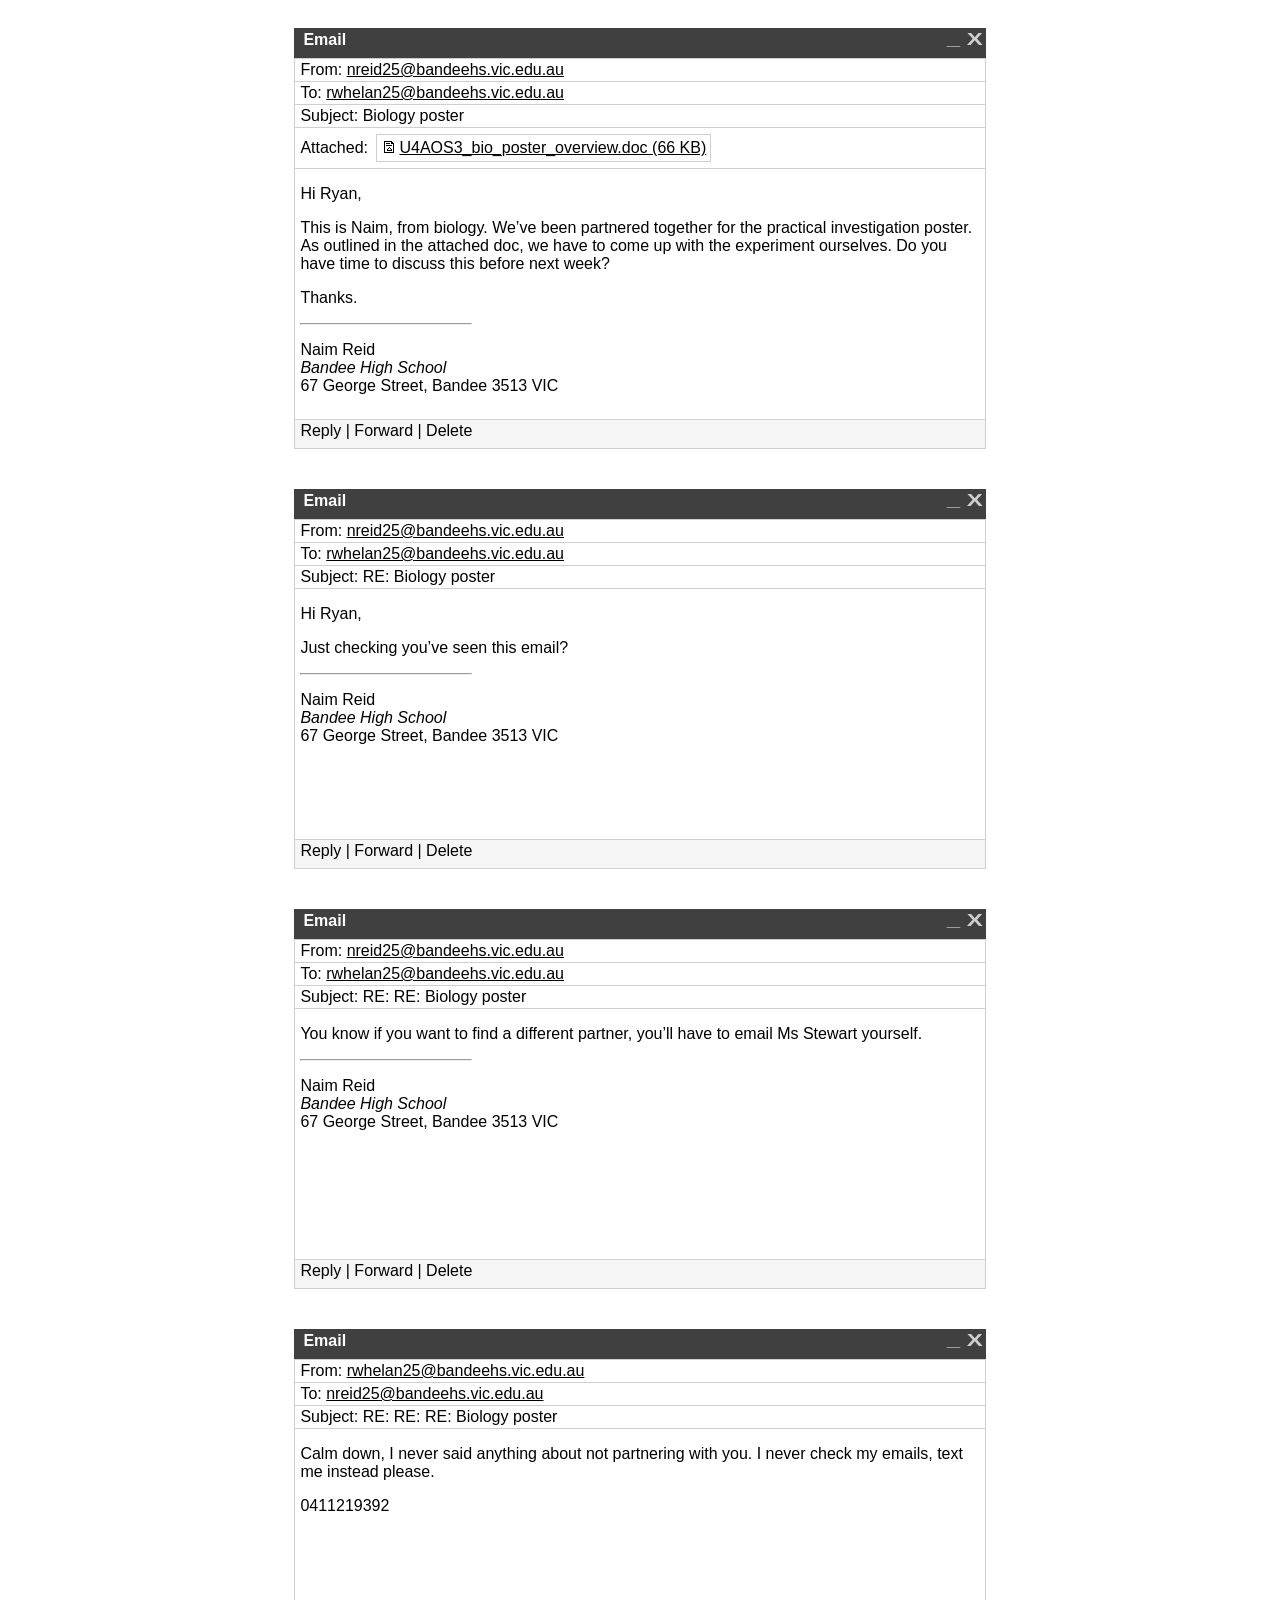
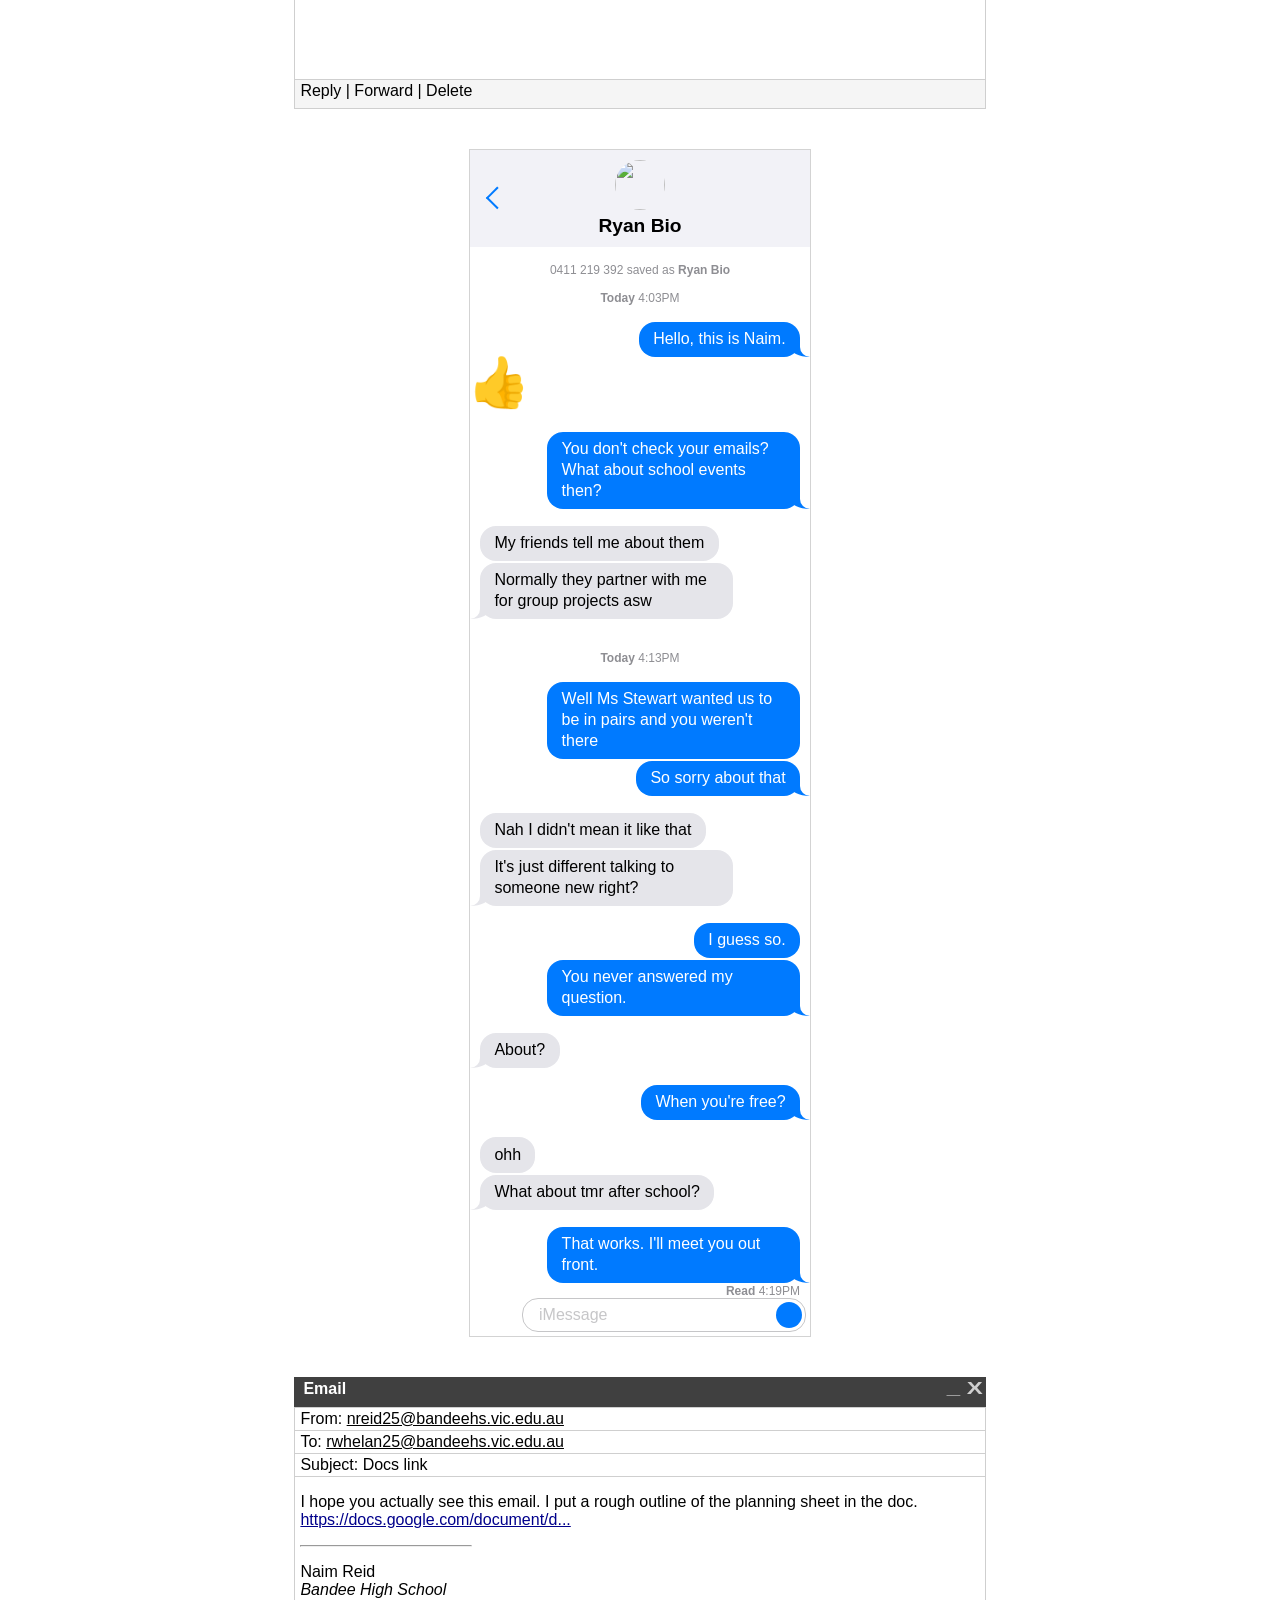
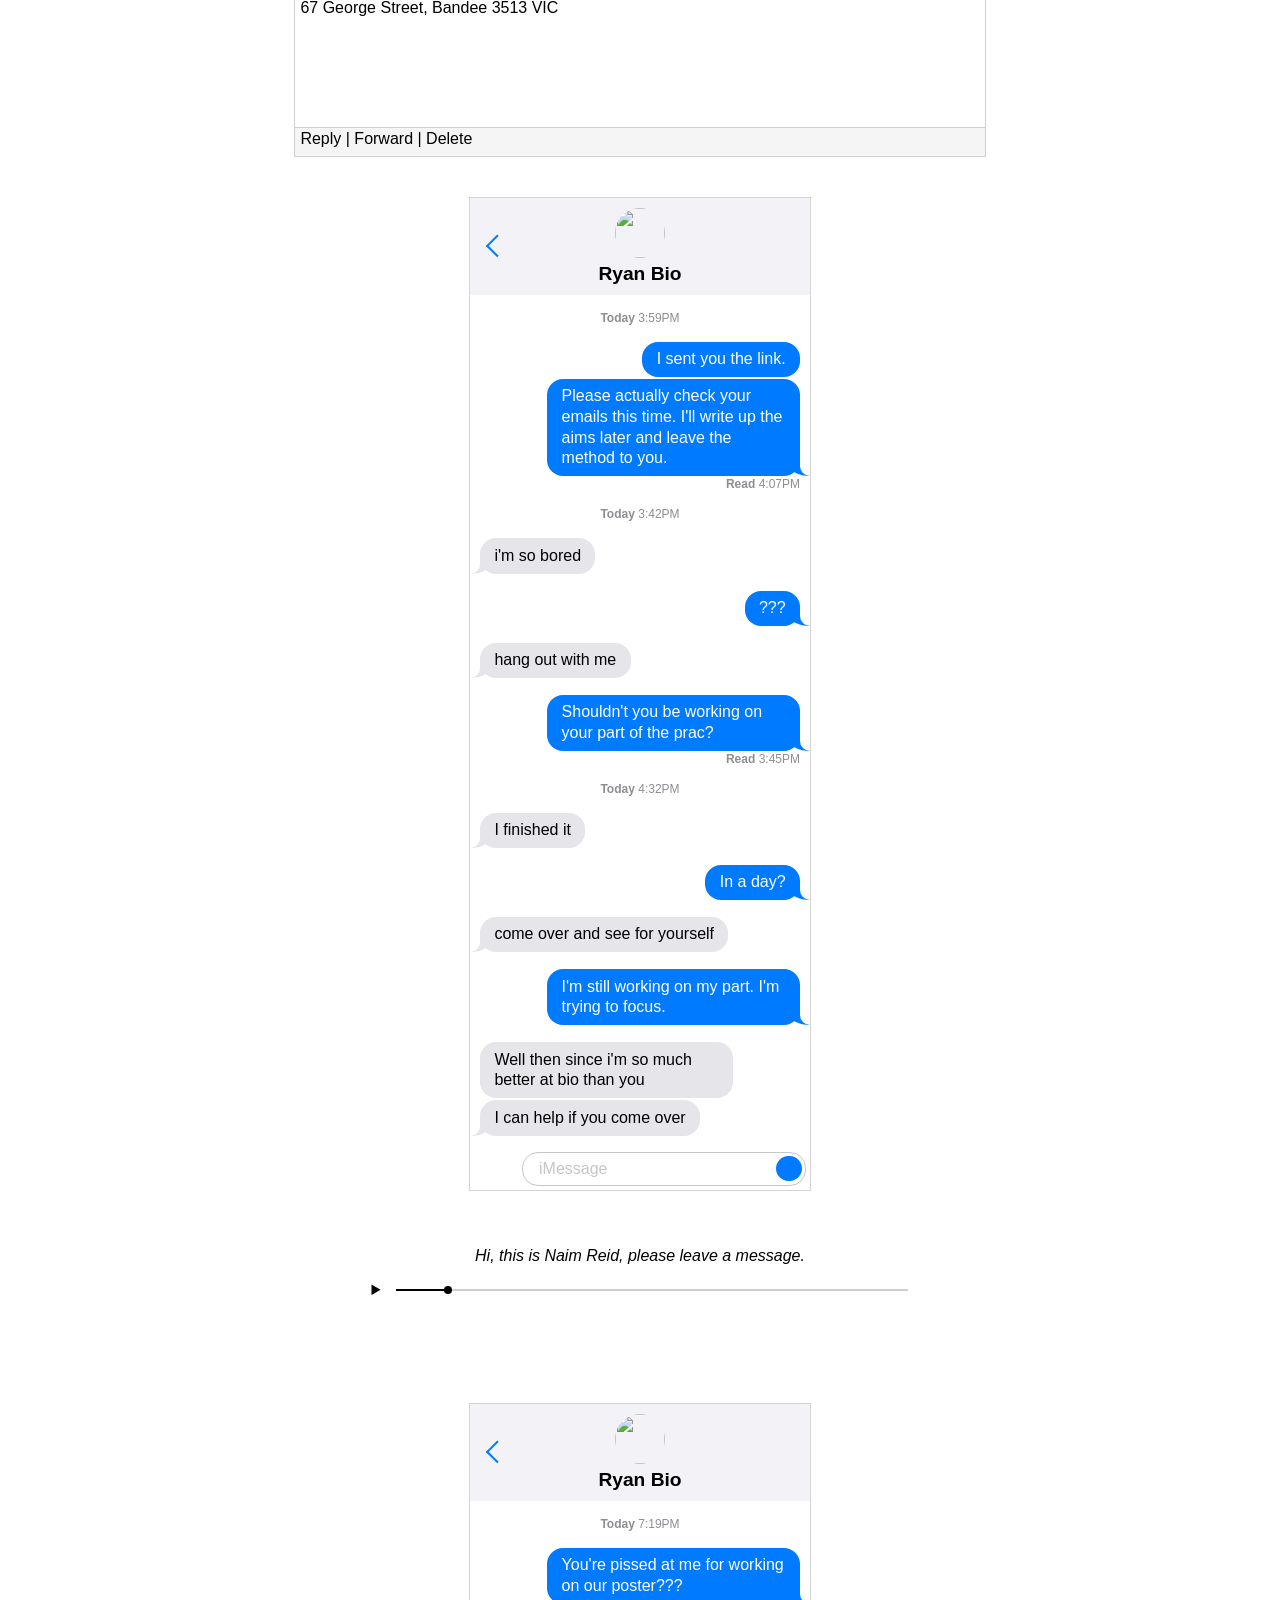
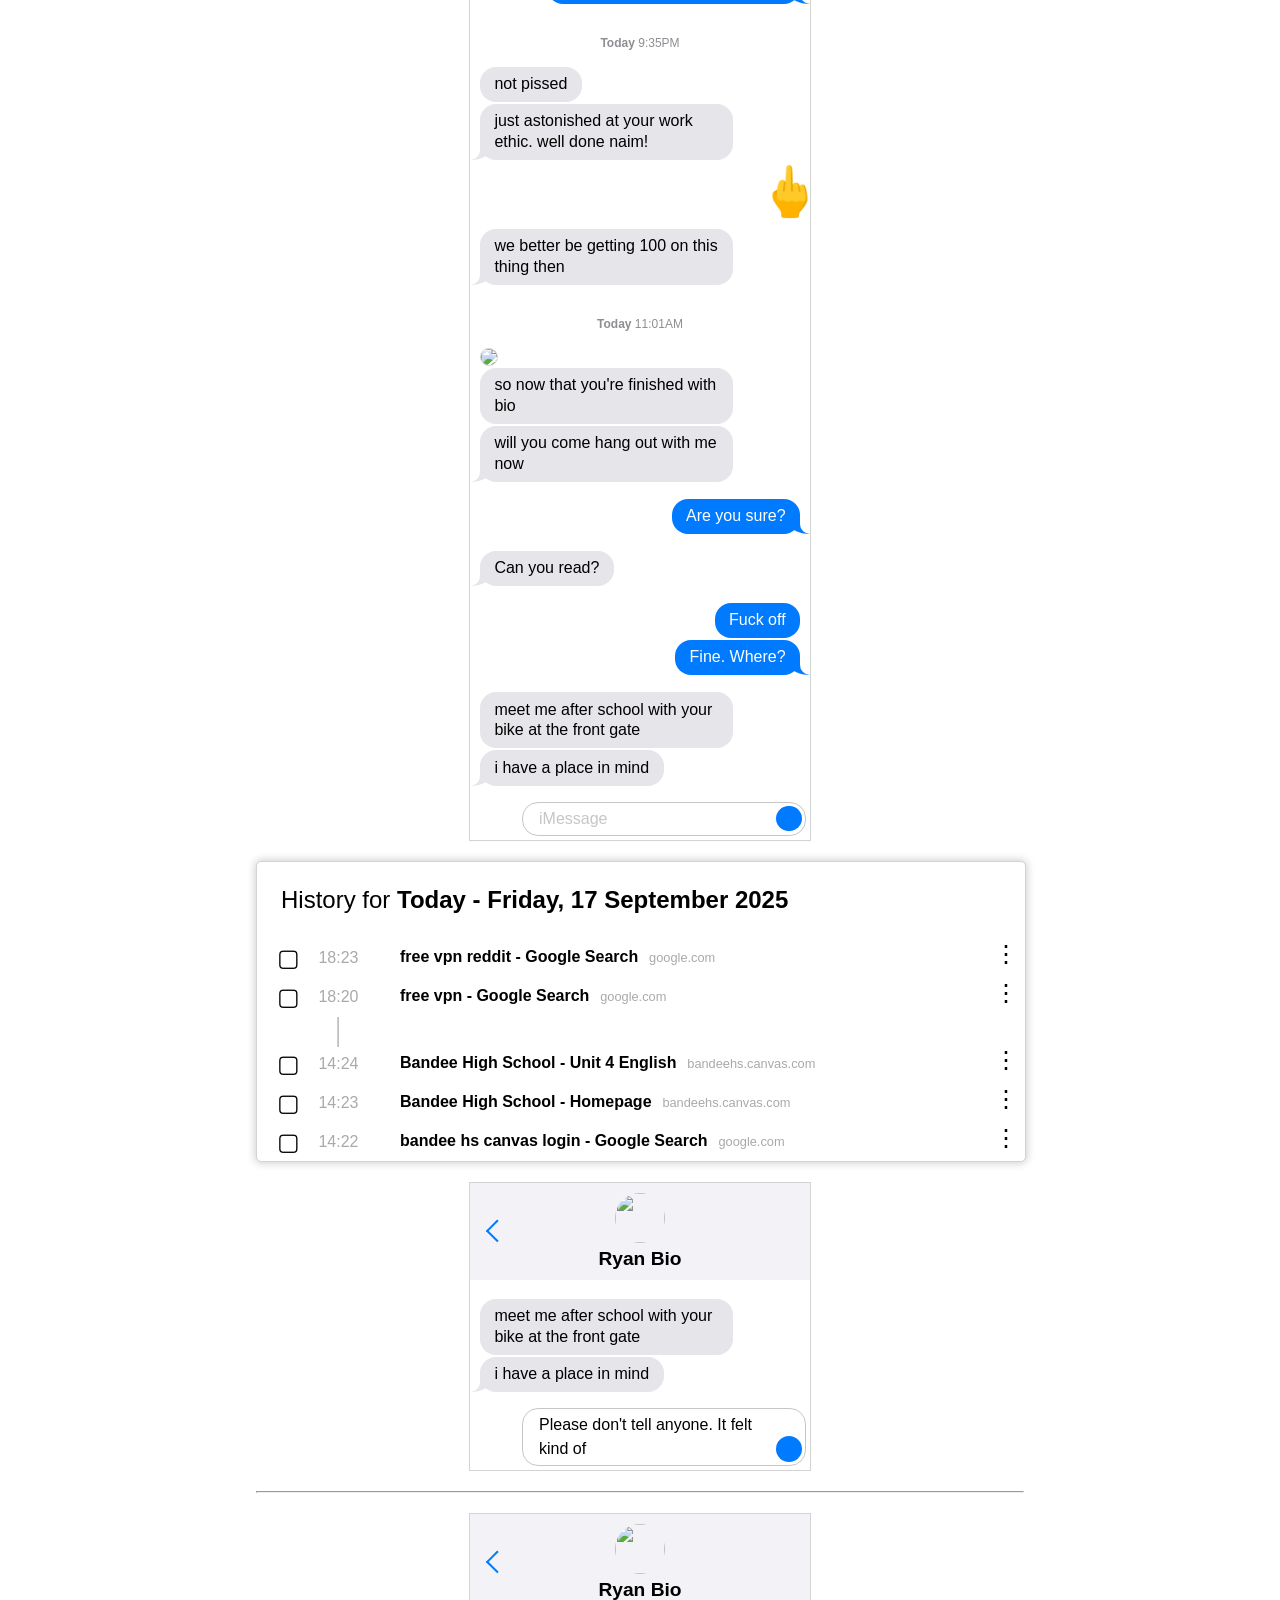
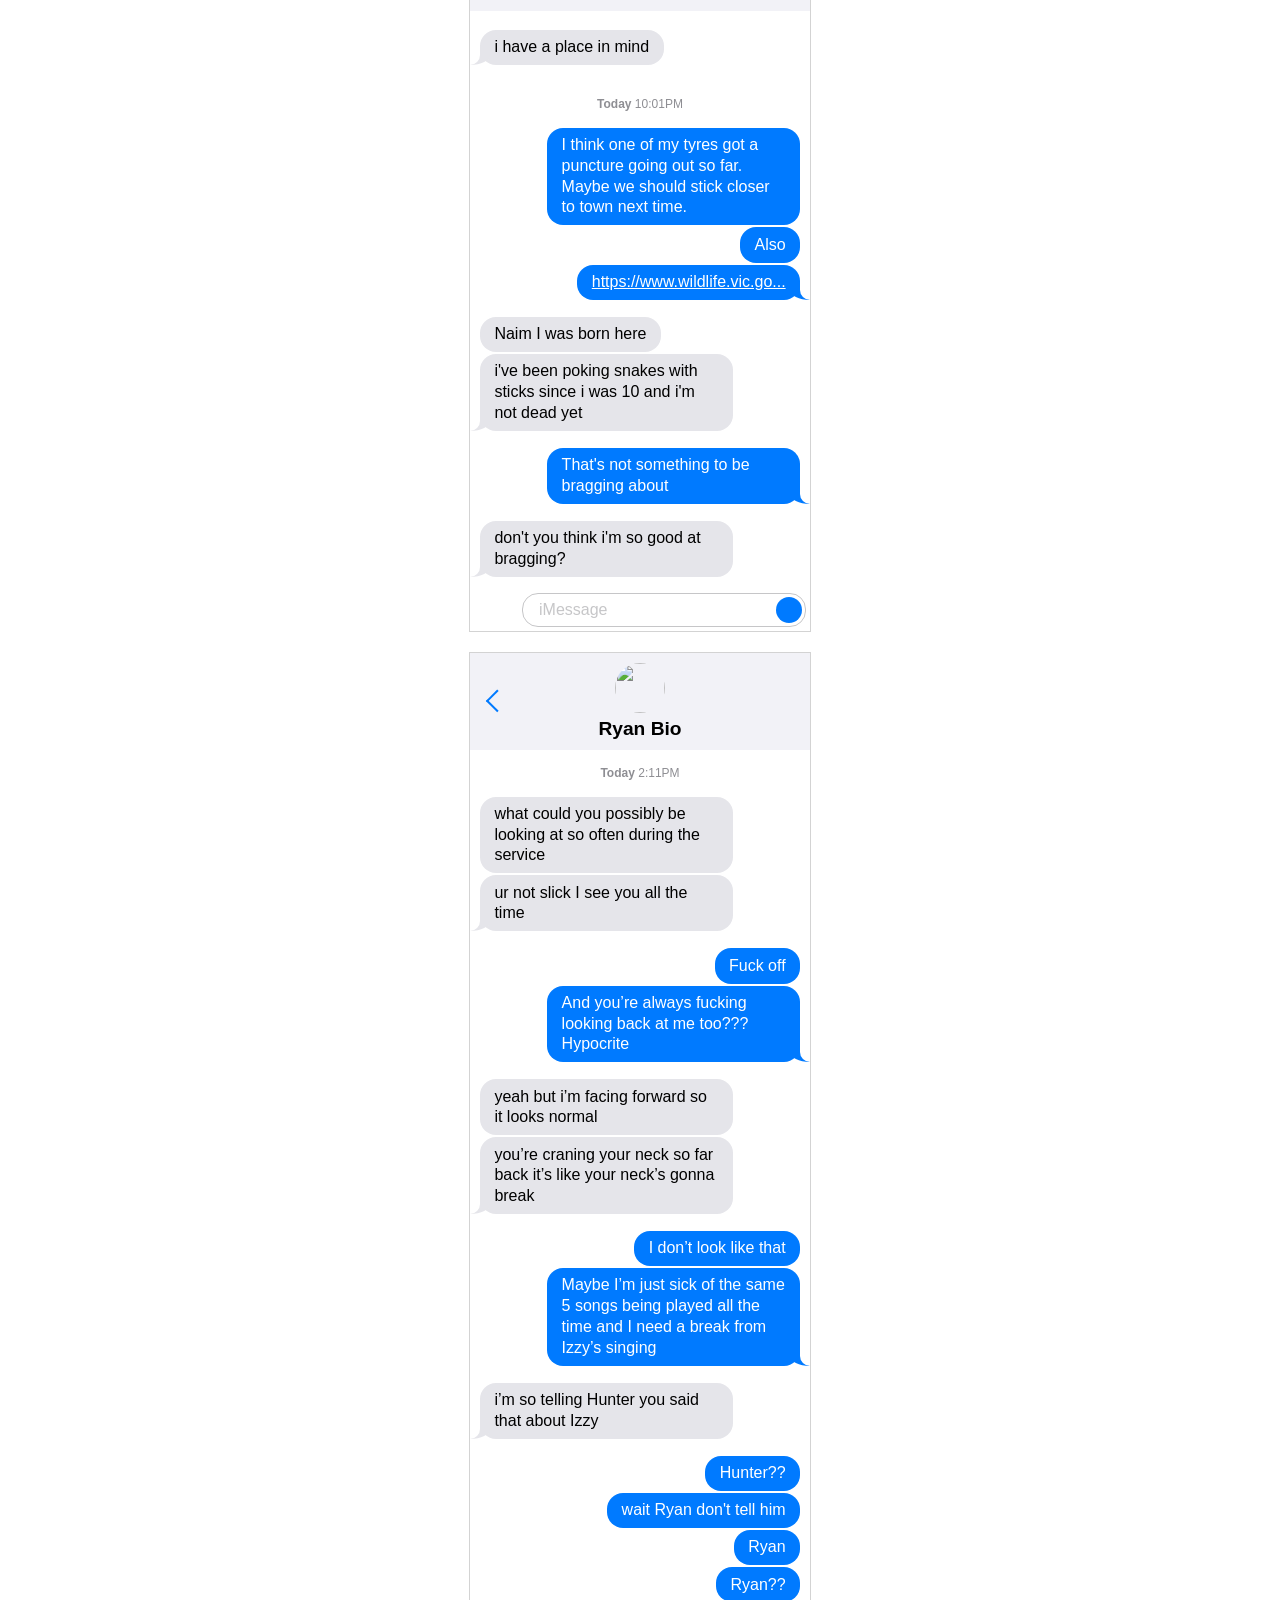
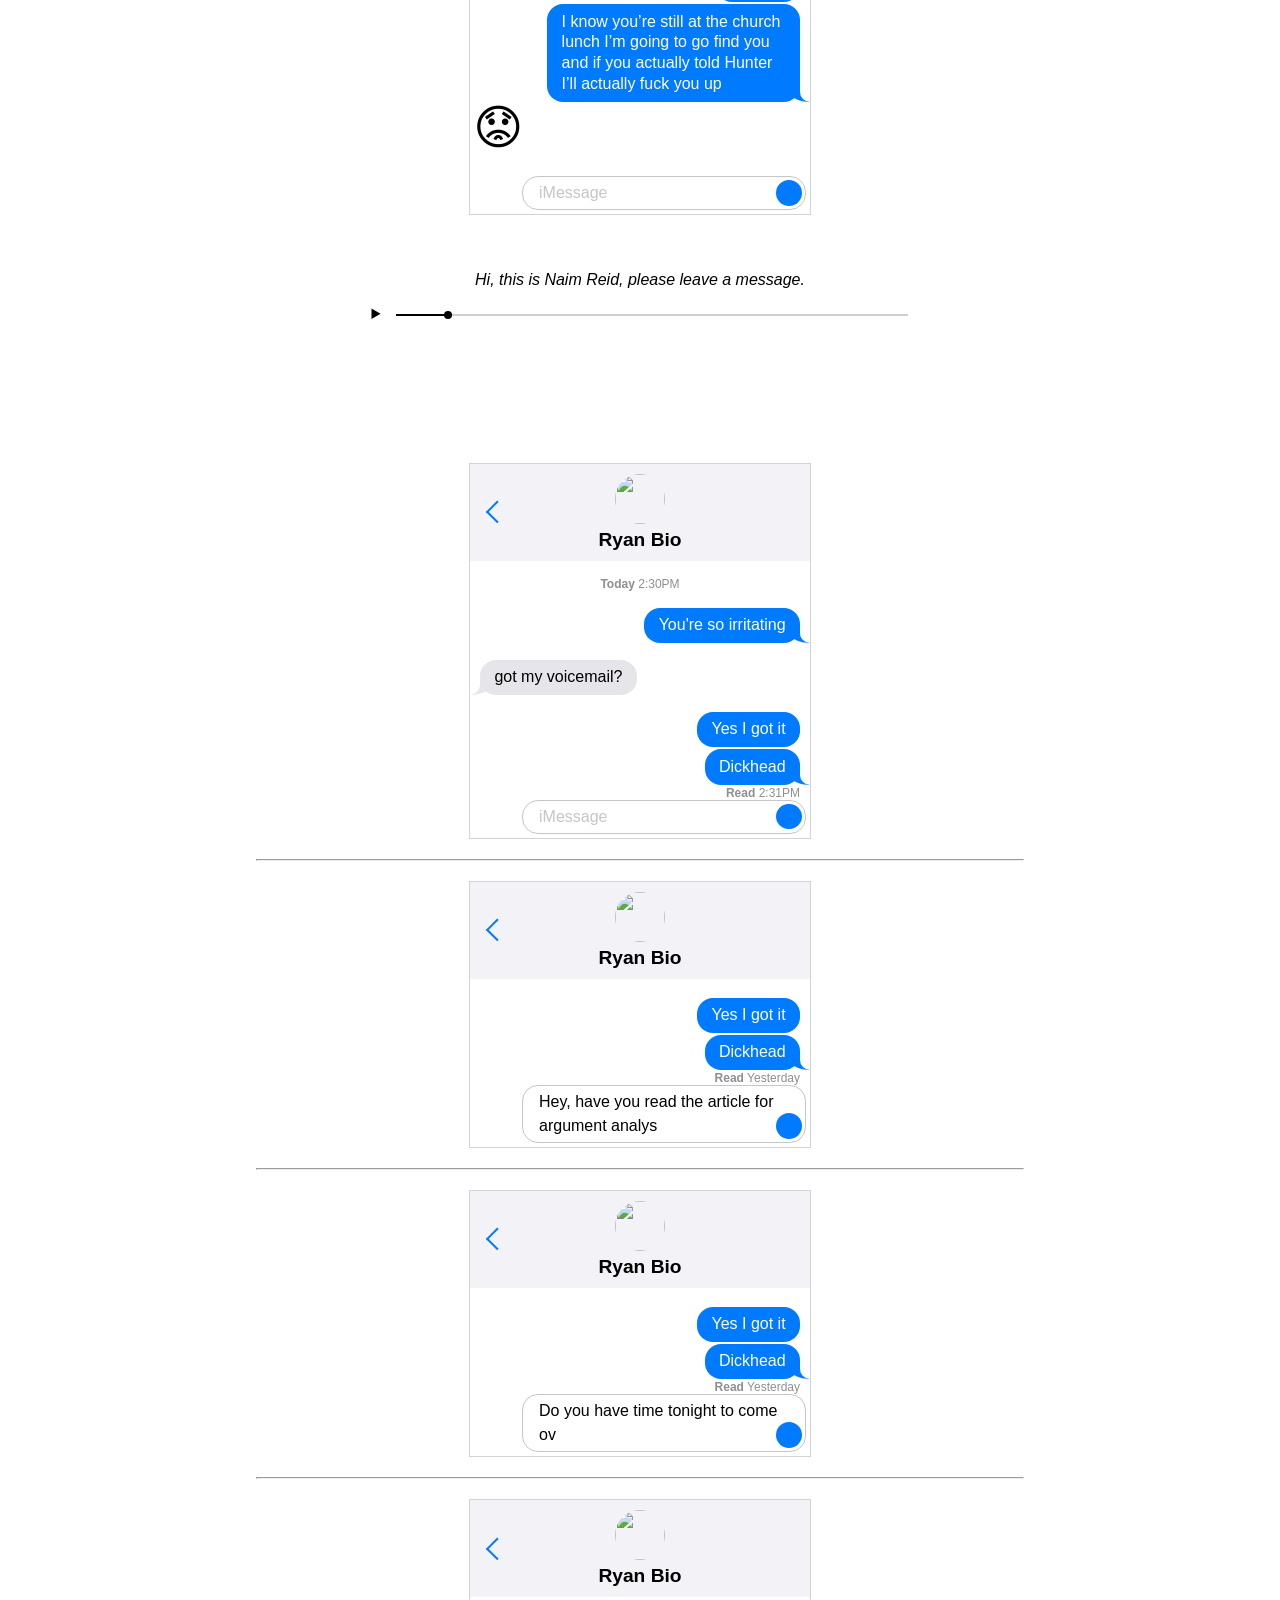
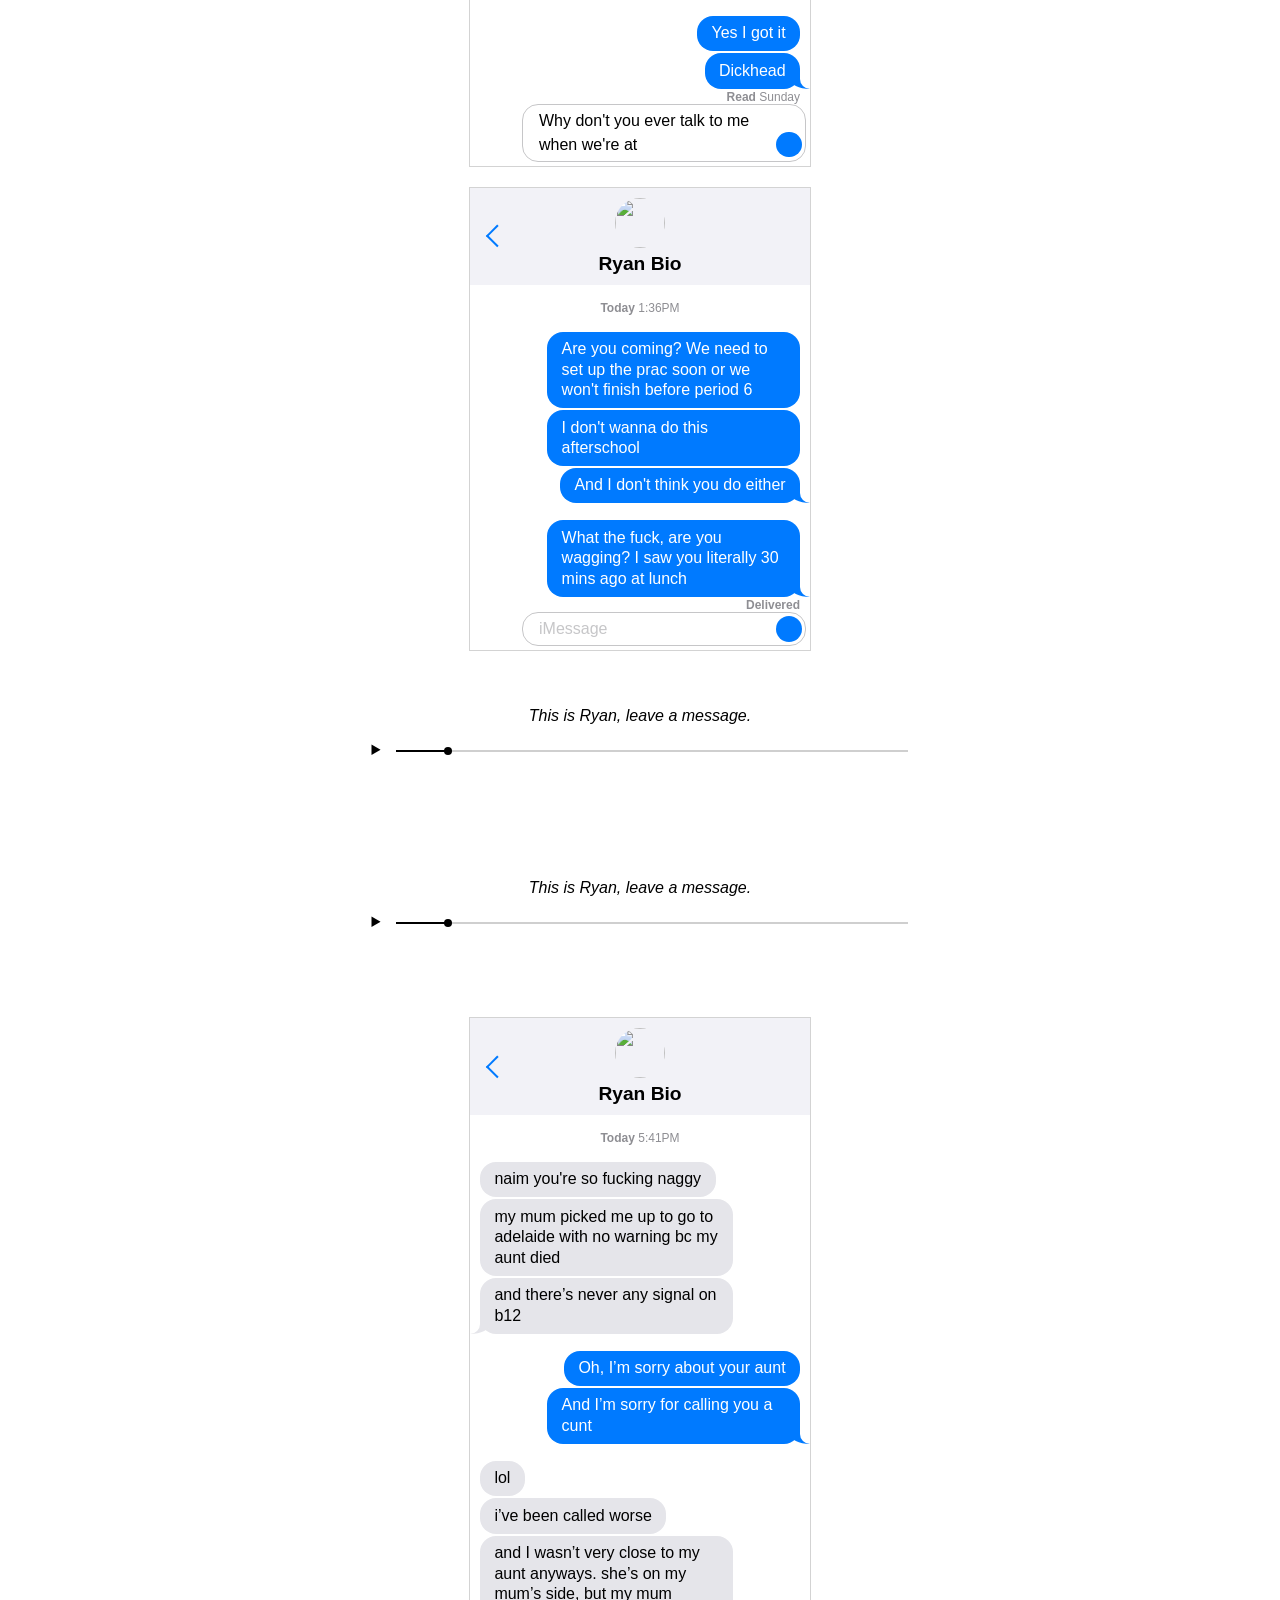
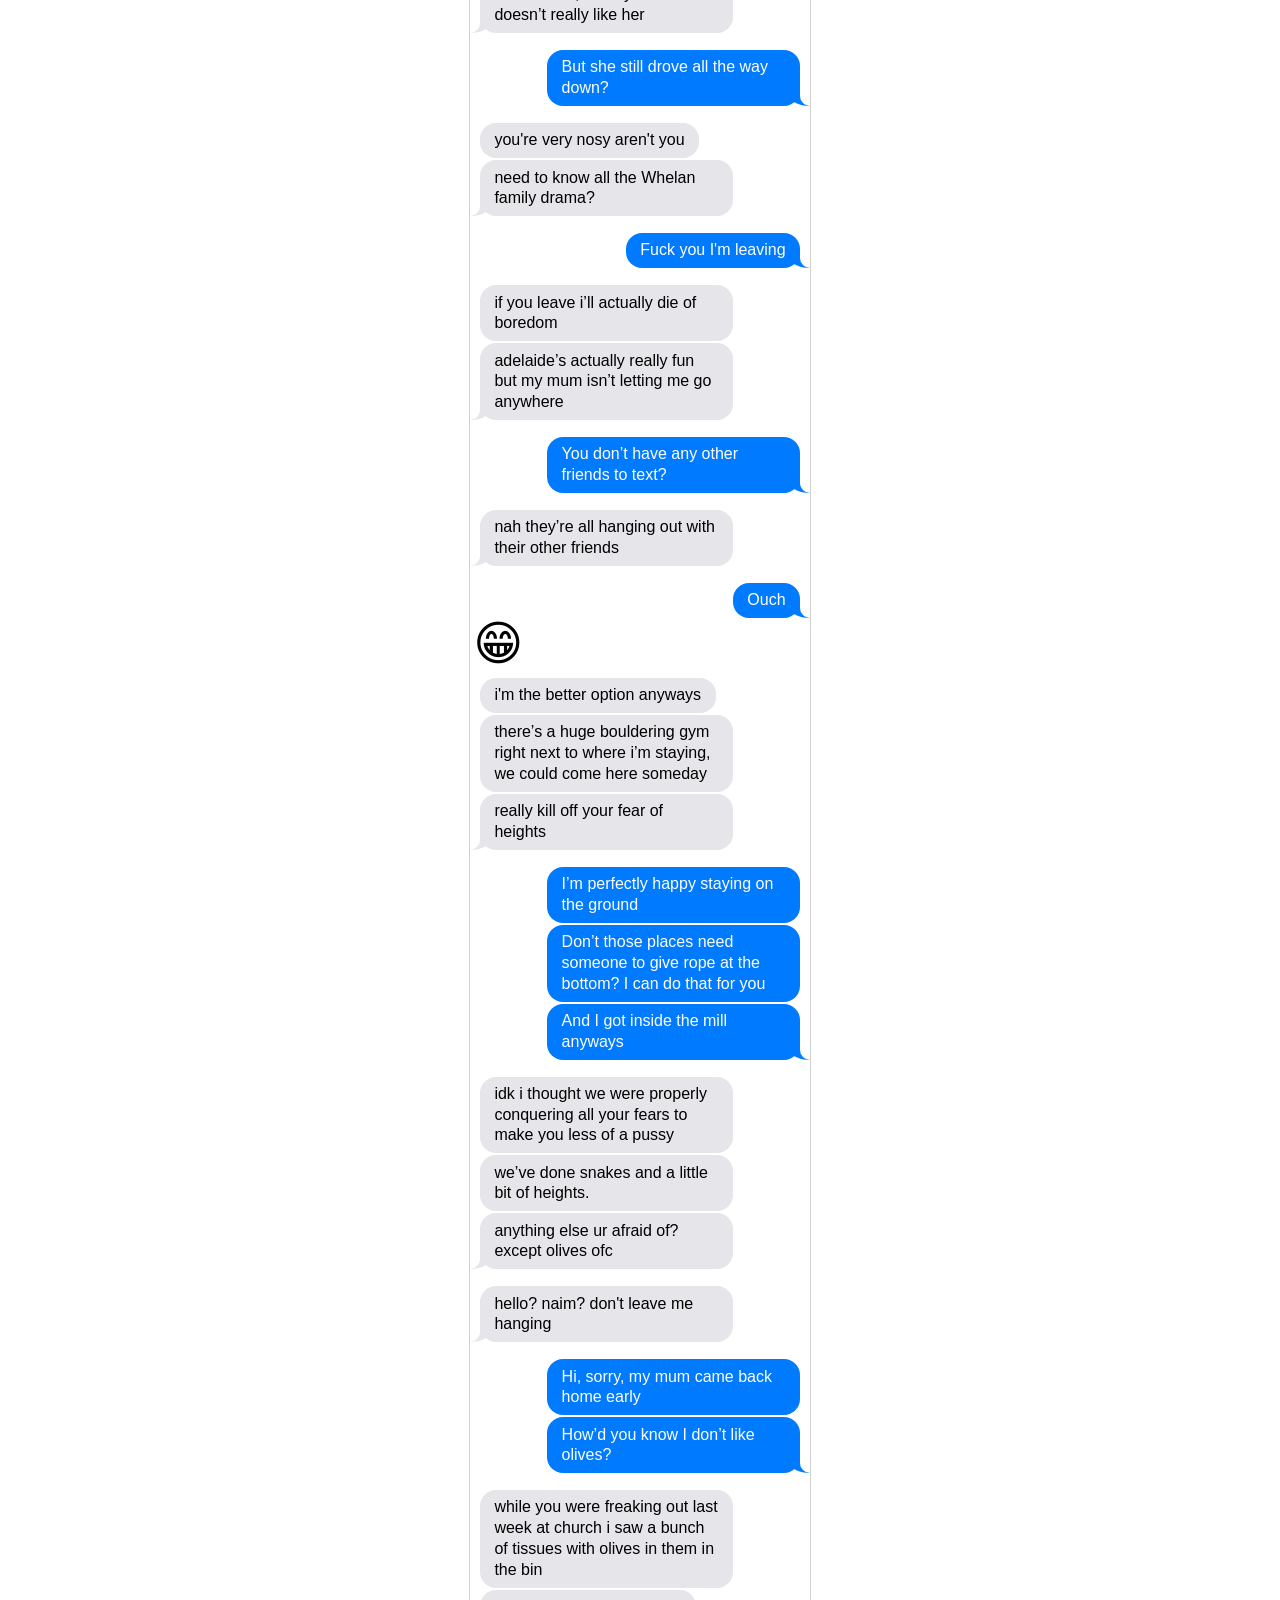
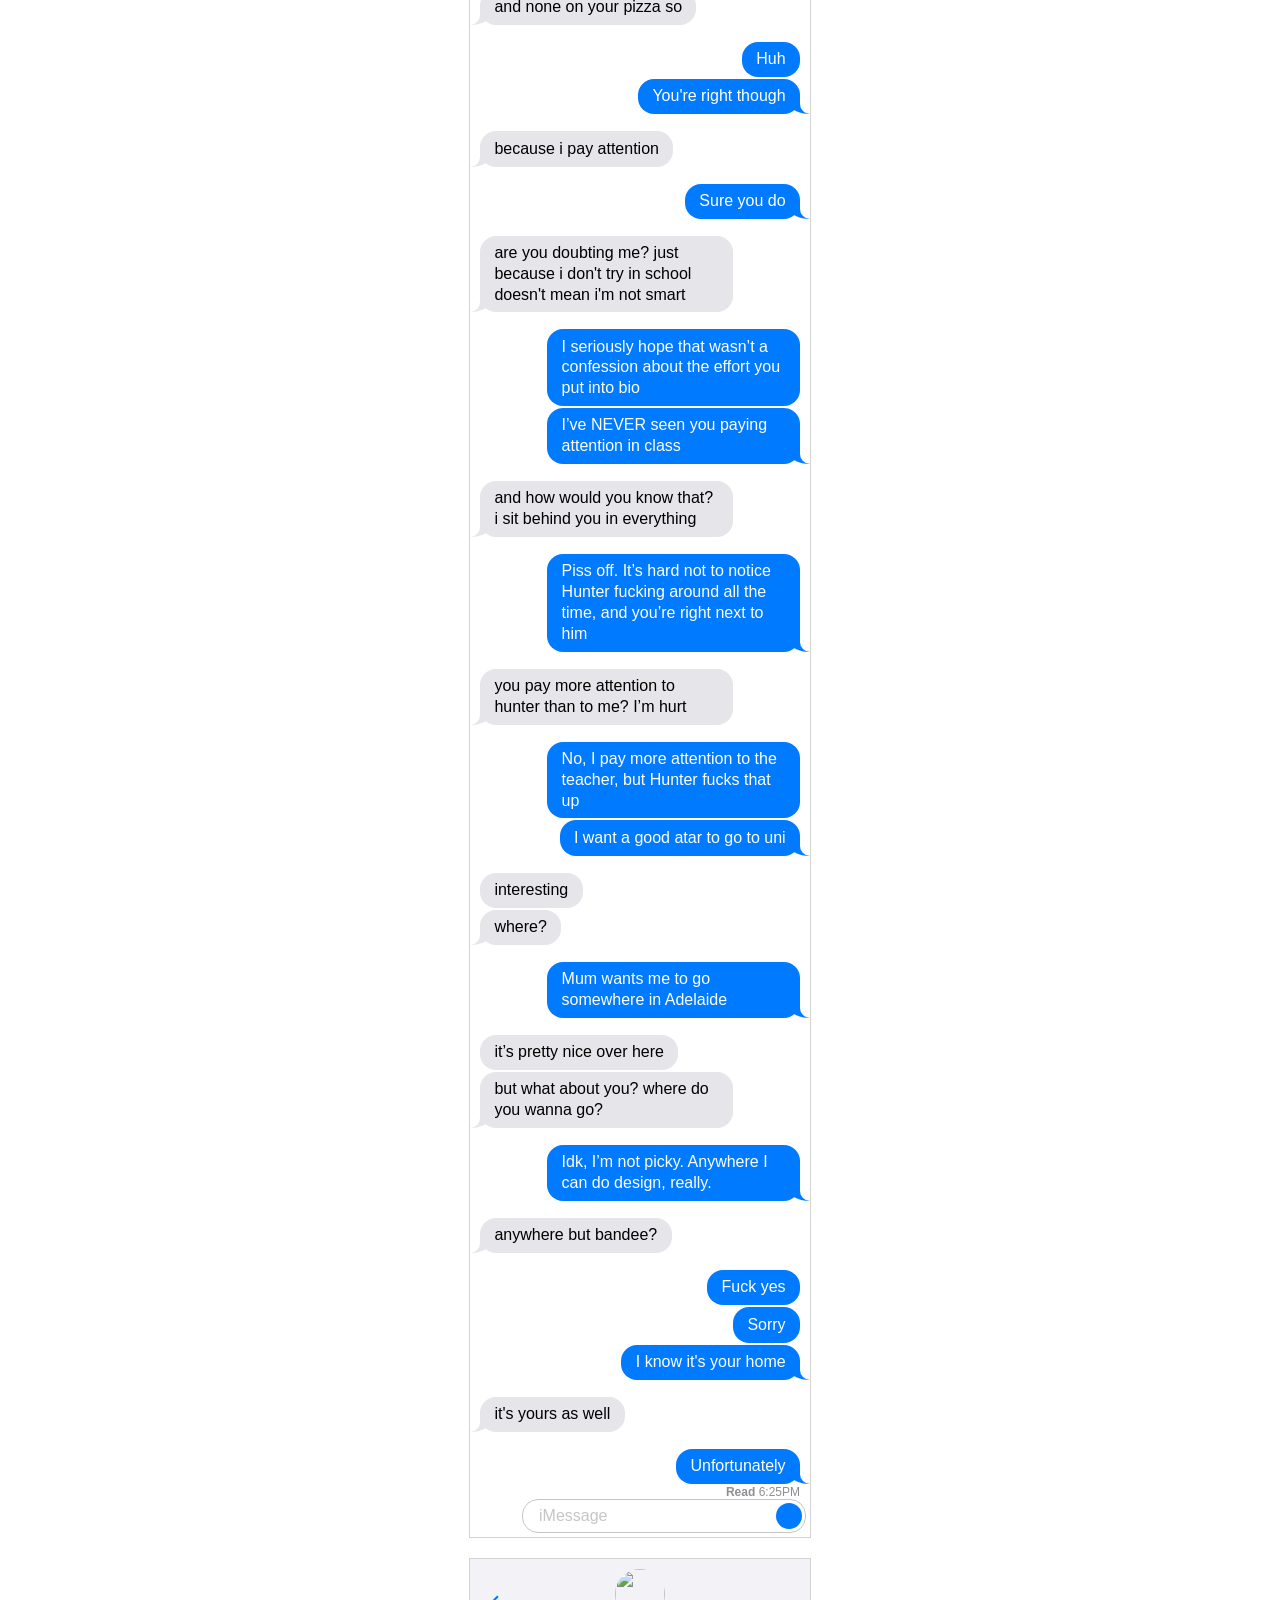
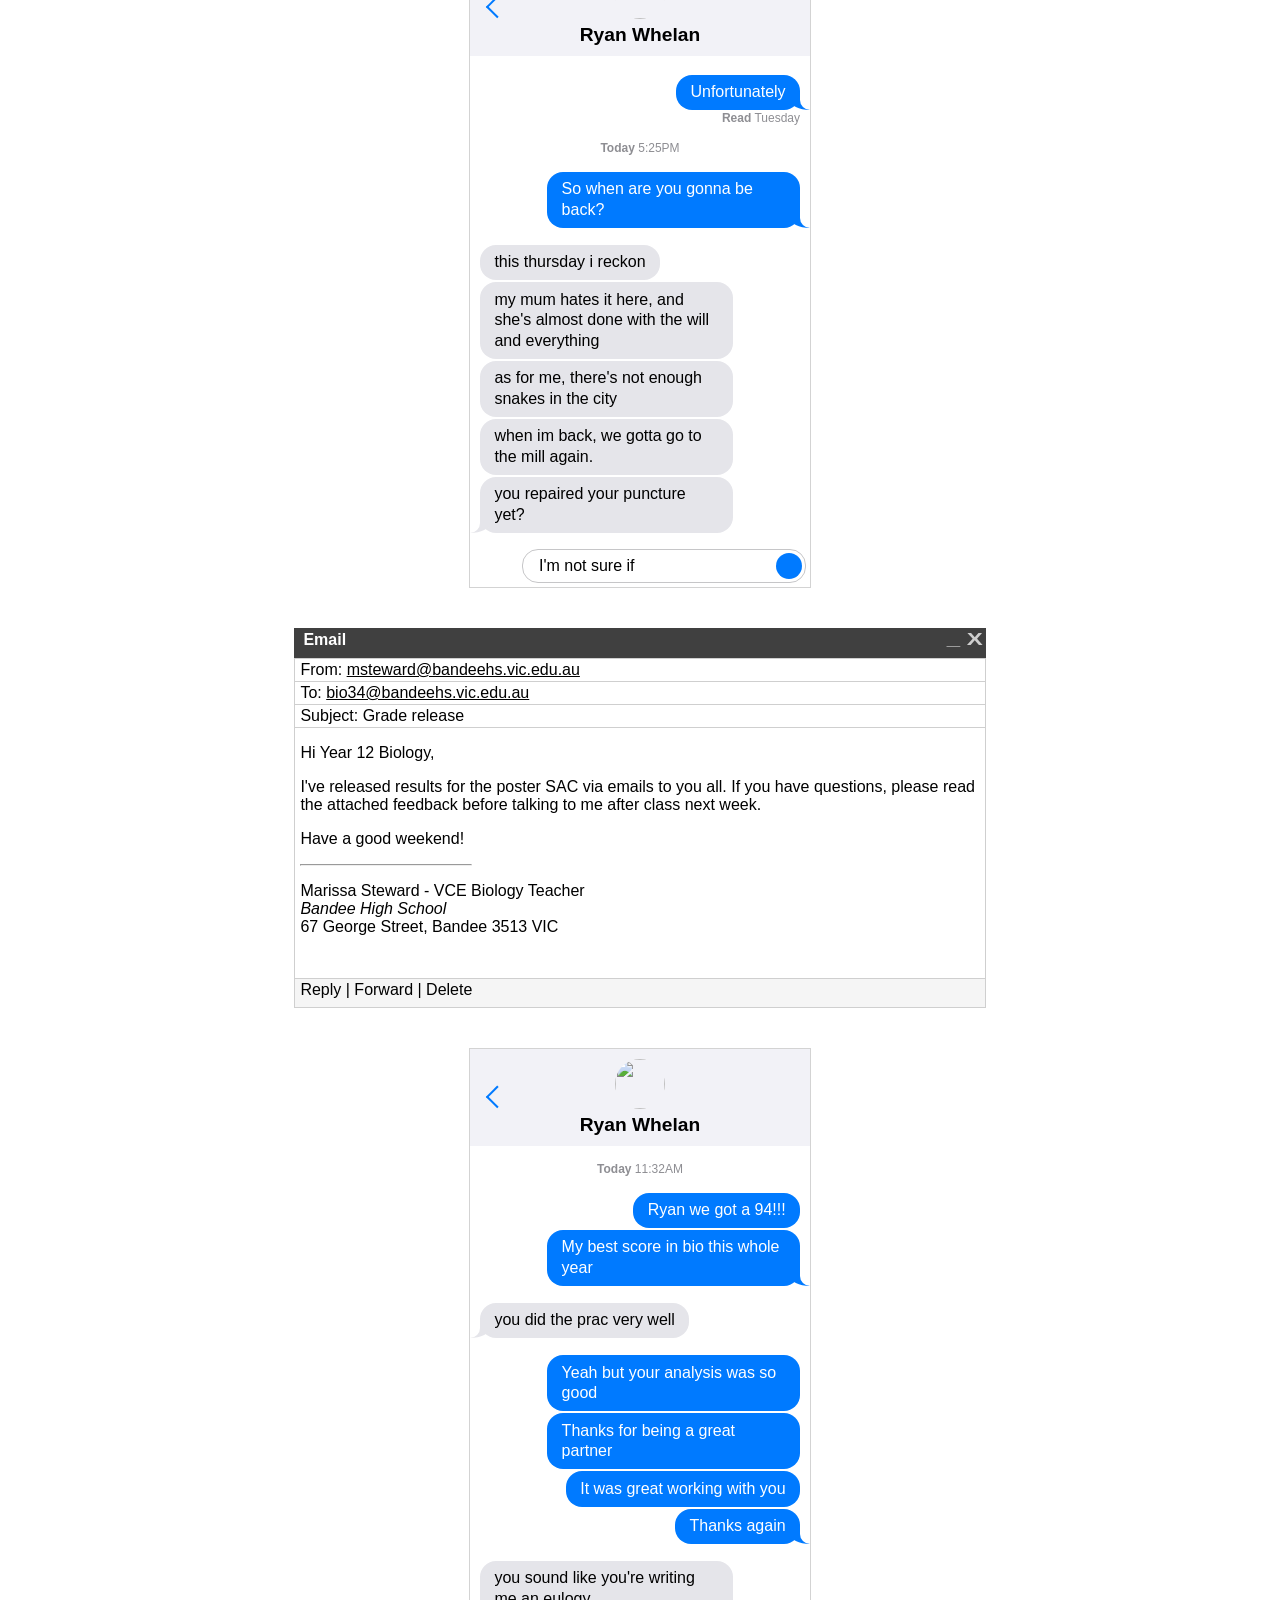
==== index.html @ cefffc2a "first" ====
<!doctype html>
<html>
  <head>
    <style>
      /* #region AO3 setup */
      body {
        font-family: "Lucida Grande", "Segoe UI", sans-serif;
        width: 60%;
        margin-left: auto;
        margin-right: auto;
        /* background-color: grey; */
      }

      /* #endregion */

      /* #region misc  */
      .rainbow_text {
        background-image: linear-gradient(
          to right,
          red,
          orange,
          yellow,
          green,
          blue,
          violet
        );
        color: transparent;
        background-clip: text;
        -webkit-text-stroke: 0.3px black;
      }
      /* #endregion */

      /* #region messages*/

      .message {
        width: 90%;
        max-width: 340px;
        font-family: "Helvetica Neue", Helvetica, system-ui;
        display: table;
        margin: auto;
        background: white;
        border-color: lightgrey;
        border-style: solid;
        border-width: 1px;
        margin-bottom: 20px;
        margin-top: 20px;
      }

      .message .contact {
        position: relative;
        background: #f2f2f7;
        margin: 0;
        text-align: center;
        font-size: 1.2em;
        line-height: normal;
        font-weight: bold;
        white-space: nowrap;
        color: black;
        padding: 10px 0;
        width: 100%;
      }

      .message .contact p {
        margin: 0;
      }

      .message .contact::before {
        content: "";
        position: absolute;
        left: 1em;
        top: 0;
        bottom: 0;
        margin: auto;
        width: 0.75em;
        height: 0.75em;
        border-left: 2.5px solid #007aff;
        border-bottom: 2.5px solid #007aff;
        transform: rotate(45deg);
      }

      .message .contact .avatar {
        display: inline-block;
        overflow: hidden;
        border-style: solid;
        border-radius: 500px;
        border-width: 0;
        width: 50px;
        height: 50px;
      }

      .message .contact .avatar img {
        width: 100%;
        height: 100%;
      }

      .message .footer {
        clear: both;
        position: relative;
        margin: 0.25em;
      }

      .message .footer::before {
        content: "";
        position: absolute;
        bottom: 0;
        left: 0;
        height: 2em;
        width: 3em;
        background: url("https://raw.githubusercontent.com/Azdaema/AO3-Skin_Messaging/master/FontAwesome/black/fa-camera.png")
          no-repeat center;
        background-size: auto 1.25em;
        opacity: 0.5;
        cursor: pointer;
      }

      .message .footer .typebar {
        position: relative;
        display: block;
        font-size: 1em;
        border: 1px solid rgba(60, 60, 67, 0.29);
        box-sizing: border-box;
        border-radius: 1em;
        margin-left: 3em;
        padding: 0.25em 1em;
        padding-right: 1.5em;
        line-height: 1.5em;
        cursor: text;
        color: black;
      }

      .message .footer .typebar::before {
        content: "";
        position: absolute;
        bottom: 0;
        right: 0;
        margin: 0.2em;
        height: 1.6em;
        width: 1.6em;
        border-radius: 100%;
        background-image: url("https://raw.githubusercontent.com/Azdaema/AO3-Skin_Messaging/master/FontAwesome/white/fa-arrow-up.png");
        background-repeat: no-repeat;
        background-position: center;
        background-color: #007aff;
        background-size: auto 0.7em;
        cursor: pointer;
      }

      .message .footer .typebar:empty::after {
        color: rgba(60, 60, 67, 0.29);
        content: "iMessage";
        /* the border is on the left side here, not right */
        border: none;
      }

      .message .footer .typebar:not(:empty)::after {
        content: "";
        display: inline-block;
        vertical-align: text-bottom;
        width: 0.1em;
        height: 1.1em;
        margin-bottom: 0.05em;
        background-image: url("https://media.slid.es/uploads/432875/images/4688871/cursor-blink.gif");
        background-repeat: no-repeat;
        background-position: bottom center;
        background-size: fill;
      }

      .message .in,
      .message .out {
        margin-left: 0.625rem;
        margin-right: 0.625rem;
      }

      .message .in dd,
      .message .out dd {
        line-height: 1.3em;
        margin: 1px 0;
        border-radius: 1em;
        padding: 0.45em 0.9em;
        max-width: 70%;
        clear: both;
        position: relative;
        z-index: 1;
      }

      .message .in dd:last-of-type::after,
      .message .out dd:last-of-type::after {
        content: "";
        position: absolute;
        bottom: 0;
        width: 0.625rem;
        height: 1rem;
        z-index: -1;
      }
      .message .in dd:last-child,
      .message .out dd:last-child {
        margin-bottom: 1rem;
      }

      .message .out dd {
        float: right;
        background: #007aff;
        color: white;
      }
      .message .out dd:last-of-type::after {
        right: -0.625rem;
        border-left: 0.625rem solid #007aff;
        border-bottom-left-radius: 1.25rem 0.625rem;
      }

      .message .in dd {
        float: left;
        background: #e5e5ea;
        color: black;
      }
      .message .in dd:last-of-type::after {
        left: -0.625rem;
        border-right: 0.625rem solid #e5e5ea;
        border-bottom-right-radius: 1.25rem 0.625rem;
      }

      .message .out .read {
        clear: both;
        font-weight: normal;
        color: #8e8e93;
        font-size: 0.75rem;
        float: right;
        display: table;
        padding: 0;
        margin: 0;
      }

      .message dd.emoji::after {
        display: none;
      }

      .message .in dd.emoji {
        background: none;
        border-radius: 0;
        padding-left: 5px;
        padding-right: 0;
        padding-bottom: 0.8em;
        transform: scale(3);
      }

      .message .out dd.emoji {
        background: none;
        border-radius: 0;
        padding-left: 0;
        padding-right: 0;
        transform: scale(3);
      }

      .message dd.pic::after {
        display: none;
      }

      .message dd.pic {
        background: none;
        padding: 0;
        overflow: hidden;
        border-style: solid;
        border-width: 1px;
        border-color: lightgrey;
      }

      .message dd.pic img {
        max-width: 100%;
        display: block;
      }

      .message .time {
        clear: both;
        font-weight: normal;
        color: #8e8e93;
        font-size: 0.75rem;
        display: block;
        text-align: center;
        margin: 0;
        padding: 1rem;
      }

      /* #endregion */

      /* #region Email section */
      .email {
        margin-left: auto;
        margin-right: auto;
        margin-top: 0;
        margin-bottom: 0;
        padding: 20px;
        width: 90%;
      }

      .email_topbar {
        background-color: #404040;
        color: #ffffff;
        border-color: #404040;
        border-style: solid;
        border-width: 1px;
        margin-top: 0;
        margin-bottom: 0;
        padding: 2px;
        padding-left: 5px;
        height: 1.5em;
        overflow: hidden;
        text-overflow: clip;
      }

      .email_topbar:before {
        content: "Email";
        display: inline-block;
        position: relative;
        float: left;
        font-weight: bold;
        padding: 0 3px;
        width: 85%;
      }

      .email_topbar:after {
        content: " _ X";
        display: inline-block;
        position: relative;
        font-weight: bold;
        padding-right: 5px;
        float: right;
        color: #cfcfcf;
        -webkit-transform: scale(1.5, 1);
        -moz-transform: scale(1.5, 1);
        -ms-transform: scale(1.5, 1);
        -o-transform: scale(1.5, 1);
        transform: scale(1.5, 1);
        cursor: pointer;
      }

      .email_textfield {
        border-color: #cfcfcf;
        border-style: solid;
        border-width: 1px;
        border-bottom: none;
        margin-top: 0;
        margin-bottom: 0;
        padding: 2px;
        padding-left: 5px;
        color: #000000;
        background-color: #ffffff;
      }

      .email_body {
        padding-top: 0;
        padding-bottom: 0;
        padding-left: 5px;
        padding-right: 5px;
        color: #000000;
        background-color: #ffffff;
        margin-left: auto;
        margin-right: auto;
        display: block;
        min-height: 250px;
        border-color: #cfcfcf;
        border-style: solid;
        border-width: 1px;
      }

      .email_body .link {
        color: darkblue;
        cursor: pointer;
      }

      .email_buttonbar {
        border-color: #cfcfcf;
        background-color: #f5f5f5;
        color: #000000;
        border-style: solid;
        border-width: 1px;
        border-top: none;
        margin-top: 0;
        margin-bottom: 0;
        padding: 2px;
        height: 1.5em;
        overflow: hidden;
        text-overflow: clip;
        margin-left: auto;
        margin-right: auto;
      }

      .email_buttonbar:after {
        content: "Reply | Forward | Delete";
        display: inline-block;
        position: relative;
        float: left;
        padding: 0 3px;
        cursor: pointer;
      }

      .email_docattach {
        background-color: #ffffff;
        border-color: #cfcfcf;
        border-style: solid;
        border-width: 1px;
        margin: 0.25em;
        padding: 0.25em;
        cursor: pointer;
        display: inline-table;
      }

      .email_docattach u {
        padding-left: 2px;
      }

      .email_docattach::before {
        content: "\1F5BA";
      }

      .email_sig {
        width: 25%;
        margin-left: 0;
      }
      /* #endregion */

      /* #region search history */
      .history {
        width: 100%;
        font-family: "Roboto", arial, sans-serif;
        margin: auto;
        background: white;
        border-color: lightgrey;
        border-style: solid;
        border-width: 1px;
        margin-bottom: 20px;
        margin-top: 20px;
        box-shadow: 0px 0px 8px 1px rgba(0, 0, 0, 0.2);
        border-radius: 5px;
        color: black;
      }

      .history_date {
        padding: 1em;
        font-size: 1.5em;
      }

      .history_elem {
        box-sizing: border-box;
        padding: 5px;
        margin-left: 1em;
        overflow: hidden;
      }

      .history_elem::before {
        content: "\25A2";
        display: inline-block;
        vertical-align: middle;
        padding: 5px;
        padding-right: 1em;
        font-size: 1em;
        transform: scale(1.5);
        cursor: pointer;
      }

      .history_elem::after {
        content: "\22EE";
        display: inline-block;
        vertical-align: middle;
        position: relative;
        padding-right: 5px;
        float: right;
        transform: scale(1.5) translate(0, 0.05em);
        cursor: pointer;
      }

      .history_elem .time {
        vertical-align: middle;
        color: darkgrey;
      }

      .history_elem .site_name {
        margin-left: 1em;
        font-weight: bold;
        display: inline-flex;
        align-items: center;
        vertical-align: middle;
      }

      .history_elem .site_name img {
        width: 1em;
        height: 1em;
        padding-right: 5px;
        position: bottom center;
      }

      .history_elem .site_address {
        color: darkgrey;
        font-size: 0.8em;
        margin-left: 0.5em;
        vertical-align: middle;
      }

      .history_gap {
        box-sizing: border-box;
        padding: 5px;
        margin-left: 0.6em;
        color: darkgrey;
        /* border-style: solid; */
      }

      .history_gap::before {
        content: "|";
        display: inline-block;
        transform: scale(1, 2);
        margin-left: 4em;
      }

      /* AO3 auto-wraps bare inline content in a <p>; neutralize it so it
         doesn't break .history_elem/.history_gap onto a new line or offset
         its vertical alignment relative to ::before/::after */
      .history p {
        margin: 0;
      }

      .history_elem p,
      .history_gap p {
        display: inline;
        vertical-align: middle;
      }
      /* #endregion */

      /* #region Voicemail intros/styling*/
      .vm {
        padding-top: 20px;
        padding-bottom: 30px;
        width: 80%;
        justify-content: center;
        margin: auto;
      }
      .vm_rec {
        text-align: center;
        margin-left: auto;
        margin-right: auto;
        font-weight: 500;
      }
      .vm_bar_row {
        /* make bar + triangle take up whole screen */
        display: flex;
        justify-content: center;
        cursor: pointer;
      }

      .vm_bar_wrap {
        /* distribute elems properly */
        display: inline-flex;
        align-items: center;
        vertical-align: middle;
        width: 40vw;
        margin-left: 0.5em;
      }

      .vm_bar {
        position: relative;
        width: 100%;
        height: 2px;
        background-color: #cfcfcf;
      }

      .vm_bar_fill {
        position: absolute;
        left: 0;
        top: 0;
        height: 100%;
        width: 10%;
        background-color: black;
      }

      .vm_bar_fill::after {
        content: "";
        position: absolute;
        right: -4px;
        top: 50%;
        transform: translateY(-50%);
        width: 8px;
        height: 8px;
        border-radius: 50%;
        background-color: black;
      }
      /* #endregion*/

      /* #region ryan vm 1 */
      .r_vm1 span {
        visibility: hidden;
      }
      .vm_bar_row:has(details[open]) + .r_vm1 span {
        visibility: visible;
      }
      .r_vm1 :nth-child(1) {
        transition-delay: 0s;
      }
      .r_vm1 :nth-child(2) {
        transition-delay: 0.25s;
      }
      .r_vm1 :nth-child(3) {
        transition-delay: 1.05s;
      }
      .r_vm1 :nth-child(4) {
        transition-delay: 1.95s;
      }
      .r_vm1 :nth-child(5) {
        transition-delay: 2.3s;
      }
      .r_vm1 :nth-child(6) {
        transition-delay: 2.65s;
      }
      .r_vm1 :nth-child(7) {
        transition-delay: 3.55s;
      }
      .r_vm1 :nth-child(8) {
        transition-delay: 3.8s;
      }
      .r_vm1 :nth-child(9) {
        transition-delay: 4.1s;
      }
      .r_vm1 :nth-child(10) {
        transition-delay: 4.4s;
      }
      .r_vm1 :nth-child(11) {
        transition-delay: 4.7s;
      }
      .r_vm1 :nth-child(12) {
        transition-delay: 5.5s;
      }
      .r_vm1 :nth-child(13) {
        transition-delay: 5.75s;
      }
      .r_vm1 :nth-child(14) {
        transition-delay: 6.65s;
      }
      .r_vm1 :nth-child(15) {
        transition-delay: 7s;
      }
      .r_vm1 :nth-child(16) {
        transition-delay: 7.3s;
      }
      .r_vm1 :nth-child(17) {
        transition-delay: 7.65s;
      }
      .r_vm1 :nth-child(18) {
        transition-delay: 7.95s;
      }
      .r_vm1 :nth-child(19) {
        transition-delay: 8.25s;
      }
      .r_vm1 :nth-child(20) {
        transition-delay: 8.55s;
      }
      .r_vm1 :nth-child(21) {
        transition-delay: 9.45s;
      }
      .r_vm1 :nth-child(22) {
        transition-delay: 9.75s;
      }
      .r_vm1 :nth-child(23) {
        transition-delay: 10.05s;
      }
      .r_vm1 :nth-child(24) {
        transition-delay: 10.35s;
      }
      .r_vm1 :nth-child(25) {
        transition-delay: 10.85s;
      }
      .r_vm1 :nth-child(26) {
        transition-delay: 11.85s;
      }
      /* #endregion */

      /* #region ryan vm 2 */
      .r_vm2 span {
        visibility: hidden;
      }
      .vm_bar_row:has(details[open]) + .r_vm2 span {
        visibility: visible;
      }
      .r_vm2 :nth-child(1) {
        transition-delay: 0s;
      }
      .r_vm2 :nth-child(2) {
        transition-delay: 0.6s;
      }
      .r_vm2 :nth-child(3) {
        transition-delay: 0.9s;
      }
      .r_vm2 :nth-child(4) {
        transition-delay: 1.4s;
      }
      .r_vm2 :nth-child(5) {
        transition-delay: 1.8s;
      }
      .r_vm2 :nth-child(6) {
        transition-delay: 2.1s;
      }
      .r_vm2 :nth-child(7) {
        transition-delay: 2.5s;
      }
      .r_vm2 :nth-child(8) {
        transition-delay: 3.3s;
      }
      .r_vm2 :nth-child(9) {
        transition-delay: 3.8s;
      }
      .r_vm2 :nth-child(10) {
        transition-delay: 4.1s;
      }
      .r_vm2 :nth-child(11) {
        transition-delay: 4.9s;
      }
      .r_vm2 :nth-child(12) {
        transition-delay: 5.3s;
      }
      .r_vm2 :nth-child(13) {
        transition-delay: 5.7s;
      }
      .r_vm2 :nth-child(14) {
        transition-delay: 6.1s;
      }
      .r_vm2 :nth-child(15) {
        transition-delay: 6.4s;
      }
      .r_vm2 :nth-child(16) {
        transition-delay: 6.9s;
      }
      .r_vm2 :nth-child(17) {
        transition-delay: 7.2s;
      }
      .r_vm2 :nth-child(18) {
        transition-delay: 7.6s;
      }
      .r_vm2 :nth-child(19) {
        transition-delay: 8.5s;
      }
      .r_vm2 :nth-child(20) {
        transition-delay: 8.9s;
      }
      .r_vm2 :nth-child(21) {
        transition-delay: 9.8s;
      }
      .r_vm2 :nth-child(22) {
        transition-delay: 10.1s;
      }
      .r_vm2 :nth-child(23) {
        transition-delay: 10.5s;
      }
      .r_vm2 :nth-child(24) {
        transition-delay: 11.3s;
      }
      .r_vm2 :nth-child(25) {
        transition-delay: 11.6s;
      }
      .r_vm2 :nth-child(26) {
        transition-delay: 12s;
      }
      .r_vm2 :nth-child(27) {
        transition-delay: 12.8s;
      }
      .r_vm2 :nth-child(28) {
        transition-delay: 13.2s;
      }
      .r_vm2 :nth-child(29) {
        transition-delay: 13.6s;
      }
      .r_vm2 :nth-child(30) {
        transition-delay: 13.9s;
      }
      .r_vm2 :nth-child(31) {
        transition-delay: 14.2s;
      }
      .r_vm2 :nth-child(32) {
        transition-delay: 15s;
      }
      /* #endregion */

      /* #region naim vm 3 */
      .n_vm3 span {
        visibility: hidden;
      }
      .vm_bar_row:has(details[open]) + .n_vm3 span {
        visibility: visible;
      }
      .n_vm3 :nth-child(1) {
        transition-delay: 0s;
      }
      .n_vm3 :nth-child(2) {
        transition-delay: 0.3s;
      }
      .n_vm3 :nth-child(3) {
        transition-delay: 0.9s;
      }
      .n_vm3 :nth-child(4) {
        transition-delay: 1.4s;
      }
      .n_vm3 :nth-child(5) {
        transition-delay: 1.8s;
      }
      .n_vm3 :nth-child(6) {
        transition-delay: 2.6s;
      }
      .n_vm3 :nth-child(7) {
        transition-delay: 3.1s;
      }
      .n_vm3 :nth-child(8) {
        transition-delay: 3.6s;
      }
      .n_vm3 :nth-child(9) {
        transition-delay: 4.1s;
      }
      .n_vm3 :nth-child(10) {
        transition-delay: 4.5s;
      }
      .n_vm3 :nth-child(11) {
        transition-delay: 4.8s;
      }
      .n_vm3 :nth-child(12) {
        transition-delay: 5.6s;
      }
      .n_vm3 :nth-child(13) {
        transition-delay: 6s;
      }
      .n_vm3 :nth-child(14) {
        transition-delay: 6.3s;
      }
      .n_vm3 :nth-child(15) {
        transition-delay: 6.8s;
      }
      .n_vm3 :nth-child(16) {
        transition-delay: 7.1s;
      }
      .n_vm3 :nth-child(17) {
        transition-delay: 7.5s;
      }
      .n_vm3 :nth-child(18) {
        transition-delay: 8s;
      }
      .n_vm3 :nth-child(19) {
        transition-delay: 9s;
      }
      /* #endregion */

      /* #region naim vm 4 */
      .n_vm4 span {
        visibility: hidden;
      }
      .vm_bar_row:has(details[open]) + .n_vm4 span {
        visibility: visible;
      }
      .n_vm4 :nth-child(1) {
        transition-delay: 0s;
      }
      .n_vm4 :nth-child(2) {
        transition-delay: 0.4s;
      }
      .n_vm4 :nth-child(3) {
        transition-delay: 0.9s;
      }
      .n_vm4 :nth-child(4) {
        transition-delay: 1.3s;
      }
      .n_vm4 :nth-child(5) {
        transition-delay: 2.1s;
      }
      .n_vm4 :nth-child(6) {
        transition-delay: 2.6s;
      }
      .n_vm4 :nth-child(7) {
        transition-delay: 3.1s;
      }
      .n_vm4 :nth-child(8) {
        transition-delay: 3.6s;
      }
      .n_vm4 :nth-child(9) {
        transition-delay: 4.1s;
      }
      .n_vm4 :nth-child(10) {
        transition-delay: 4.6s;
      }
      .n_vm4 :nth-child(11) {
        transition-delay: 5.1s;
      }
      .n_vm4 :nth-child(12) {
        transition-delay: 5.5s;
      }
      .n_vm4 :nth-child(13) {
        transition-delay: 5.7s;
      }
      .n_vm4 :nth-child(14) {
        transition-delay: 6.7s;
      }
      /* #endregion */

      /* #region coupon */
      .coupon {
        position: relative;
        margin: 0 auto;
        width: 100%;
        max-width: 600px;
        font-family: "Gill Sans", sans-serif;
        overflow: visible;
        margin-top: 40px;
        margin-bottom: 50px;
        color: black;
      }

      .coupon::before {
        content: "";
        display: block;
        padding-top: 40%;
      }

      .coupon_front,
      .coupon_back {
        position: absolute;
        top: 0;
        left: 0;
        width: 100%;
        height: 100%;

        box-shadow: 0 6px 15px #00000040;
        transition: 0.8s;
      }

      .coupon_front {
        background-image: url("https://x02.me/i/T2KX.jpg");
        background-size: cover;
        background-position: center;
        border: 1px solid #383c4550;
        z-index: 2;
      }

      .coupon_back {
        display: flex;
        flex-direction: column;
        align-items: center;
        justify-content: center;
        text-align: center;
        border-style: solid;
        font-size: 0.9em;
        background: #fff2e2;
        border: 1px solid #383c4550;
        opacity: 0;
        transform: translateX(-40px) rotate(-2deg);
        z-index: 1;
      }

      .coupon_back p {
        width: 60%;
      }

      .coupon:hover .coupon_front {
        opacity: 0;
        transform: translateX(100%) scale(0.98);
      }

      .coupon:hover .coupon_back {
        opacity: 1;
        transform: translateX(0);
        z-index: 3;
      }

      /* #endregion */
    </style>
  </head>

  <body>
    <!-- #region collapsebefore -->
    <!-- n intro email 1 -->
    <div class="email">
      <p class="email_topbar">&#8203;</p>
      <p class="email_textfield">From: <u>nreid25@bandeehs.vic.edu.au</u></p>
      <p class="email_textfield">To: <u>rwhelan25@bandeehs.vic.edu.au</u></p>
      <p class="email_textfield">Subject: Biology poster</p>
      <p class="email_textfield">
        Attached:
        <span class="email_docattach">
          <u>U4AOS3_bio_poster_overview.doc (66 KB) </u>
        </span>
      </p>
      <div class="email_body">
        <p>Hi Ryan,</p>
        <p>
          This is Naim, from biology. We’ve been partnered together for the
          practical investigation poster. As outlined in the attached doc, we
          have to come up with the experiment ourselves. Do you have time to
          discuss this before next week?
        </p>
        <p>Thanks.</p>
        <hr class="email_sig" />
        <p>
          Naim Reid <br />
          <i>Bandee High School</i> <br />
          67 George Street, Bandee 3513 VIC
        </p>
      </div>
      <p class="email_buttonbar"></p>
    </div>
    <!-- n intro email 2 -->
    <div class="email">
      <p class="email_topbar">&#8203;</p>
      <p class="email_textfield">From: <u>nreid25@bandeehs.vic.edu.au</u></p>
      <p class="email_textfield">To: <u>rwhelan25@bandeehs.vic.edu.au</u></p>
      <p class="email_textfield">Subject: RE: Biology poster</p>
      <div class="email_body">
        <p>Hi Ryan,</p>
        <p>Just checking you’ve seen this email?</p>
        <hr class="email_sig" />
        <p>
          Naim Reid <br />
          <i>Bandee High School</i> <br />
          67 George Street, Bandee 3513 VIC
        </p>
      </div>
      <p class="email_buttonbar"></p>
    </div>
    <!-- n intro email 3 -->
    <div class="email">
      <p class="email_topbar">&#8203;</p>
      <p class="email_textfield">From: <u>nreid25@bandeehs.vic.edu.au</u></p>
      <p class="email_textfield">To: <u>rwhelan25@bandeehs.vic.edu.au</u></p>
      <p class="email_textfield">Subject: RE: RE: Biology poster</p>
      <div class="email_body">
        <p>
          You know if you want to find a different partner, you’ll have to email
          Ms Stewart yourself.
        </p>
        <hr class="email_sig" />
        <p>
          Naim Reid <br />
          <i>Bandee High School</i> <br />
          67 George Street, Bandee 3513 VIC
        </p>
      </div>
      <p class="email_buttonbar"></p>
    </div>

    <!-- r intro email 4 -->
    <div class="email">
      <p class="email_topbar">&#8203;</p>
      <p class="email_textfield">From: <u>rwhelan25@bandeehs.vic.edu.au</u></p>
      <p class="email_textfield">To: <u>nreid25@bandeehs.vic.edu.au</u></p>
      <p class="email_textfield">Subject: RE: RE: RE: Biology poster</p>
      <div class="email_body">
        <p>
          Calm down, I never said anything about not partnering with you. I
          never check my emails, text me instead please.
        </p>
        <p>0411219392</p>
      </div>
      <p class="email_buttonbar"></p>
    </div>

    <!-- intro text convo 1 -->
    <dl class="message">
      <dl class="contact">
        <span class="avatar">
          <img
            src="https://i0.wp.com/matthewcassinelli.com/wp-content/uploads/shortcut-open-apple-id-preferences-icon.webp?fit=300%2C300&ssl=1"
          />
        </span>
        <p>Ryan Bio</p>
      </dl>
      <p class="time">
        0411 219 392 saved as <b>Ryan Bio</b> <br />
        <br />
        <b>Today</b> 4:03PM
      </p>
      <div class="out">
        <dd>Hello, this is Naim.</dd>
      </div>
      <div class="in">
        <dd class="emoji">👍</dd>
      </div>
      <div class="out">
        <dd>You don't check your emails? What about school events then?</dd>
      </div>
      <div class="in">
        <dd>My friends tell me about them</dd>
        <dd>Normally they partner with me for group projects asw</dd>
      </div>

      <p class="time"><b>Today</b> 4:13PM</p>

      <div class="out">
        <dd>Well Ms Stewart wanted us to be in pairs and you weren't there</dd>
        <dd>So sorry about that</dd>
      </div>

      <div class="in">
        <dd>Nah I didn't mean it like that</dd>
        <dd>It's just different talking to someone new right?</dd>
      </div>

      <div class="out">
        <dd>I guess so.</dd>
        <dd>You never answered my question.</dd>
      </div>
      <div class="in">
        <dd>About?</dd>
      </div>
      <div class="out">
        <dd>When you're free?</dd>
      </div>
      <div class="in">
        <dd>ohh</dd>
        <dd>What about tmr after school?</dd>
      </div>
      <div class="out">
        <dd>That works. I'll meet you out front.</dd>
        <p class="read"><b>Read</b> 4:19PM</p>
      </div>

      <div class="footer">
        <span class="typebar"></span>
      </div>
    </dl>

    <!-- r docs email -->
    <div class="email">
      <p class="email_topbar">&#8203;</p>
      <p class="email_textfield">From: <u>nreid25@bandeehs.vic.edu.au</u></p>
      <p class="email_textfield">To: <u>rwhelan25@bandeehs.vic.edu.au</u></p>
      <p class="email_textfield">Subject: Docs link</p>
      <div class="email_body">
        <p>
          I hope you actually see this email. I put a rough outline of the
          planning sheet in the doc.
          <span><u class="link">https://docs.google.com/document/d...</u></span>
        </p>
        <hr class="email_sig" />
        <p>
          Naim Reid <br />
          <i>Bandee High School</i> <br />
          67 George Street, Bandee 3513 VIC
        </p>
      </div>
      <p class="email_buttonbar"></p>
    </div>

    <!-- come hang out convo -->
    <dl class="message">
      <dl class="contact">
        <span class="avatar">
          <img
            src="https://i0.wp.com/matthewcassinelli.com/wp-content/uploads/shortcut-open-apple-id-preferences-icon.webp?fit=300%2C300&ssl=1"
          />
        </span>
        <p>Ryan Bio</p>
      </dl>
      <dl class="time"><b>Today</b> 3:59PM</dl>
      <div class="out">
        <dd>I sent you the link.</dd>
        <dd>
          Please actually check your emails this time. I'll write up the aims
          later and leave the method to you.
        </dd>
        <p class="read"><b>Read</b> 4:07PM</p>
      </div>
      <dl class="time"><b>Today</b> 3:42PM</dl>
      <div class="in">
        <dd>i'm so bored</dd>
      </div>

      <div class="out">
        <dd>???</dd>
      </div>
      <div class="in">
        <dd>hang out with me</dd>
      </div>

      <div class="out">
        <dd>Shouldn't you be working on your part of the prac?</dd>
        <p class="read"><b>Read</b> 3:45PM</p>
      </div>

      <dl class="time"><b>Today</b> 4:32PM</dl>

      <div class="in">
        <dd>I finished it</dd>
      </div>

      <div class="out">
        <dd>In a day?</dd>
      </div>
      <div class="in">
        <dd>come over and see for yourself</dd>
      </div>

      <div class="out">
        <dd>I'm still working on my part. I'm trying to focus.</dd>
      </div>
      <div class="in">
        <dd>Well then since i'm so much better at bio than you</dd>
        <dd>I can help if you come over</dd>
      </div>

      <div class="footer">
        <span class="typebar"></span>
      </div>
    </dl>

    <!-- r_vm1 bio tease  -->
    <div class="vm">
      <p class="vm_rec">
        <i> Hi, this is Naim Reid, please leave a message.</i>
      </p>
      <div class="vm_bar_row">
        <details>
          <summary>
            <span class="vm_bar_wrap">
              <span class="vm_bar">
                <span class="vm_bar_fill"></span>
              </span>
            </span>
          </summary>
        </details>
      </div>
      <div class="r_vm1">
        <span>No </span>
        <span>fucking way. </span>
        <span>Naim. </span>
        <span><i>[A long,</i> </span>
        <span><i>drawn out</i> </span>
        <span><i>groan.]</i> </span>
        <span>Don’t </span>
        <span>tell me </span>
        <span>you’re actually </span>
        <span>too busy </span>
        <span>doing bio. </span>
        <span>Oh </span>
        <span>my god. </span>
        <span><i>[A sigh,</i> </span>
        <span><i>a door</i> </span>
        <span><i>swings open,</i> </span>
        <span><i>there are</i> </span>
        <span><i>shuffling noises</i> </span>
        <span><i>from his</i> </span>
        <span><i>end.]</i> </span>
        <span>At least </span>
        <span>give me </span>
        <span>a reply </span>
        <span>next time, </span>
        <span>dickhead.</span>
        <span><b>[END]</b></span>
      </div>
    </div>

    <!-- mill invitation 1 -->
    <dl class="message">
      <dl class="contact">
        <span class="avatar">
          <img
            src="https://i0.wp.com/matthewcassinelli.com/wp-content/uploads/shortcut-open-apple-id-preferences-icon.webp?fit=300%2C300&ssl=1"
          />
        </span>
        <p>Ryan Bio</p>
      </dl>
      <dl class="time"><b>Today</b> 7:19PM</dl>
      <div class="out">
        <dd>You're pissed at me for working on our poster???</dd>
      </div>
      <dl class="time"><b>Today</b> 9:35PM</dl>
      <div class="in">
        <dd>not pissed</dd>
        <dd>just astonished at your work ethic. well done naim!</dd>
      </div>

      <div class="out">
        <dd class="emoji">🖕</dd>
      </div>
      <div class="in">
        <dd>we better be getting 100 on this thing then</dd>
      </div>

      <dl class="time"><b>Today</b> 11:01AM</dl>

      <div class="in">
        <dd class="pic"><img src="https://x02.me/i/4MND63.png" /></dd>
        <dd>so now that you're finished with bio</dd>
        <dd>will you come hang out with me now</dd>
      </div>
      <div class="out">
        <dd>Are you sure?</dd>
      </div>
      <div class="in">
        <dd>Can you read?</dd>
      </div>

      <div class="out">
        <dd>Fuck off</dd>
        <dd>Fine. Where?</dd>
      </div>

      <div class="in">
        <dd>meet me after school with your bike at the front gate</dd>
        <dd>i have a place in mind</dd>
      </div>
      <div class="footer">
        <span class="typebar"></span>
      </div>
    </dl>

    <!-- naim searching for vpn  -->
    <div class="history">
      <p class="history_date">
        History for <b>Today - Friday, 17 September 2025</b>
      </p>
      <dd class="history_elem">
        <span class="time">18:23</span>
        <span class="site_name"
          ><img
            src="https://upload.wikimedia.org/wikipedia/commons/thumb/c/c1/Google_%22G%22_logo.svg/1920px-Google_%22G%22_logo.svg.png"
          />free vpn reddit - Google Search</span
        >
        <span class="site_address">google.com</span>
      </dd>

      <dd class="history_elem">
        <span class="time">18:20</span>
        <span class="site_name"
          ><img
            src="https://upload.wikimedia.org/wikipedia/commons/thumb/c/c1/Google_%22G%22_logo.svg/1920px-Google_%22G%22_logo.svg.png"
          />free vpn - Google Search</span
        >
        <span class="site_address">google.com</span>
      </dd>

      <dd class="history_gap">&#8203;</dd>

      <dd class="history_elem">
        <span class="time">14:24</span>
        <span class="site_name">
          <img
            src="https://img.icons8.com/color/1200/canvas-student.jpg"
          />Bandee High School - Unit 4 English</span
        >
        <span class="site_address">bandeehs.canvas.com</span>
      </dd>
      <dd class="history_elem">
        <span class="time">14:23</span>
        <span class="site_name">
          <img
            src="https://img.icons8.com/color/1200/canvas-student.jpg"
          />Bandee High School - Homepage</span
        >
        <span class="site_address">bandeehs.canvas.com</span>
      </dd>
      <dd class="history_elem">
        <span class="time">14:22</span>
        <span class="site_name">
          <img
            src="https://upload.wikimedia.org/wikipedia/commons/thumb/c/c1/Google_%22G%22_logo.svg/1920px-Google_%22G%22_logo.svg.png"
          />bandee hs canvas login - Google Search</span
        >
        <span class="site_address">google.com</span>
      </dd>
    </div>

    <!-- naim gay doubt unsent msg  -->
    <dl class="message">
      <dl class="contact">
        <span class="avatar">
          <img
            src="https://i0.wp.com/matthewcassinelli.com/wp-content/uploads/shortcut-open-apple-id-preferences-icon.webp?fit=300%2C300&ssl=1"
          />
        </span>
        <p>Ryan Bio</p>
      </dl>
      <br />
      <div class="in">
        <dd>meet me after school with your bike at the front gate</dd>
        <dd>i have a place in mind</dd>
      </div>
      <div class="footer">
        <span class="typebar">Please don't tell anyone. It felt kind of </span>
      </div>
    </dl>

    <hr />

    <!-- snake jibe  -->
    <dl class="message">
      <dl class="contact">
        <span class="avatar">
          <img
            src="https://i0.wp.com/matthewcassinelli.com/wp-content/uploads/shortcut-open-apple-id-preferences-icon.webp?fit=300%2C300&ssl=1"
          />
        </span>
        <p>Ryan Bio</p>
      </dl>
      <br />
      <div class="in">
        <dd>i have a place in mind</dd>
      </div>

      <p class="time"><b>Today</b> 10:01PM</p>
      <div class="out">
        <dd>
          I think one of my tyres got a puncture going out so far. Maybe we
          should stick closer to town next time.
        </dd>
        <dd>Also</dd>
        <dd><u>https://www.wildlife.vic.go...</u></dd>
      </div>
      <div class="in">
        <dd>Naim I was born here</dd>
        <dd>
          i've been poking snakes with sticks since i was 10 and i'm not dead
          yet
        </dd>
      </div>

      <div class="out">
        <dd>That's not something to be bragging about</dd>
      </div>

      <div class="in">
        <dd>don't you think i'm so good at bragging?</dd>
      </div>

      <div class="footer">
        <span class="typebar"></span>
      </div>
    </dl>

    <!-- church tease  -->
    <dl class="message">
      <dl class="contact">
        <span class="avatar">
          <img
            src="https://i0.wp.com/matthewcassinelli.com/wp-content/uploads/shortcut-open-apple-id-preferences-icon.webp?fit=300%2C300&ssl=1"
          />
        </span>
        <p>Ryan Bio</p>
      </dl>
      <p class="time"><b>Today</b> 2:11PM</p>
      <div class="in">
        <dd>
          what could you possibly be looking at so often during the service
        </dd>
        <dd>ur not slick I see you all the time</dd>
      </div>

      <div class="out">
        <dd>Fuck off</dd>
        <dd>And you’re always fucking looking back at me too??? Hypocrite</dd>
      </div>
      <div class="in">
        <dd>yeah but i’m facing forward so it looks normal</dd>
        <dd>
          you’re craning your neck so far back it’s like your neck’s gonna break
        </dd>
      </div>

      <div class="out">
        <dd>I don’t look like that</dd>
        <dd>
          Maybe I’m just sick of the same 5 songs being played all the time and
          I need a break from Izzy’s singing
        </dd>
      </div>

      <div class="in">
        <dd>i’m so telling Hunter you said that about Izzy</dd>
      </div>

      <div class="out">
        <dd>Hunter??</dd>
        <dd>wait Ryan don't tell him</dd>
        <dd>Ryan</dd>
        <dd>Ryan??</dd>
        <dd>
          I know you’re still at the church lunch I’m going to go find you and
          if you actually told Hunter I’ll actually fuck you up
        </dd>
      </div>

      <div class="in">
        <dd class="emoji">😟</dd>
      </div>

      <div class="footer">
        <span class="typebar"></span>
      </div>
    </dl>

    <!-- church oak tree voicemail -->
    <div class="vm">
      <p class="vm_rec">
        <i> Hi, this is Naim Reid, please leave a message.</i>
      </p>
      <div class="vm_bar_row">
        <details>
          <summary>
            <span class="vm_bar_wrap">
              <span class="vm_bar">
                <span class="vm_bar_fill"></span>
              </span>
            </span>
          </summary>
        </details>
      </div>
      <div class="r_vm2">
        <span><i>[cackling]</i> </span>
        <span>Naim, </span>
        <span>did you leave </span>
        <span>your fucking phone </span>
        <span>behind </span>
        <span>to go look </span>
        <span>for me? </span>
        <span>I can see you </span>
        <span>wandering </span>
        <span>around. </span>
        <span>I’m behind </span>
        <span>the oak tree </span>
        <span>at the back </span>
        <span>exit </span>
        <span>by the way, </span>
        <span>when you </span>
        <span>listen to this </span>
        <span>afterwards. </span>
        <span><i>[breathing into</i> </span>
        <span><i>the microphone]. </i></span>
        <span>Ok, </span>
        <span>you just went </span>
        <span>back inside. </span>
        <span>I better </span>
        <span>wrap this up </span>
        <span>then. </span>
        <span>Don’t worry, </span>
        <span>me and Hunter </span>
        <span>discuss more </span>
        <span>interesting things </span>
        <span>than you.</span>
        <span><b>[END]</b></span>
      </div>
    </div>

    <!-- got my voicemail / dickhead  -->
    <dl class="message">
      <dl class="contact">
        <span class="avatar">
          <img
            src="https://i0.wp.com/matthewcassinelli.com/wp-content/uploads/shortcut-open-apple-id-preferences-icon.webp?fit=300%2C300&ssl=1"
          />
        </span>
        <p>Ryan Bio</p>
      </dl>
      <p class="time"><b>Today</b> 2:30PM</p>

      <div class="out">
        <dd>You're so irritating</dd>
      </div>
      <div class="in">
        <dd>got my voicemail?</dd>
      </div>

      <div class="out">
        <dd>Yes I got it</dd>
        <dd>Dickhead</dd>
        <p class="read"><b>Read</b> 2:31PM</p>
      </div>
      <div class="footer">
        <span class="typebar"></span>
      </div>
    </dl>

    <hr />

    <!-- #region unsent messages  -->
    <dl class="message">
      <dl class="contact">
        <span class="avatar">
          <img
            src="https://i0.wp.com/matthewcassinelli.com/wp-content/uploads/shortcut-open-apple-id-preferences-icon.webp?fit=300%2C300&ssl=1"
          />
        </span>
        <p>Ryan Bio</p>
      </dl>
      <br />
      <div class="out">
        <dd>Yes I got it</dd>
        <dd>Dickhead</dd>
        <p class="read"><b>Read</b> Yesterday</p>
      </div>
      <div class="footer">
        <span class="typebar"
          >Hey, have you read the article for argument analys</span
        >
      </div>
    </dl>
    <hr />
    <dl class="message">
      <dl class="contact">
        <span class="avatar">
          <img
            src="https://i0.wp.com/matthewcassinelli.com/wp-content/uploads/shortcut-open-apple-id-preferences-icon.webp?fit=300%2C300&ssl=1"
          />
        </span>
        <p>Ryan Bio</p>
      </dl>
      <br />
      <div class="out">
        <dd>Yes I got it</dd>
        <dd>Dickhead</dd>
        <p class="read"><b>Read</b> Yesterday</p>
      </div>
      <div class="footer">
        <span class="typebar">Do you have time tonight to come ov</span>
      </div>
    </dl>
    <hr />

    <dl class="message">
      <dl class="contact">
        <span class="avatar">
          <img
            src="https://i0.wp.com/matthewcassinelli.com/wp-content/uploads/shortcut-open-apple-id-preferences-icon.webp?fit=300%2C300&ssl=1"
          />
        </span>
        <p>Ryan Bio</p>
      </dl>
      <br />
      <div class="out">
        <dd>Yes I got it</dd>
        <dd>Dickhead</dd>
        <p class="read"><b>Read</b> Sunday</p>
      </div>
      <div class="footer">
        <span class="typebar">Why don't you ever talk to me when we're at</span>
      </div>
    </dl>
    <!-- #endregion -->

    <!-- naim angry messages -->
    <dl class="message">
      <dl class="contact">
        <span class="avatar">
          <img
            src="https://i0.wp.com/matthewcassinelli.com/wp-content/uploads/shortcut-open-apple-id-preferences-icon.webp?fit=300%2C300&ssl=1"
          />
        </span>
        <p>Ryan Bio</p>
      </dl>
      <p class="time"><b>Today</b> 1:36PM</p>

      <div class="out">
        <dd>
          Are you coming? We need to set up the prac soon or we won't finish
          before period 6
        </dd>
        <dd>I don't wanna do this afterschool</dd>
        <dd>And I don't think you do either</dd>
      </div>

      <div class="out">
        <dd>
          What the fuck, are you wagging? I saw you literally 30 mins ago at
          lunch
        </dd>
        <p class="read"><b>Delivered</b></p>
      </div>

      <div class="footer">
        <span class="typebar"></span>
      </div>
    </dl>

    <!-- n_vm3 angry voicemail -->
    <div class="vm">
      <p class="vm_rec">
        <i> This is Ryan, leave a message.</i>
      </p>
      <div class="vm_bar_row">
        <details>
          <summary>
            <span class="vm_bar_wrap">
              <span class="vm_bar">
                <span class="vm_bar_fill"></span>
              </span>
            </span>
          </summary>
        </details>
      </div>
      <div class="n_vm3">
        <span><i>[echoey,</i> </span>
        <span><i>in a bathroom]</i> </span>
        <span>You’re an actual </span>
        <span>fucking cunt, </span>
        <span>you know that? </span>
        <span>If you hate </span>
        <span>me so much, </span>
        <span>just play it </span>
        <span>straight and </span>
        <span>tell me </span>
        <span>to my face. </span>
        <span>At least </span>
        <span>get the </span>
        <span>fucking poster </span>
        <span>done, </span>
        <span>then you </span>
        <span>can fuck off </span>
        <span>all you want. </span>
        <span><b>[END]</b></span>
      </div>
    </div>

    <!-- n_vm4 angry voicemail -->
    <div class="vm">
      <p class="vm_rec">
        <i> This is Ryan, leave a message.</i>
      </p>
      <div class="vm_bar_row">
        <details>
          <summary>
            <span class="vm_bar_wrap">
              <span class="vm_bar">
                <span class="vm_bar_fill"></span>
              </span>
            </span>
          </summary>
        </details>
      </div>
      <div class="n_vm4">
        <span>I did </span>
        <span>the prac myself, </span>
        <span>I’ll send </span>
        <span>you the results. </span>
        <span>You better </span>
        <span>actually write </span>
        <span>up the analysis </span>
        <span>or you </span>
        <span>can have fun </span>
        <span>redoing this </span>
        <span>whole thing </span>
        <span>with one </span>
        <span>of your friends. </span>
        <span><b>[END]</b></span>
      </div>
    </div>

    <!-- uni discussion -->
    <dl class="message">
      <dl class="contact">
        <span class="avatar">
          <img
            src="https://i0.wp.com/matthewcassinelli.com/wp-content/uploads/shortcut-open-apple-id-preferences-icon.webp?fit=300%2C300&ssl=1"
          />
        </span>
        <p>Ryan Bio</p>
      </dl>
      <p class="time"><b>Today</b> 5:41PM</p>

      <div class="in">
        <dd>naim you're so fucking naggy</dd>
        <dd>
          my mum picked me up to go to adelaide with no warning bc my aunt died
        </dd>
        <dd>and there’s never any signal on b12</dd>
      </div>

      <div class="out">
        <dd>Oh, I’m sorry about your aunt</dd>
        <dd>And I’m sorry for calling you a cunt</dd>
      </div>

      <div class="in">
        <dd>lol</dd>
        <dd>i’ve been called worse</dd>
        <dd>
          and I wasn’t very close to my aunt anyways. she’s on my mum’s side,
          but my mum doesn’t really like her
        </dd>
      </div>

      <div class="out">
        <dd>But she still drove all the way down?</dd>
      </div>

      <div class="in">
        <dd>you're very nosy aren't you</dd>
        <dd>need to know all the Whelan family drama?</dd>
      </div>

      <div class="out">
        <dd>Fuck you I'm leaving</dd>
      </div>

      <div class="in">
        <dd>if you leave i’ll actually die of boredom</dd>
        <dd>
          adelaide’s actually really fun but my mum isn’t letting me go anywhere
        </dd>
      </div>

      <div class="out">
        <dd>You don’t have any other friends to text?</dd>
      </div>

      <div class="in">
        <dd>nah they’re all hanging out with their other friends</dd>
      </div>

      <div class="out">
        <dd>Ouch</dd>
      </div>

      <div class="in">
        <dd class="emoji">😁</dd>
        <dd>i'm the better option anyways</dd>
        <dd>
          there’s a huge bouldering gym right next to where i’m staying, we
          could come here someday
        </dd>
        <dd>really kill off your fear of heights</dd>
      </div>

      <div class="out">
        <dd>I’m perfectly happy staying on the ground</dd>
        <dd>
          Don’t those places need someone to give rope at the bottom? I can do
          that for you
        </dd>
        <dd>And I got inside the mill anyways</dd>
      </div>

      <div class="in">
        <dd>
          idk i thought we were properly conquering all your fears to make you
          less of a pussy
        </dd>
        <dd>we’ve done snakes and a little bit of heights.</dd>
        <dd>anything else ur afraid of? except olives ofc</dd>
      </div>

      <div class="in">
        <dd>hello? naim? don't leave me hanging</dd>
      </div>

      <div class="out">
        <dd>Hi, sorry, my mum came back home early</dd>
        <dd>How’d you know I don’t like olives?</dd>
      </div>

      <div class="in">
        <dd>
          while you were freaking out last week at church i saw a bunch of
          tissues with olives in them in the bin
        </dd>
        <dd>and none on your pizza so</dd>
      </div>

      <div class="out">
        <dd>Huh</dd>
        <dd>You're right though</dd>
      </div>

      <div class="in">
        <dd>because i pay attention</dd>
      </div>

      <div class="out">
        <dd>Sure you do</dd>
      </div>

      <div class="in">
        <dd>
          are you doubting me? just because i don't try in school doesn't mean
          i'm not smart
        </dd>
      </div>

      <div class="out">
        <dd>
          I seriously hope that wasn’t a confession about the effort you put
          into bio
        </dd>
        <dd>I’ve NEVER seen you paying attention in class</dd>
      </div>

      <div class="in">
        <dd>and how would you know that? i sit behind you in everything</dd>
      </div>

      <div class="out">
        <dd>
          Piss off. It’s hard not to notice Hunter fucking around all the time,
          and you’re right next to him
        </dd>
      </div>

      <div class="in">
        <dd>you pay more attention to hunter than to me? I’m hurt</dd>
      </div>

      <div class="out">
        <dd>
          No, I pay more attention to the teacher, but Hunter fucks that up
        </dd>
        <dd>I want a good atar to go to uni</dd>
      </div>

      <div class="in">
        <dd>interesting</dd>
        <dd>where?</dd>
      </div>

      <div class="out">
        <dd>Mum wants me to go somewhere in Adelaide</dd>
      </div>

      <div class="in">
        <dd>it’s pretty nice over here</dd>
        <dd>but what about you? where do you wanna go?</dd>
      </div>

      <div class="out">
        <dd>Idk, I’m not picky. Anywhere I can do design, really.</dd>
      </div>

      <div class="in">
        <dd>anywhere but bandee?</dd>
      </div>

      <div class="out">
        <dd>Fuck yes</dd>
        <dd>Sorry</dd>
        <dd>I know it's your home</dd>
      </div>

      <div class="in">
        <dd>it's yours as well</dd>
      </div>

      <div class="out">
        <dd>Unfortunately</dd>
        <p class="read"><b>Read</b> 6:25PM</p>
      </div>

      <div class="footer">
        <span class="typebar"></span>
      </div>
    </dl>

    <!-- when coming back? -->
    <dl class="message">
      <dl class="contact">
        <span class="avatar">
          <img
            src="https://i0.wp.com/matthewcassinelli.com/wp-content/uploads/shortcut-open-apple-id-preferences-icon.webp?fit=300%2C300&ssl=1"
          />
        </span>
        <p>Ryan Whelan</p>
      </dl>
      <br />
      <div class="out">
        <dd>Unfortunately</dd>
        <p class="read"><b>Read</b> Tuesday</p>
      </div>
      <p class="time"><b>Today</b> 5:25PM</p>

      <div class="out">
        <dd>So when are you gonna be back?</dd>
      </div>

      <div class="in">
        <dd>this thursday i reckon</dd>
        <dd>
          my mum hates it here, and she's almost done with the will and
          everything
        </dd>
        <dd>as for me, there's not enough snakes in the city</dd>
        <dd>when im back, we gotta go to the mill again.</dd>
        <dd>you repaired your puncture yet?</dd>
      </div>

      <div class="footer">
        <span class="typebar">I'm not sure if</span>
      </div>
    </dl>

    <!-- grade release email -->
    <div class="email">
      <p class="email_topbar">&#8203;</p>
      <p class="email_textfield">From: <u>msteward@bandeehs.vic.edu.au</u></p>
      <p class="email_textfield">To: <u>bio34@bandeehs.vic.edu.au</u></p>
      <p class="email_textfield">Subject: Grade release</p>
      <div class="email_body">
        <p>Hi Year 12 Biology,</p>
        <p>
          I've released results for the poster SAC via emails to you all. If you
          have questions, please read the attached feedback before talking to me
          after class next week.
        </p>
        <p>Have a good weekend!</p>

        <hr class="email_sig" />
        <p>
          Marissa Steward - VCE Biology Teacher<br />
          <i>Bandee High School</i> <br />
          67 George Street, Bandee 3513 VIC
        </p>
      </div>
      <p class="email_buttonbar"></p>
    </div>

    <!-- naim agrees to hang out again -->
    <dl class="message">
      <dl class="contact">
        <span class="avatar">
          <img
            src="https://i0.wp.com/matthewcassinelli.com/wp-content/uploads/shortcut-open-apple-id-preferences-icon.webp?fit=300%2C300&ssl=1"
          />
        </span>
        <p>Ryan Whelan</p>
      </dl>

      <p class="time"><b>Today</b> 11:32AM</p>

      <div class="out">
        <dd>Ryan we got a 94!!!</dd>
        <dd>My best score in bio this whole year</dd>
      </div>

      <div class="in">
        <dd>you did the prac very well</dd>
      </div>

      <div class="out">
        <dd>Yeah but your analysis was so good</dd>
        <dd>Thanks for being a great partner</dd>
        <dd>It was great working with you</dd>
        <dd>Thanks again</dd>
      </div>

      <div class="in">
        <dd>you sound like you're writing me an eulogy</dd>
        <dd>i'm not that easy to shake</dd>
        <dd>you haven't given me an answer for the mill yet</dd>
      </div>

      <div class="out">
        <dd>Ok fine, only because bio went so well.</dd>
        <dd>You free this weekend?</dd>
      </div>

      <div class="in">
        <dd>have you fixed your bike?</dd>
      </div>

      <div class="out">
        <dd>Yeah</dd>
      </div>

      <div class="in">
        <dd>well then i'll see you sunday afternoon</dd>
      </div>
      <div class="footer">
        <span class="typebar"></span>
      </div>
    </dl>

    <!-- #region emails about hunter -->
    <!-- naim asks about hunter 1 -->
    <div class="email">
      <p class="email_topbar">&#8203;</p>
      <p class="email_textfield">From: <u>nreid25@bandeehs.vic.edu.au</u></p>
      <p class="email_textfield">To: <u>rwhelan25@bandeehs.vic.edu.au</u></p>
      <p class="email_textfield">Subject: (no subject)</p>
      <div class="email_body">
        <p>
          Why is Hunter being so quiet today? Do you have anything to do with
          that? I thought you guys didn't talk about me.
        </p>

        <hr class="email_sig" />
        <p>
          Naim Reid <br />
          <i>Bandee High School</i> <br />
          67 George Street, Bandee 3513 VIC
        </p>
      </div>
      <p class="email_buttonbar"></p>
    </div>

    <!-- ryan reply about hunter 2 -->
    <div class="email">
      <p class="email_topbar">&#8203;</p>
      <p class="email_textfield">From: <u>rwhelan25@bandeehs.vic.edu.au</u></p>
      <p class="email_textfield">To: <u>nreid25@bandeehs.vic.edu.au</u></p>
      <p class="email_textfield">Subject: RE: (no subject)</p>
      <div class="email_body">
        <p>
          Naim Reid from Bandee High School, emailing in class? Naughty. Luckily
          I’ve turned notifications back on after someone keeps pestering me.
        </p>
      </div>
      <p class="email_buttonbar"></p>
    </div>
    <!-- #region naim asks about hunter 3 -->
    <a name="email_swear">&#8203;</a>
    <div class="email">
      <p class="email_topbar">&#8203;</p>
      <p class="email_textfield">From: <u>nreid25@bandeehs.vic.edu.au</u></p>
      <p class="email_textfield">To: <u>rwhelan25@bandeehs.vic.edu.au</u></p>
      <p class="email_textfield">Subject: RE: RE: (no subject)</p>
      <div class="email_body">
        <p>Answer the fucking question.</p>
      </div>
      <p class="email_buttonbar"></p>
    </div>
    <!-- #endregion -->

    <!-- IT block -->
    <div class="email">
      <p class="email_topbar">&#8203;</p>
      <p class="email_textfield">From: <u>helpdesk@bandeehs.vic.edu.au</u></p>
      <p class="email_textfield">To: <u>nreid25@bandeehs.vic.edu.au</u></p>
      <p class="email_textfield">
        Subject: [WARNING] Inappropriate language detected - "RE: RE: (no
        subject)"
      </p>
      <div class="email_body">
        <p>Dear Student,</p>
        <p>
          Our systems have detected inappropriate language in your email
          <a class="link" href="#email_swear">RE: RE: (no subject)</a>.
        </p>
        <p>
          We would like to remind all students that under Bandee High School IT
          policy, students must behave respectfully towards both staff and other
          students. This prohibits the use of offensive or obscene language
          through school IT systems, including email.
        </p>
        <p>
          <i
            >If you believe this message was generated in error, please email
            <u>helpdesk@bandeehs.vic.edu.au</u></i
          >
        </p>
      </div>
      <p class="email_buttonbar"></p>
    </div>
    <!-- naim asks about hunter 4 -->
    <div class="email">
      <p class="email_topbar">&#8203;</p>
      <p class="email_textfield">From: <u>nreid25@bandeehs.vic.edu.au</u></p>
      <p class="email_textfield">To: <u>rwhelan25@bandeehs.vic.edu.au</u></p>
      <p class="email_textfield">Subject: RE: RE: (no subject)</p>
      <div class="email_body">
        <p>Answer the question.</p>
      </div>
      <p class="email_buttonbar"></p>
    </div>

    <!-- ryan reply about hunter 5 -->
    <div class="email">
      <p class="email_topbar">&#8203;</p>
      <p class="email_textfield">From: <u>rwhelan25@bandeehs.vic.edu.au</u></p>
      <p class="email_textfield">To: <u>nreid25@bandeehs.vic.edu.au</u></p>
      <p class="email_textfield">Subject: RE: RE: RE: (no subject)</p>
      <div class="email_body">
        <p>
          Lol, I just saw your email get blocked. Baby's first time swearing at
          school?
        </p>
      </div>
      <p class="email_buttonbar"></p>
    </div>

    <!-- naim asks about hunter 6 -->
    <div class="email">
      <p class="email_topbar">&#8203;</p>
      <p class="email_textfield">From: <u>nreid25@bandeehs.vic.edu.au</u></p>
      <p class="email_textfield">To: <u>rwhelan25@bandeehs.vic.edu.au</u></p>
      <p class="email_textfield">Subject: RE: RE: RE: RE: (no subject)</p>
      <div class="email_body">
        <p>ANSWER THE QUESTION, did you tell him???</p>
        <hr class="email_sig" />
        <p>
          Naim Reid <br />
          <i>Bandee High School</i> <br />
          67 George Street, Bandee 3513 VIC
        </p>
      </div>
      <p class="email_buttonbar"></p>
    </div>

    <!-- ryan reply about hunter 7 -->
    <div class="email">
      <p class="email_topbar">&#8203;</p>
      <p class="email_textfield">From: <u>rwhelan25@bandeehs.vic.edu.au</u></p>
      <p class="email_textfield">To: <u>nreid25@bandeehs.vic.edu.au</u></p>
      <p class="email_textfield">Subject: RE: RE: RE: RE: RE: (no subject)</p>
      <div class="email_body">
        <p>
          I think he’s just had an academic change of heart, Naim Reid. English
          SAC is next week, he’s been busy writing practice paragraphs.
        </p>

        <p>
          And relax your shoulders, you look tense. Good posture helps memory
          retention, you know.
        </p>
      </div>
      <p class="email_buttonbar"></p>
    </div>

    <!-- naim asks about hunter 8 -->
    <div class="email">
      <p class="email_topbar">&#8203;</p>
      <p class="email_textfield">From: <u>nreid25@bandeehs.vic.edu.au</u></p>
      <p class="email_textfield">To: <u>rwhelan25@bandeehs.vic.edu.au</u></p>
      <p class="email_textfield">
        Subject: RE: RE: RE: RE: RE: RE: (no subject)
      </p>
      <div class="email_body">
        <p>You're so irritating</p>
      </div>
      <p class="email_buttonbar"></p>
    </div>

    <!-- ryan reply about hunter 9 -->
    <div class="email">
      <p class="email_topbar">&#8203;</p>
      <p class="email_textfield">From: <u>rwhelan25@bandeehs.vic.edu.au</u></p>
      <p class="email_textfield">To: <u>nreid25@bandeehs.vic.edu.au</u></p>
      <p class="email_textfield">
        Subject: RE: RE: RE: RE: RE: RE: RE: (no subject)
      </p>
      <div class="email_body">
        <p>Open your email again!!!! I just saw you close it!!!!</p>
      </div>
      <p class="email_buttonbar"></p>
    </div>

    <!-- ryan reply about hunter 10 -->
    <div class="email">
      <p class="email_topbar">&#8203;</p>
      <p class="email_textfield">From: <u>rwhelan25@bandeehs.vic.edu.au</u></p>
      <p class="email_textfield">To: <u>nreid25@bandeehs.vic.edu.au</u></p>
      <p class="email_textfield">
        Subject: RE: RE: RE: RE: RE: RE: RE: (no subject)
      </p>
      <div class="email_body">
        <p>
          Naim!! What happens if a teacher suddenly emails you?? How will you
          find out??
        </p>
        <hr class="email_sig" />
        <p>
          Ryan Whelan <br />
          <i>Bandee High School</i> <br />
          67 George Street, Bandee 3513 VIC
        </p>
      </div>
      <p class="email_buttonbar"></p>
    </div>
    <!-- #endregion -->

    <!-- #endregion -->

    <!-- hunter afterschool final  -->
    <dl class="message">
      <dl class="contact">
        <span class="avatar">
          <img
            src="https://i0.wp.com/matthewcassinelli.com/wp-content/uploads/shortcut-open-apple-id-preferences-icon.webp?fit=300%2C300&ssl=1"
          />
        </span>
        <p>Ryan Whelan</p>
      </dl>
      <p class="time"><b>Today</b> 3:17PM</p>
      <div class="out">
        <dd>
          I honestly think that was the longest Hunter has gone without speaking
          in class
        </dd>
        <dd>What could you have possibly said to make this miracle happen</dd>
      </div>

      <div class="in">
        <dd>hmmm</dd>
        <dd>can't tell you ;)</dd>
        <dd>it's a secret</dd>
      </div>

      <div class="out">
        <dd>Thank you for confirming that you actually did tell him</dd>
        <dd>That should probably make me worried but I’m just grateful</dd>
        <dd>Thanks and see you Sunday</dd>
        <p class="read"><b>Read</b> 3:20PM</p>
      </div>

      <div class="footer">
        <span class="typebar"></span>
      </div>
    </dl>

    <hr />

    <!-- ice cream invite and chocolate wtf -->
    <dl class="message">
      <dl class="contact">
        <span class="avatar">
          <img
            src="https://i0.wp.com/matthewcassinelli.com/wp-content/uploads/shortcut-open-apple-id-preferences-icon.webp?fit=300%2C300&ssl=1"
          />
        </span>
        <p>Ryan Whelan</p>
      </dl>
      <p class="time"><b>Today</b> 10:17PM</p>
      <div class="out">
        <dd>Pay me back 10 bucks</dd>
        <dd>I have payID on this number</dd>
      </div>

      <div class="in">
        <dd>???</dd>
        <dd>for what</dd>
      </div>

      <div class="out">
        <dd>
          Hogging the cigs at the mill obviously. You don’t know how expensive
          they are these days?
        </dd>
      </div>

      <div class="in">
        <dd>Naim I know for a fact you don’t have a job</dd>
        <dd>no fucking way I’m paying you back for like 5 hits</dd>
      </div>

      <div class="out">
        <dd>Stingy</dd>
        <dd>You treat all your friends like this?</dd>
      </div>

      <div class="in">
        <dd>no</dd>
        <dd>
          defo haven’t listened to my Friends rant about ice cream trucks before
        </dd>
        <dd>i’m not even sure if there’s one in bandee</dd>
      </div>

      <div class="out">
        <dd>Fuck now I want ice cream and it’s like 10pm</dd>
      </div>

      <div class="in">
        <dd>we can go tomorrow afterschool</dd>
        <dd>i'll pay</dd>
        <dd>deal?</dd>
      </div>

      <div class="out">
        <dd>You're the best</dd>
      </div>

      <p class="time"><b>Today</b> 6:01PM</p>
      <div class="out">
        <dd>
          I still can’t believe you wanted 2 scoops of ONLY chocolate?? Psycho
        </dd>
      </div>

      <div class="in">
        <dd>chocolate is so good I don’t know what you mean</dd>
      </div>

      <div class="out">
        <dd>I get that there wasn't that much choice but</dd>
        <dd>Out of everything you pick chocolate? It’s so boring</dd>
      </div>

      <div class="in">
        <dd>it’s predictable</dd>
        <dd>consistent</dd>
        <dd>familiar</dd>
        <dd>anyways no one was forcing you to share with me</dd>
      </div>

      <div class="out">
        <dd>It was cheaper to get two scoops together</dd>
      </div>

      <div class="in">
        <dd>did you forget it was me who paid? &#129315;</dd>
        <dd>still</dd>
        <dd>i would’ve also chosen to share</dd>
      </div>

      <div class="footer">
        <span class="typebar">th</span>
      </div>
    </dl>

    <!-- coupon wtf-->
    <dl class="message">
      <dl class="contact">
        <span class="avatar">
          <img
            src="https://i0.wp.com/matthewcassinelli.com/wp-content/uploads/shortcut-open-apple-id-preferences-icon.webp?fit=300%2C300&ssl=1"
          />
        </span>
        <p>Ryan Whelan</p>
      </dl>
      <p class="time"><b>Today</b> 8:17AM</p>
      <div class="out">
        <dd class="pic">
          <img src="https://x02.me/i/T2KX.jpg" />
        </dd>
        <dd>What the fuck is this</dd>
        <dd>Did you put this in my locker???</dd>
        <dd>How do you even know where my locker is???</dd>
      </div>

      <div class="in">
        <dd>well it’s the place you go first in the morning no?</dd>
        <dd>
          unless you’ve been making a habit of going to other peoples lockers
        </dd>
      </div>

      <div class="out">
        <dd>
          Ok skipping the part where you apparently fucking follow me around in
          the morning
        </dd>
        <dd>Stalker</dd>
        <dd>
          Where is this voucher even valid for??? There’s no address listed
        </dd>
      </div>

      <div class="in">
        <dd>ah</dd>
        <dd>that’s because it’s a flexible voucher</dd>
        <dd>redeemable anywhere</dd>
      </div>

      <div class="out">
        <dd>Ryan</dd>
        <dd>That's not how vouchers work</dd>
      </div>

      <div class="in">
        <dd>Naim</dd>
        <dd>turn it around</dd>
      </div>

      <div class="footer">
        <span class="typebar">??</span>
      </div>
    </dl>

    <!-- actual coupon -->
    <div class="coupon">
      <div class="coupon_front"></div>
      <div class="coupon_back">
        <p>
          <b
            ><i class="rainbow_text">Free</i> ice cream for your delicate
            sensibilities!</b
          >
        </p>
        <p>
          I, <u>Ryan Whelan</u>, solemnly swear to pay for one (1) ice cream for
          you, <u>Naim Reid</u>. Only redeemable when I, <u>Ryan Whelan</u>, am
          around.
        </p>
      </div>
    </div>

    <!-- coupon discussion 2 -->
    <dl class="message">
      <dl class="contact">
        <span class="avatar">
          <img
            src="https://i0.wp.com/matthewcassinelli.com/wp-content/uploads/shortcut-open-apple-id-preferences-icon.webp?fit=300%2C300&ssl=1"
          />
        </span>
        <p>Ryan Whelan</p>
      </dl>
      <br />

      <div class="in">
        <dd>turn it around</dd>
      </div>

      <div class="out">
        <dd>Wow</dd>
        <dd>
          Nice colouring but you didn’t realise the expiry date is in the past?
        </dd>
      </div>

      <div class="in">
        <dd>i’m sorry we can’t all be viscom students like you</dd>
        <dd>
          i was preoccupied with digging up my coloured pencils from primary
          school
        </dd>
      </div>

      <div class="out">
        <dd>Lol</dd>
        <dd>This is a highly restrictive voucher I can’t lie</dd>
      </div>

      <div class="in">
        <dd>wrong again</dd>
        <dd>today is not a great day for you is it?</dd>
        <dd>just tell me when and where and i'll be there</dd>
        <dd>now scurry off to class we can't have you being late</dd>
      </div>
      <div class="footer">
        <span class="typebar"></span>
      </div>
    </dl>
  </body>
</html>
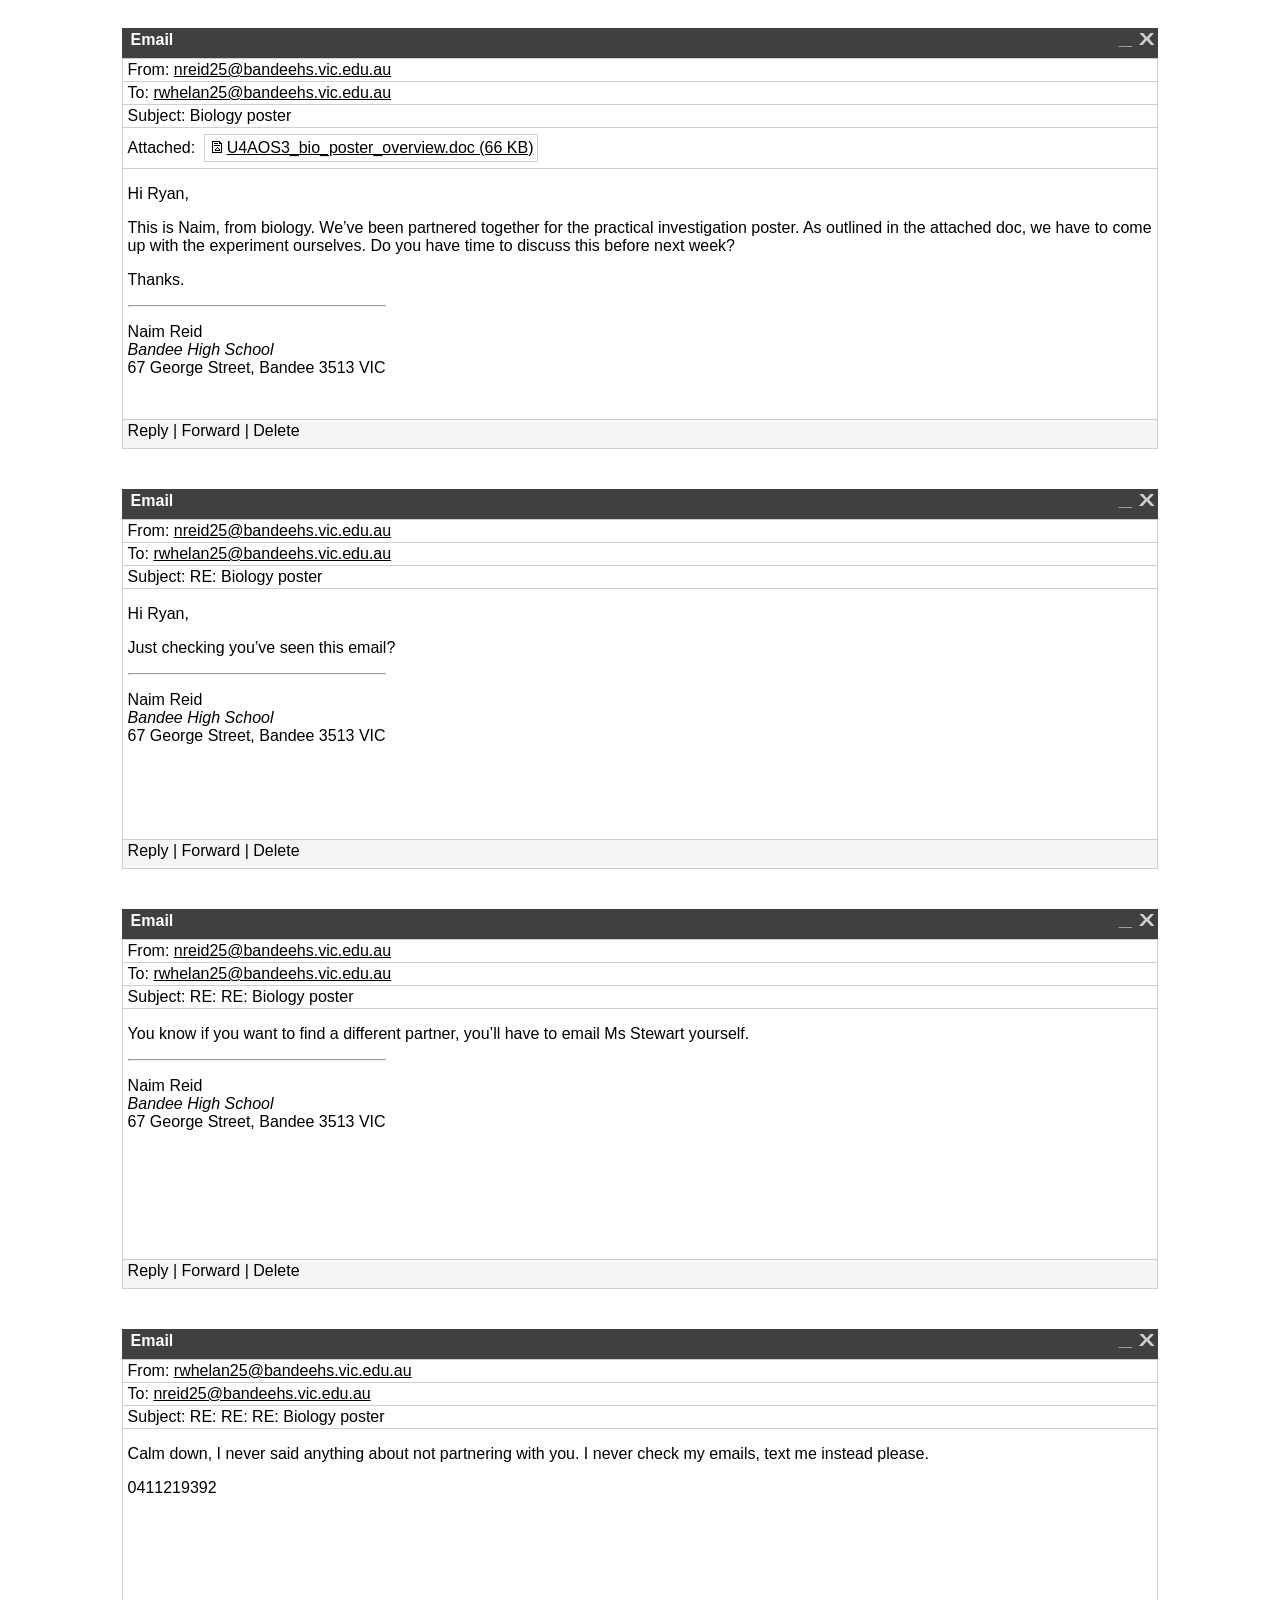
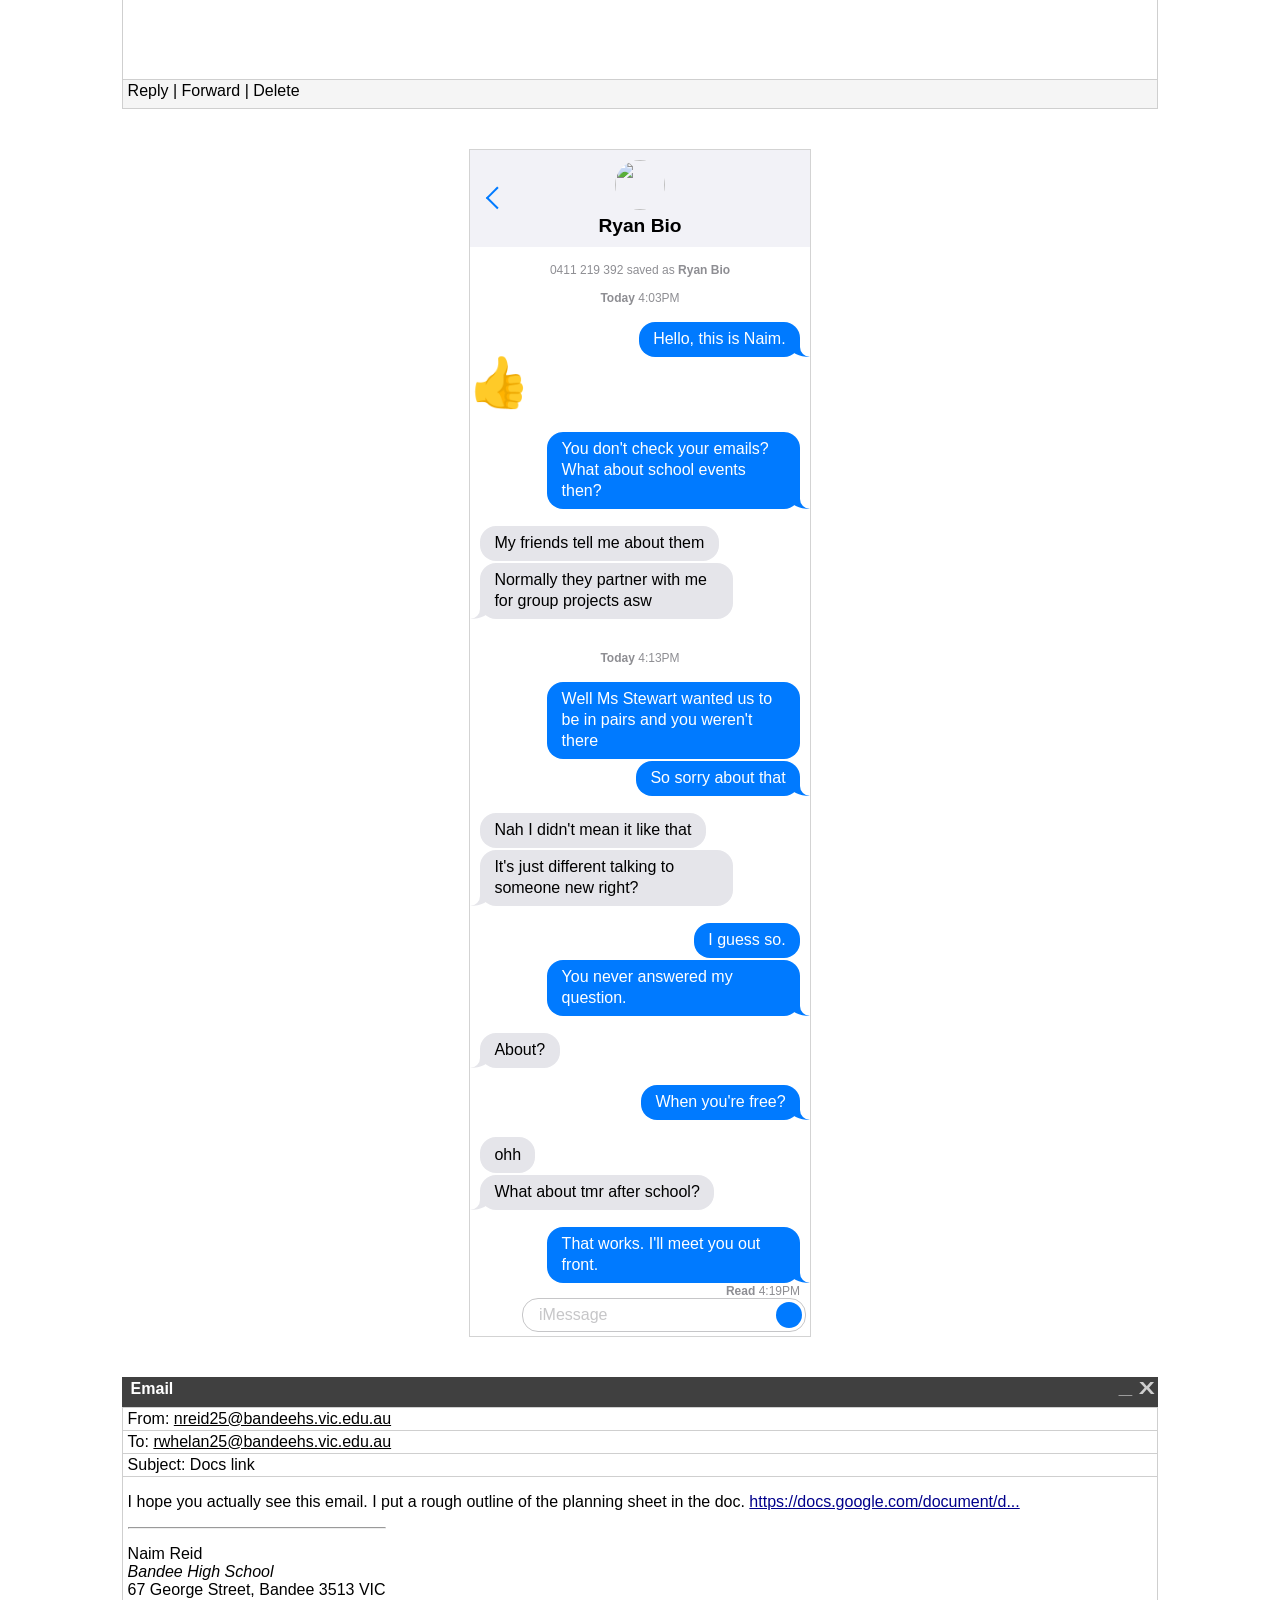
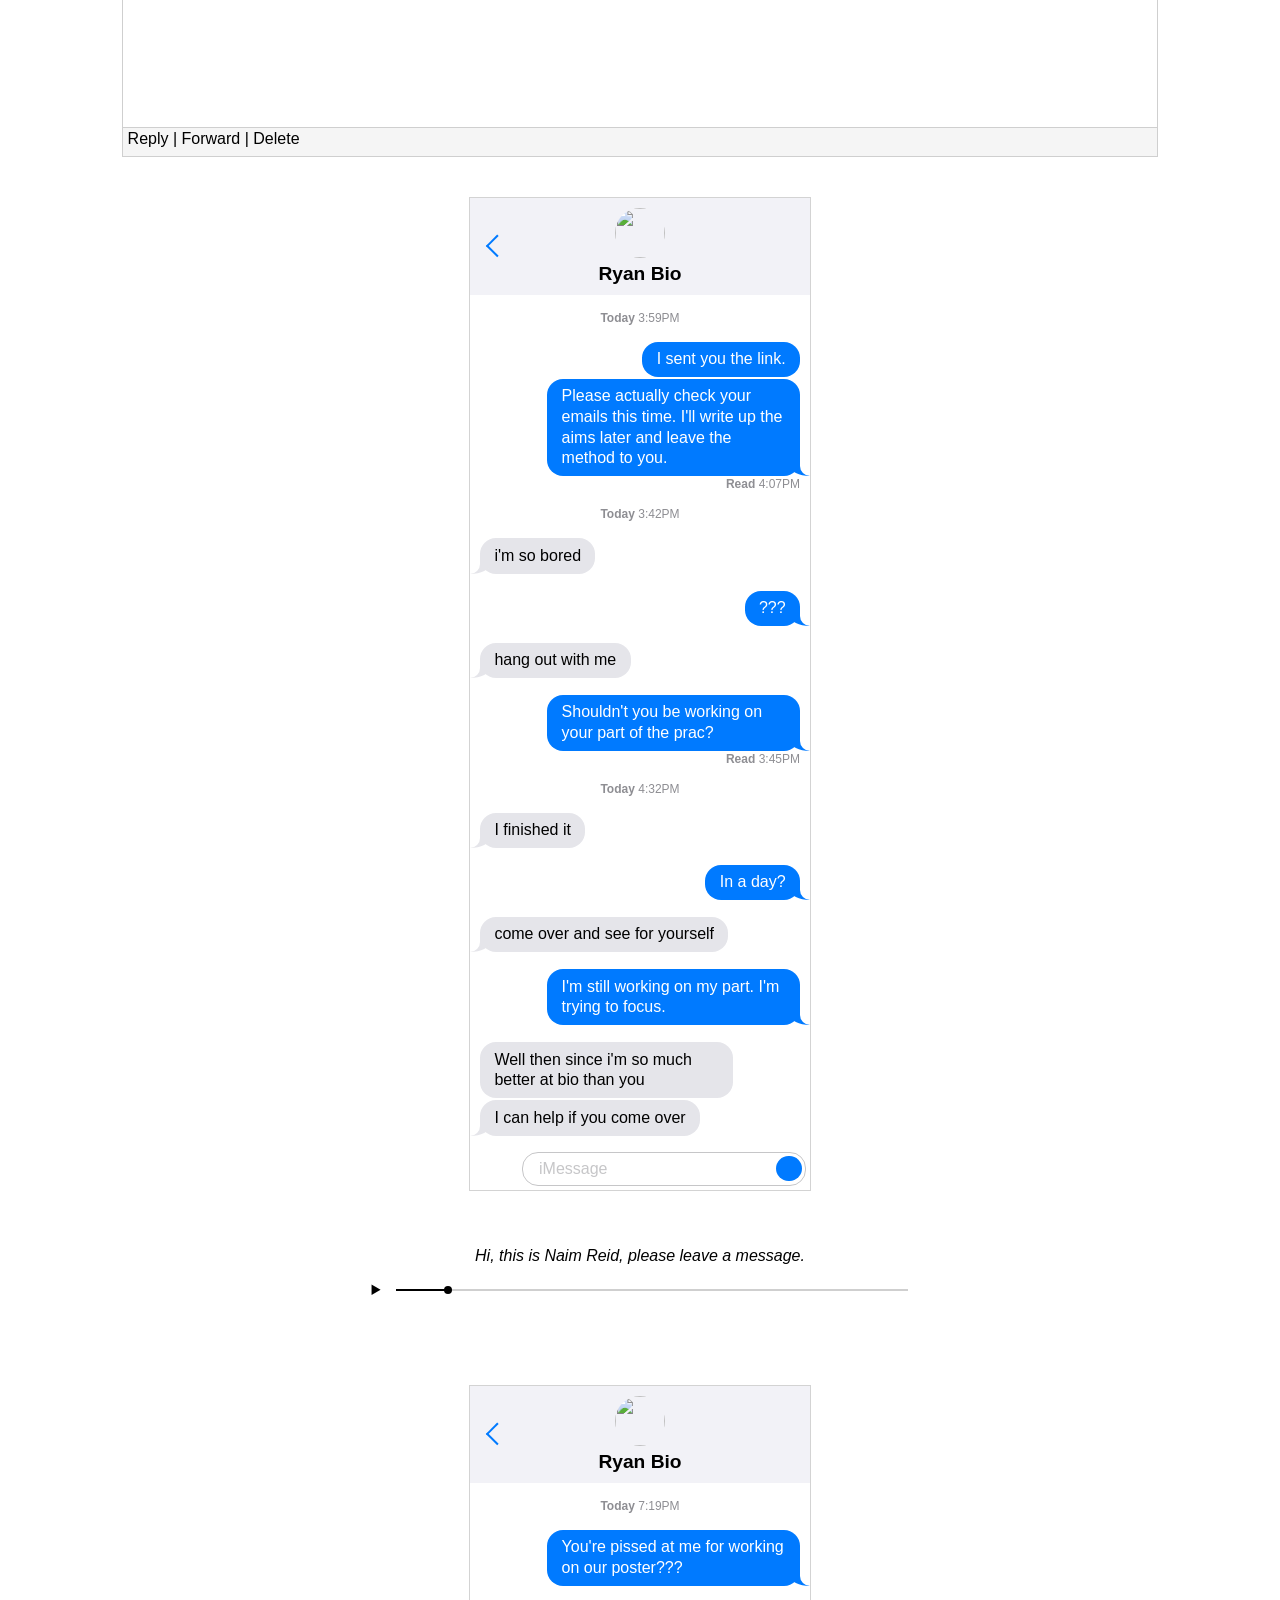
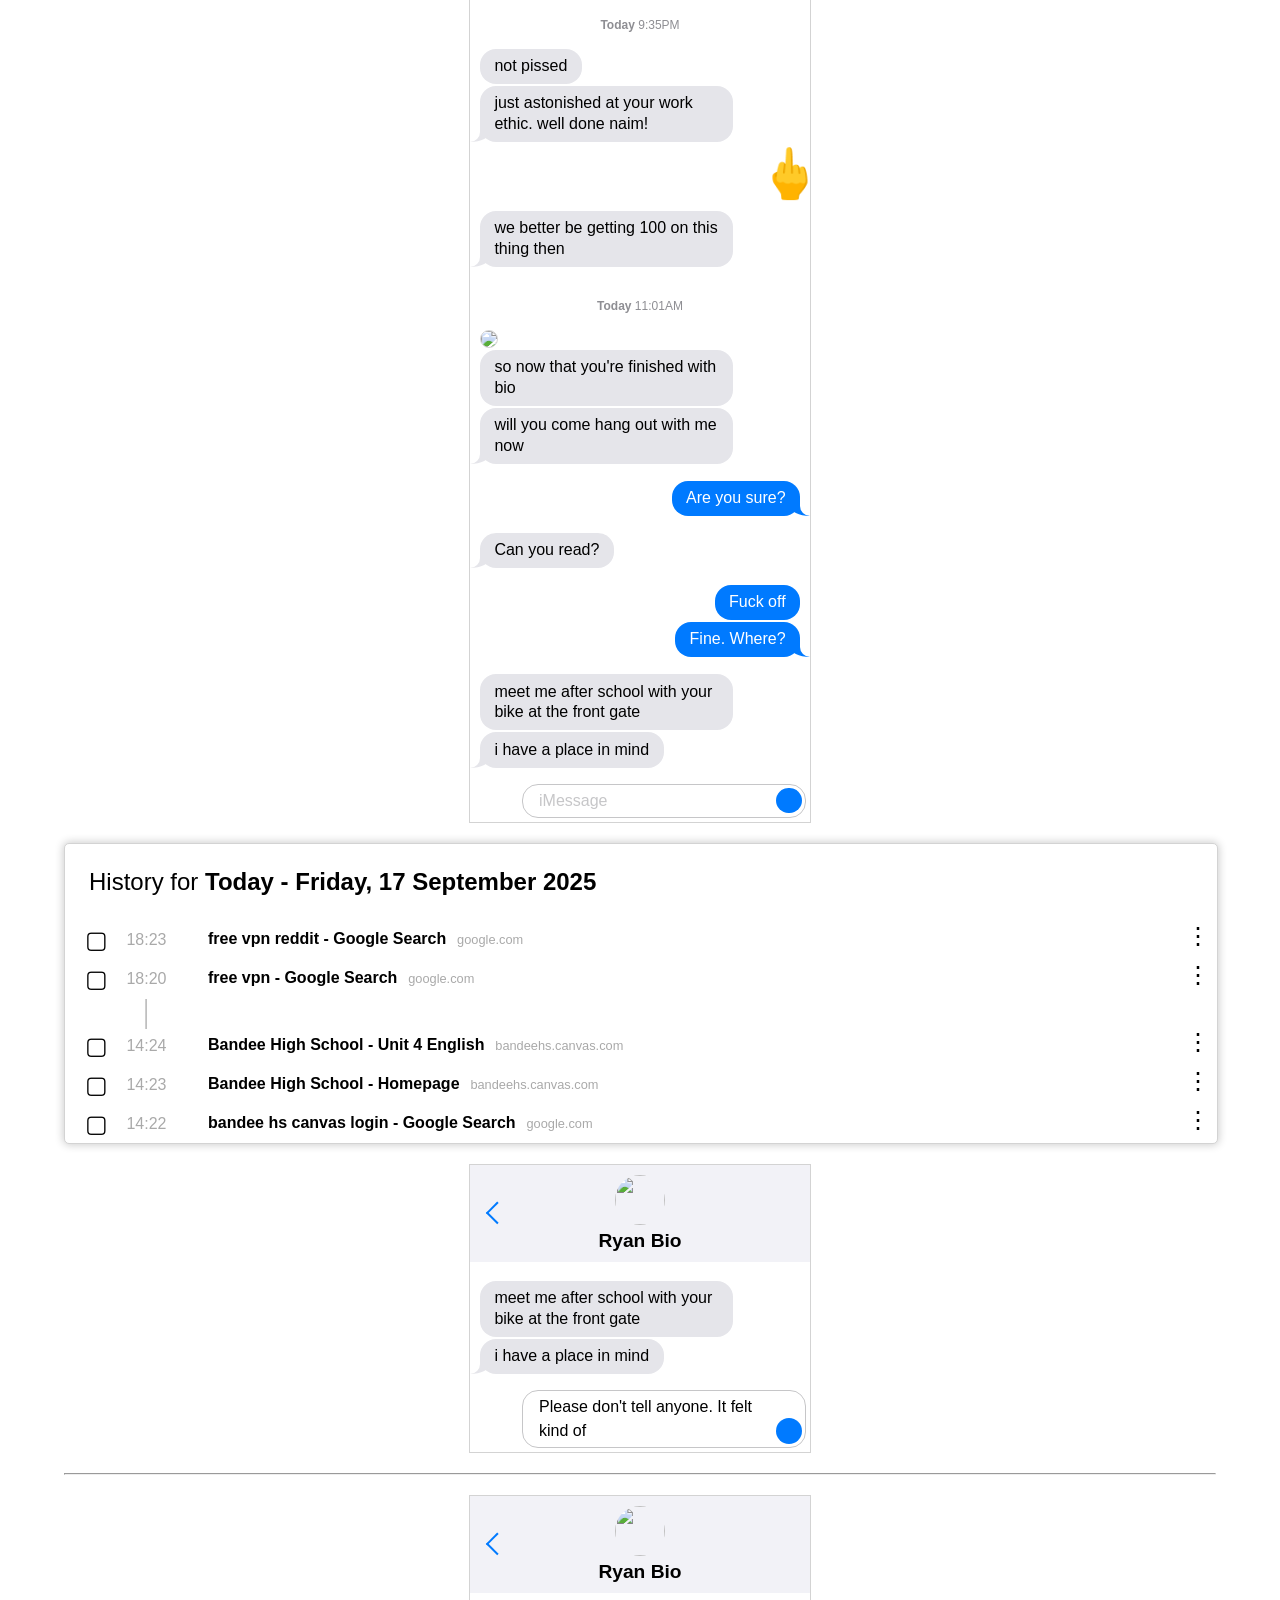
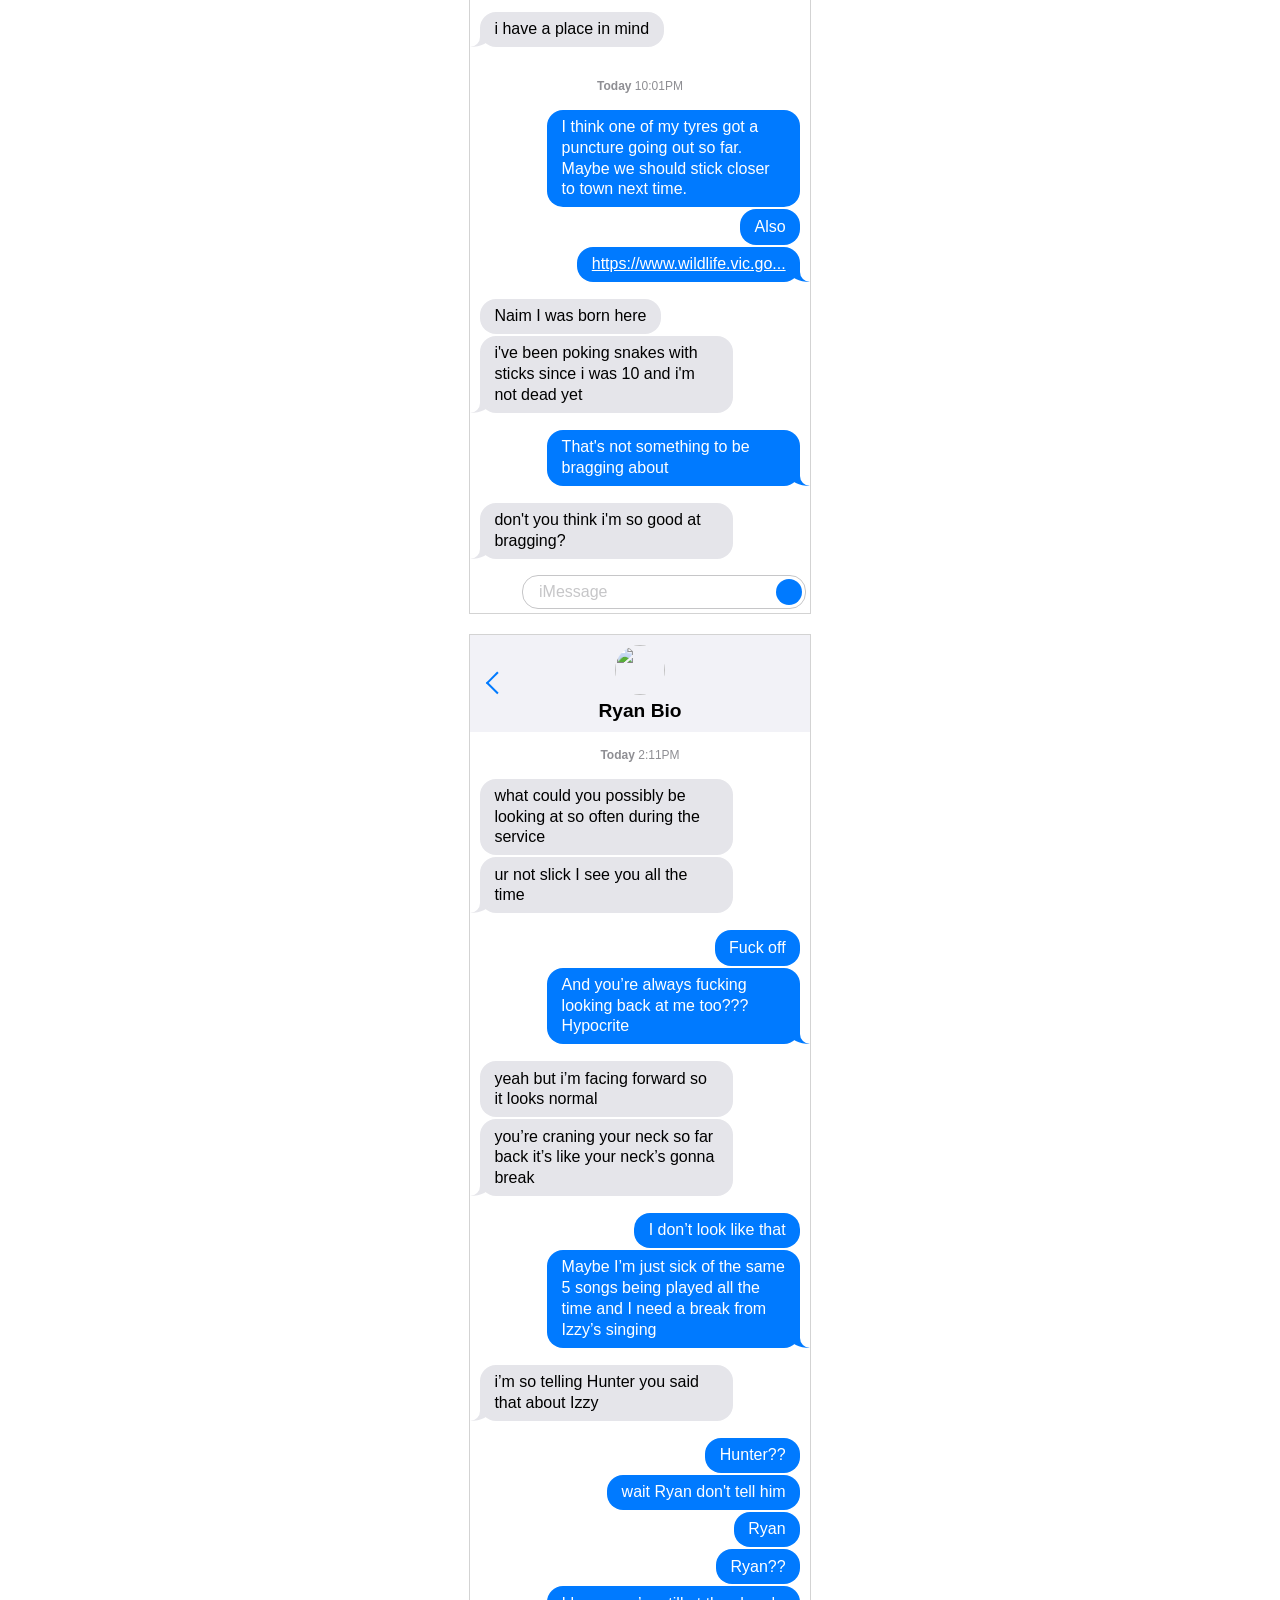
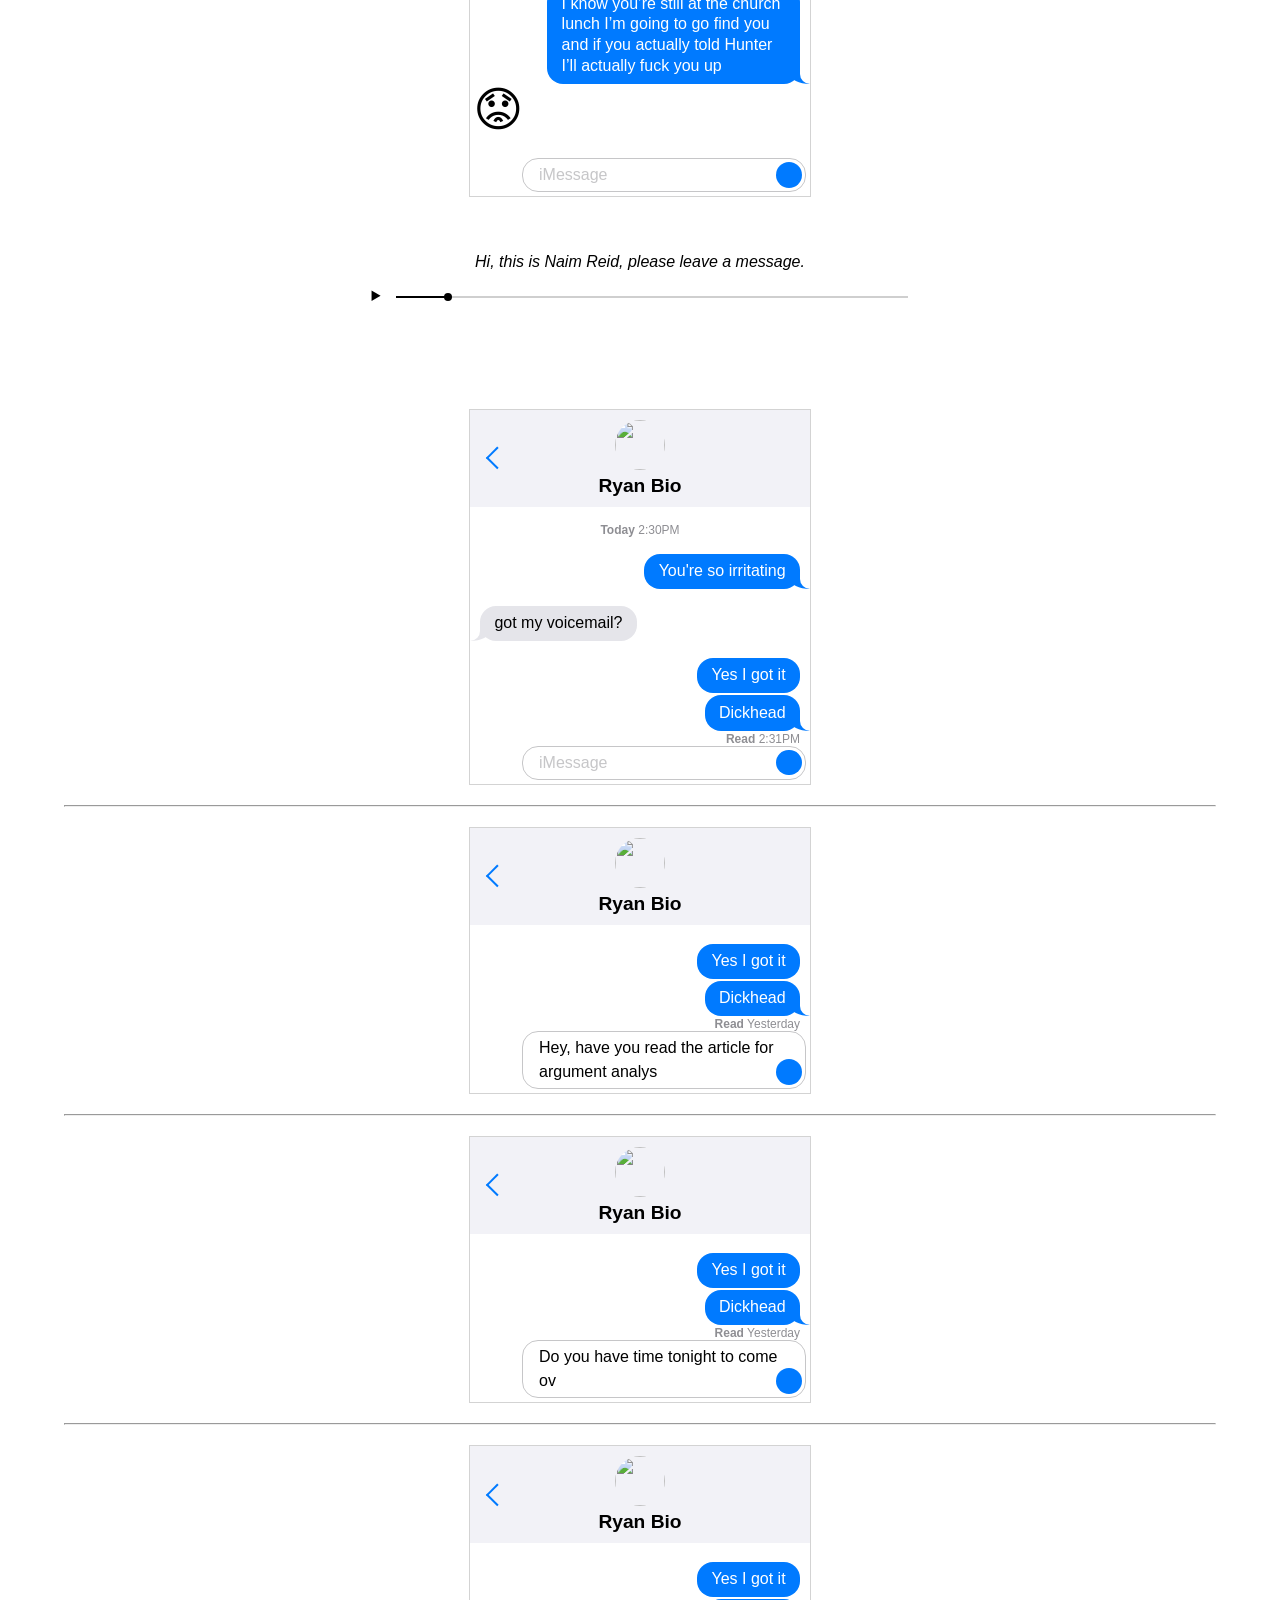
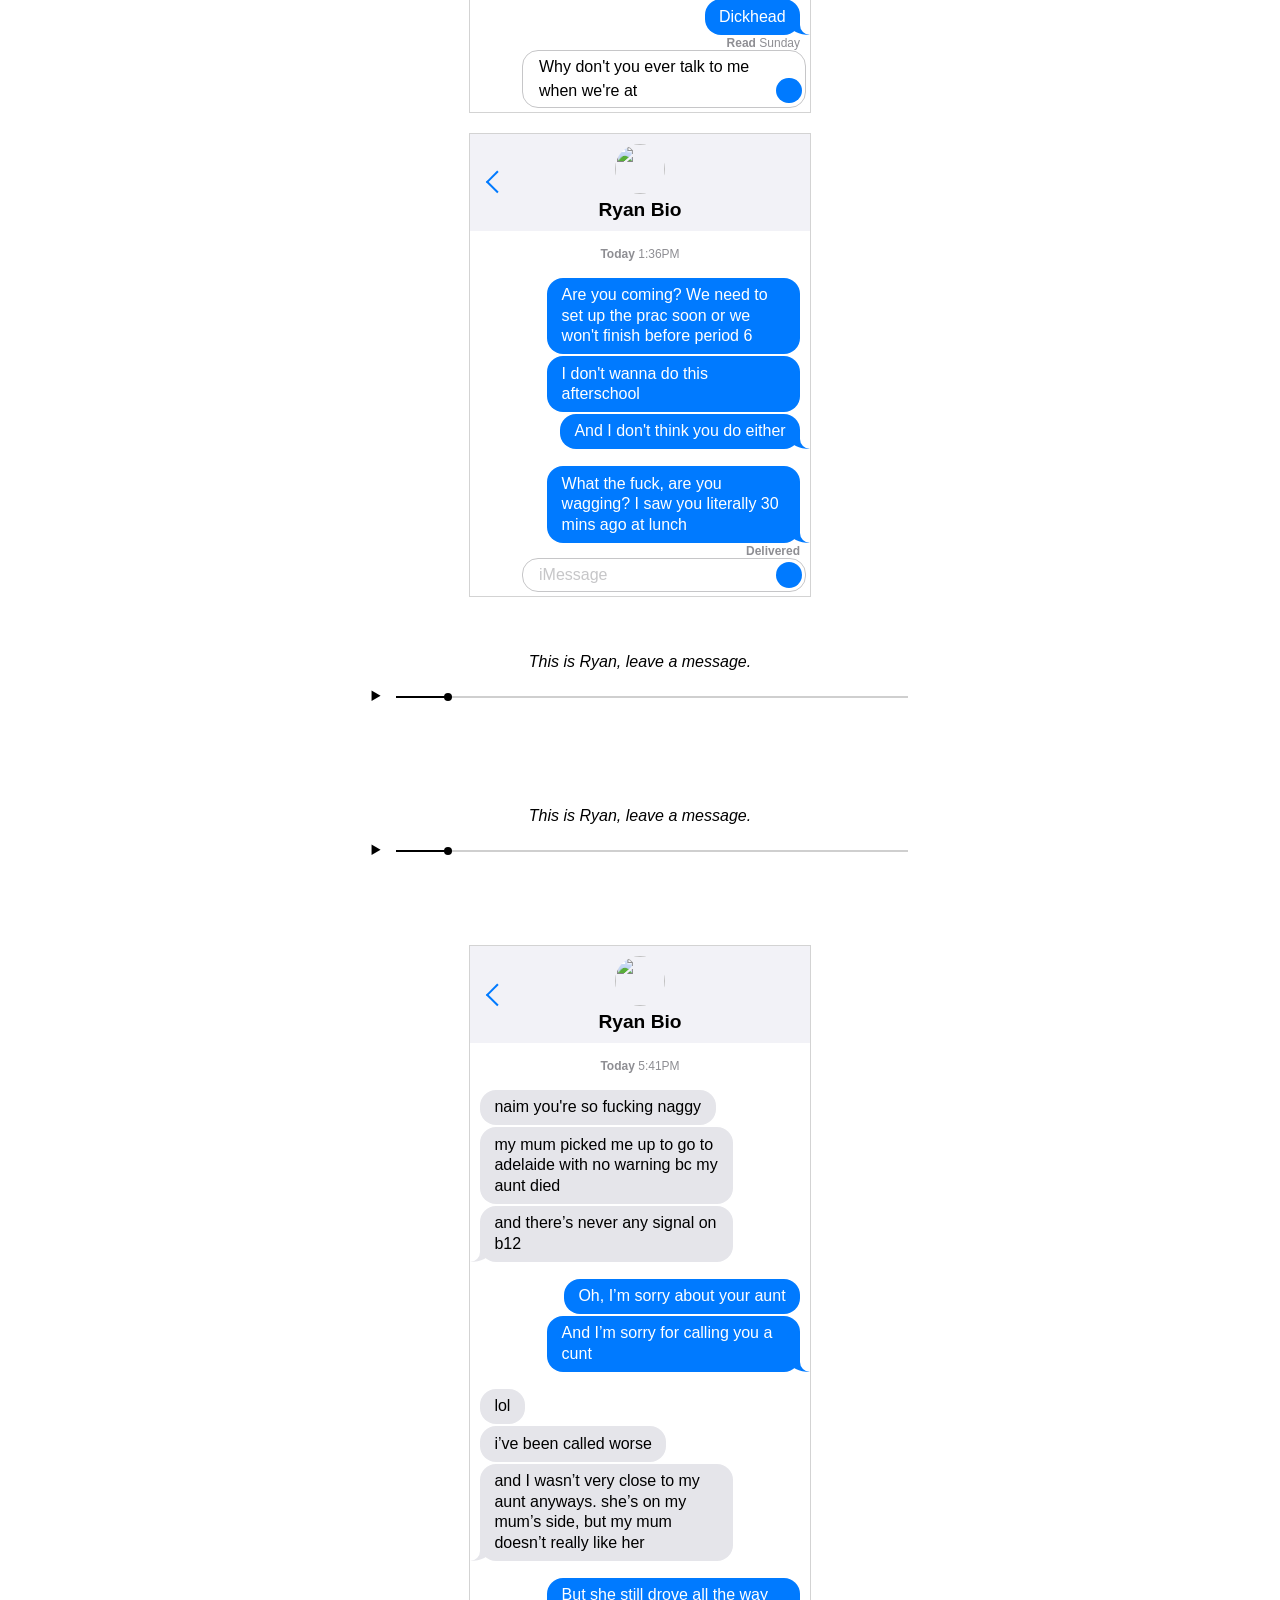
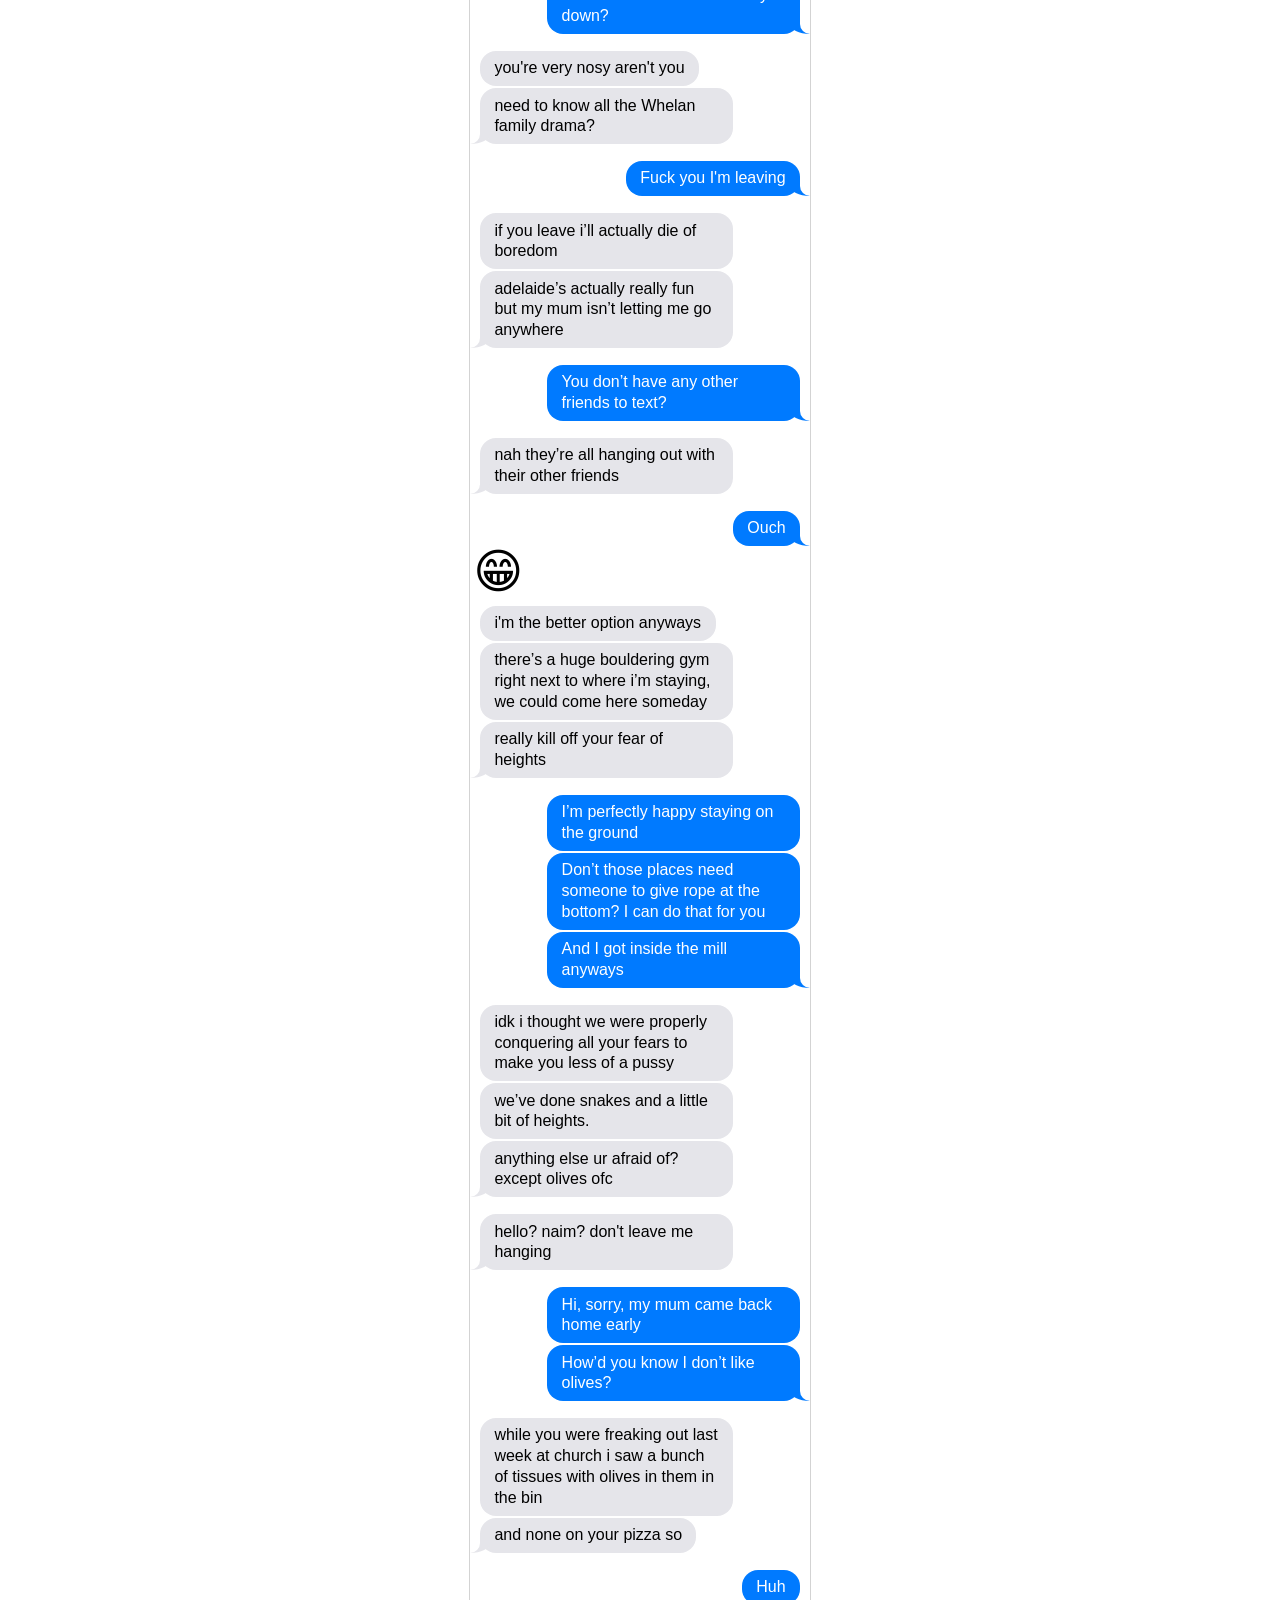
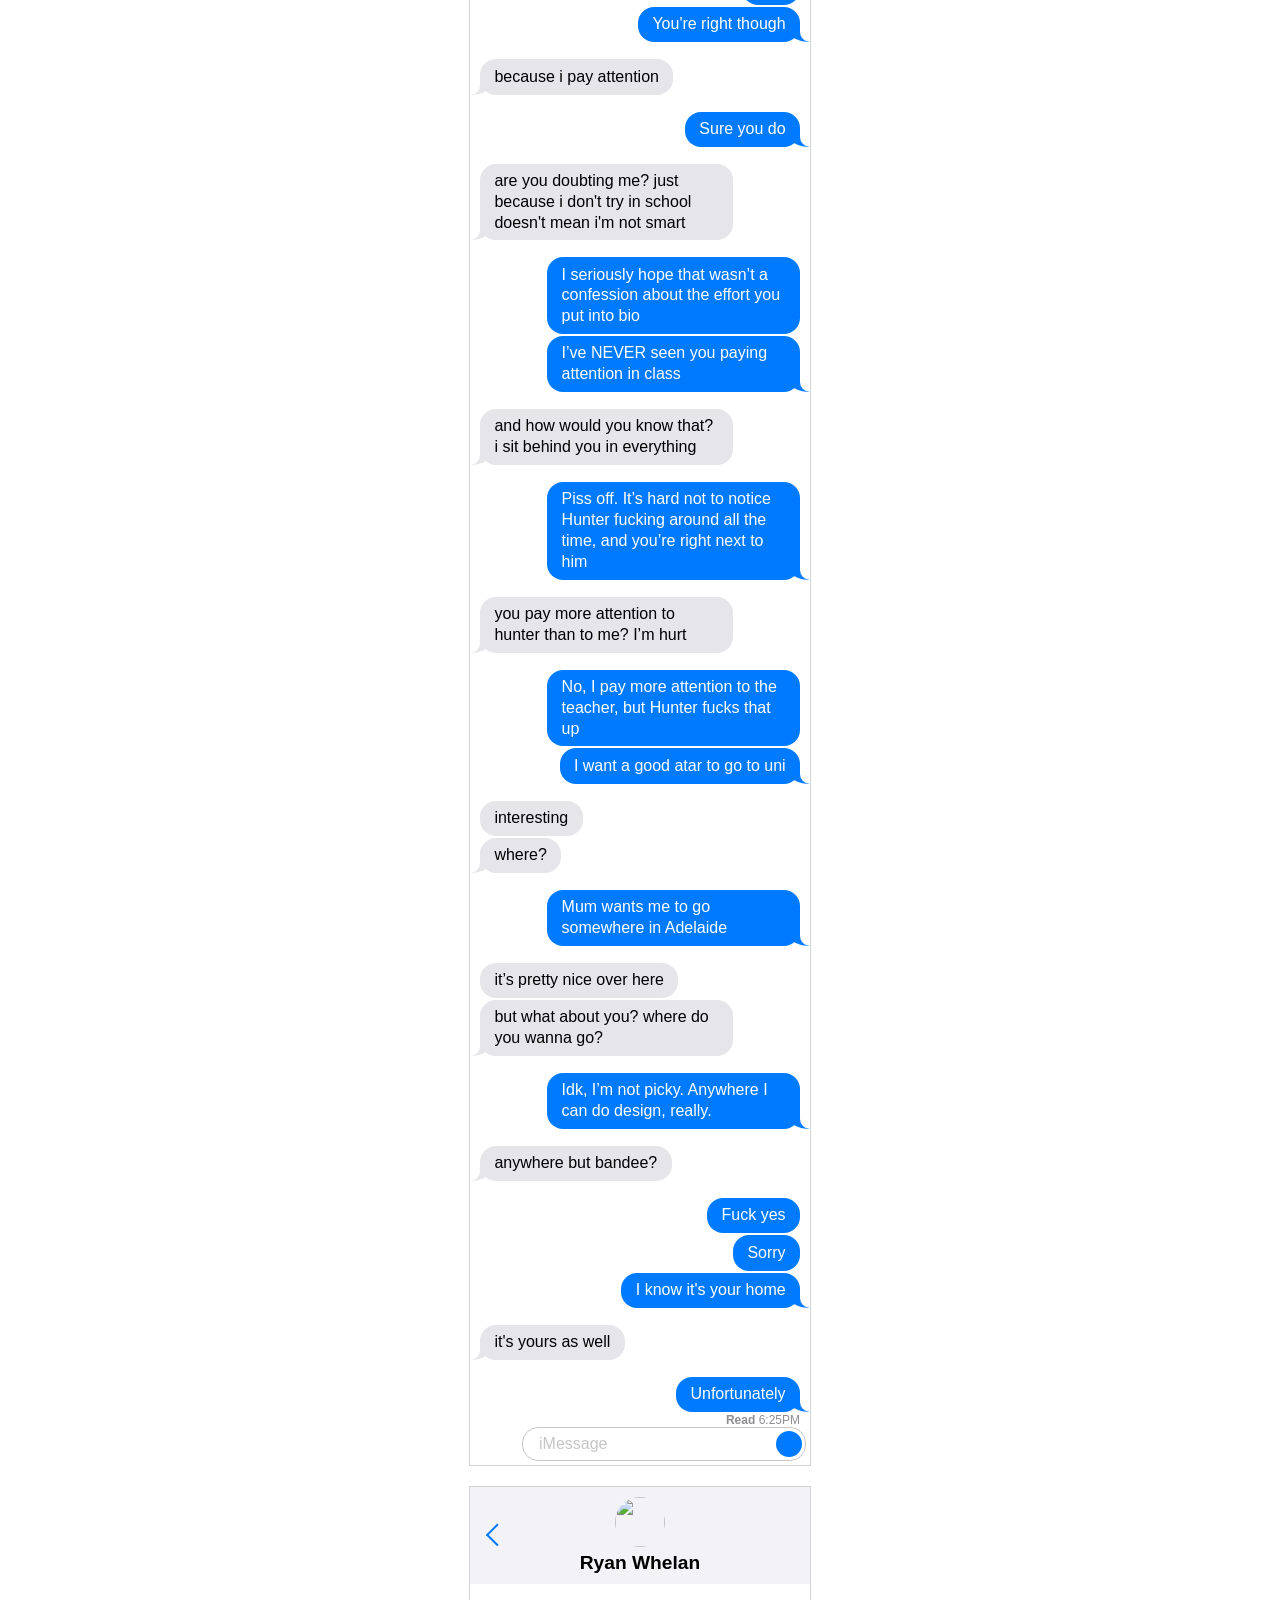
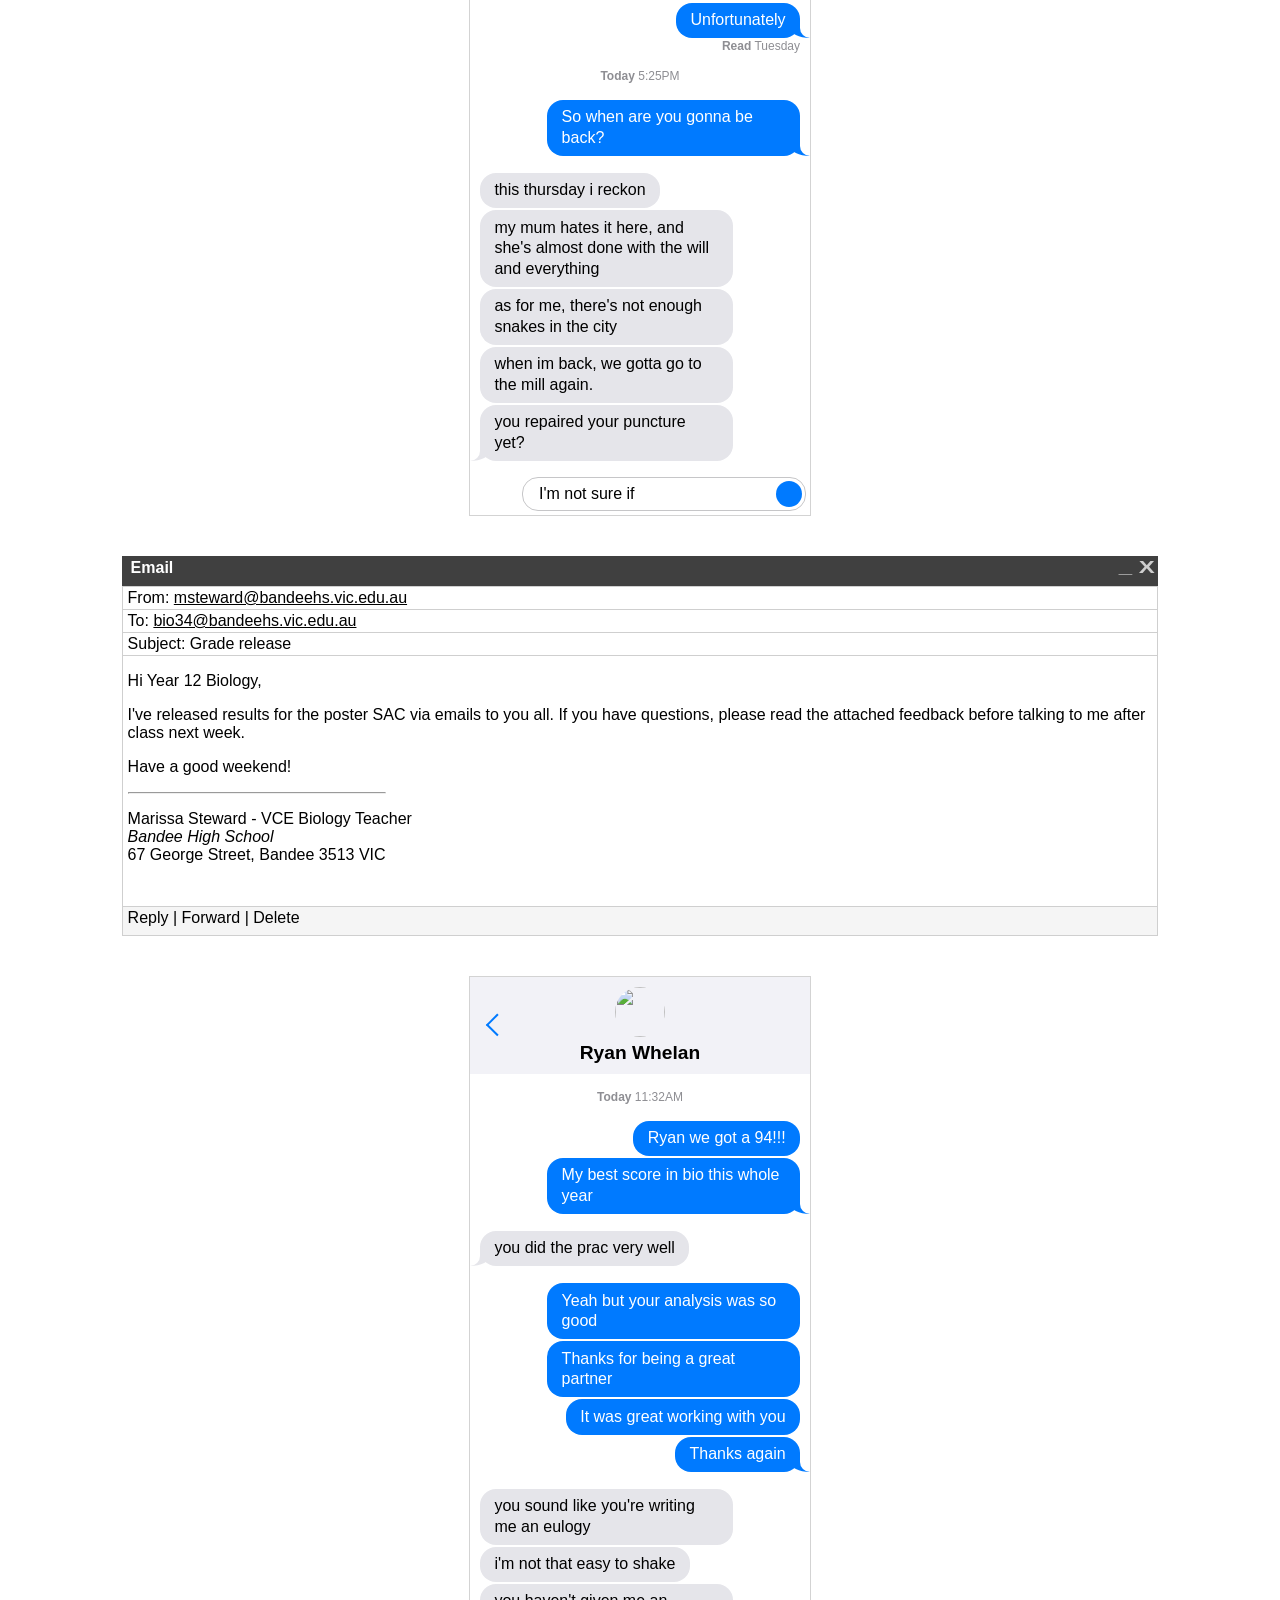
==== commit 6ad19426: "letter working on desktop" ====
--- a/index.html
+++ b/index.html
@@ -1,968 +1,19 @@
-<!doctype html>
+﻿<!doctype html>
 <html>
   <head>
     <style>
       /* #region AO3 setup */
       body {
         font-family: "Lucida Grande", "Segoe UI", sans-serif;
-        width: 60%;
+        width: 90%;
         margin-left: auto;
         margin-right: auto;
         /* background-color: grey; */
       }
 
       /* #endregion */
-
-      /* #region misc  */
-      .rainbow_text {
-        background-image: linear-gradient(
-          to right,
-          red,
-          orange,
-          yellow,
-          green,
-          blue,
-          violet
-        );
-        color: transparent;
-        background-clip: text;
-        -webkit-text-stroke: 0.3px black;
-      }
-      /* #endregion */
-
-      /* #region messages*/
-
-      .message {
-        width: 90%;
-        max-width: 340px;
-        font-family: "Helvetica Neue", Helvetica, system-ui;
-        display: table;
-        margin: auto;
-        background: white;
-        border-color: lightgrey;
-        border-style: solid;
-        border-width: 1px;
-        margin-bottom: 20px;
-        margin-top: 20px;
-      }
-
-      .message .contact {
-        position: relative;
-        background: #f2f2f7;
-        margin: 0;
-        text-align: center;
-        font-size: 1.2em;
-        line-height: normal;
-        font-weight: bold;
-        white-space: nowrap;
-        color: black;
-        padding: 10px 0;
-        width: 100%;
-      }
-
-      .message .contact p {
-        margin: 0;
-      }
-
-      .message .contact::before {
-        content: "";
-        position: absolute;
-        left: 1em;
-        top: 0;
-        bottom: 0;
-        margin: auto;
-        width: 0.75em;
-        height: 0.75em;
-        border-left: 2.5px solid #007aff;
-        border-bottom: 2.5px solid #007aff;
-        transform: rotate(45deg);
-      }
-
-      .message .contact .avatar {
-        display: inline-block;
-        overflow: hidden;
-        border-style: solid;
-        border-radius: 500px;
-        border-width: 0;
-        width: 50px;
-        height: 50px;
-      }
-
-      .message .contact .avatar img {
-        width: 100%;
-        height: 100%;
-      }
-
-      .message .footer {
-        clear: both;
-        position: relative;
-        margin: 0.25em;
-      }
-
-      .message .footer::before {
-        content: "";
-        position: absolute;
-        bottom: 0;
-        left: 0;
-        height: 2em;
-        width: 3em;
-        background: url("https://raw.githubusercontent.com/Azdaema/AO3-Skin_Messaging/master/FontAwesome/black/fa-camera.png")
-          no-repeat center;
-        background-size: auto 1.25em;
-        opacity: 0.5;
-        cursor: pointer;
-      }
-
-      .message .footer .typebar {
-        position: relative;
-        display: block;
-        font-size: 1em;
-        border: 1px solid rgba(60, 60, 67, 0.29);
-        box-sizing: border-box;
-        border-radius: 1em;
-        margin-left: 3em;
-        padding: 0.25em 1em;
-        padding-right: 1.5em;
-        line-height: 1.5em;
-        cursor: text;
-        color: black;
-      }
-
-      .message .footer .typebar::before {
-        content: "";
-        position: absolute;
-        bottom: 0;
-        right: 0;
-        margin: 0.2em;
-        height: 1.6em;
-        width: 1.6em;
-        border-radius: 100%;
-        background-image: url("https://raw.githubusercontent.com/Azdaema/AO3-Skin_Messaging/master/FontAwesome/white/fa-arrow-up.png");
-        background-repeat: no-repeat;
-        background-position: center;
-        background-color: #007aff;
-        background-size: auto 0.7em;
-        cursor: pointer;
-      }
-
-      .message .footer .typebar:empty::after {
-        color: rgba(60, 60, 67, 0.29);
-        content: "iMessage";
-        /* the border is on the left side here, not right */
-        border: none;
-      }
-
-      .message .footer .typebar:not(:empty)::after {
-        content: "";
-        display: inline-block;
-        vertical-align: text-bottom;
-        width: 0.1em;
-        height: 1.1em;
-        margin-bottom: 0.05em;
-        background-image: url("https://media.slid.es/uploads/432875/images/4688871/cursor-blink.gif");
-        background-repeat: no-repeat;
-        background-position: bottom center;
-        background-size: fill;
-      }
-
-      .message .in,
-      .message .out {
-        margin-left: 0.625rem;
-        margin-right: 0.625rem;
-      }
-
-      .message .in dd,
-      .message .out dd {
-        line-height: 1.3em;
-        margin: 1px 0;
-        border-radius: 1em;
-        padding: 0.45em 0.9em;
-        max-width: 70%;
-        clear: both;
-        position: relative;
-        z-index: 1;
-      }
-
-      .message .in dd:last-of-type::after,
-      .message .out dd:last-of-type::after {
-        content: "";
-        position: absolute;
-        bottom: 0;
-        width: 0.625rem;
-        height: 1rem;
-        z-index: -1;
-      }
-      .message .in dd:last-child,
-      .message .out dd:last-child {
-        margin-bottom: 1rem;
-      }
-
-      .message .out dd {
-        float: right;
-        background: #007aff;
-        color: white;
-      }
-      .message .out dd:last-of-type::after {
-        right: -0.625rem;
-        border-left: 0.625rem solid #007aff;
-        border-bottom-left-radius: 1.25rem 0.625rem;
-      }
-
-      .message .in dd {
-        float: left;
-        background: #e5e5ea;
-        color: black;
-      }
-      .message .in dd:last-of-type::after {
-        left: -0.625rem;
-        border-right: 0.625rem solid #e5e5ea;
-        border-bottom-right-radius: 1.25rem 0.625rem;
-      }
-
-      .message .out .read {
-        clear: both;
-        font-weight: normal;
-        color: #8e8e93;
-        font-size: 0.75rem;
-        float: right;
-        display: table;
-        padding: 0;
-        margin: 0;
-      }
-
-      .message dd.emoji::after {
-        display: none;
-      }
-
-      .message .in dd.emoji {
-        background: none;
-        border-radius: 0;
-        padding-left: 5px;
-        padding-right: 0;
-        padding-bottom: 0.8em;
-        transform: scale(3);
-      }
-
-      .message .out dd.emoji {
-        background: none;
-        border-radius: 0;
-        padding-left: 0;
-        padding-right: 0;
-        transform: scale(3);
-      }
-
-      .message dd.pic::after {
-        display: none;
-      }
-
-      .message dd.pic {
-        background: none;
-        padding: 0;
-        overflow: hidden;
-        border-style: solid;
-        border-width: 1px;
-        border-color: lightgrey;
-      }
-
-      .message dd.pic img {
-        max-width: 100%;
-        display: block;
-      }
-
-      .message .time {
-        clear: both;
-        font-weight: normal;
-        color: #8e8e93;
-        font-size: 0.75rem;
-        display: block;
-        text-align: center;
-        margin: 0;
-        padding: 1rem;
-      }
-
-      /* #endregion */
-
-      /* #region Email section */
-      .email {
-        margin-left: auto;
-        margin-right: auto;
-        margin-top: 0;
-        margin-bottom: 0;
-        padding: 20px;
-        width: 90%;
-      }
-
-      .email_topbar {
-        background-color: #404040;
-        color: #ffffff;
-        border-color: #404040;
-        border-style: solid;
-        border-width: 1px;
-        margin-top: 0;
-        margin-bottom: 0;
-        padding: 2px;
-        padding-left: 5px;
-        height: 1.5em;
-        overflow: hidden;
-        text-overflow: clip;
-      }
-
-      .email_topbar:before {
-        content: "Email";
-        display: inline-block;
-        position: relative;
-        float: left;
-        font-weight: bold;
-        padding: 0 3px;
-        width: 85%;
-      }
-
-      .email_topbar:after {
-        content: " _ X";
-        display: inline-block;
-        position: relative;
-        font-weight: bold;
-        padding-right: 5px;
-        float: right;
-        color: #cfcfcf;
-        -webkit-transform: scale(1.5, 1);
-        -moz-transform: scale(1.5, 1);
-        -ms-transform: scale(1.5, 1);
-        -o-transform: scale(1.5, 1);
-        transform: scale(1.5, 1);
-        cursor: pointer;
-      }
-
-      .email_textfield {
-        border-color: #cfcfcf;
-        border-style: solid;
-        border-width: 1px;
-        border-bottom: none;
-        margin-top: 0;
-        margin-bottom: 0;
-        padding: 2px;
-        padding-left: 5px;
-        color: #000000;
-        background-color: #ffffff;
-      }
-
-      .email_body {
-        padding-top: 0;
-        padding-bottom: 0;
-        padding-left: 5px;
-        padding-right: 5px;
-        color: #000000;
-        background-color: #ffffff;
-        margin-left: auto;
-        margin-right: auto;
-        display: block;
-        min-height: 250px;
-        border-color: #cfcfcf;
-        border-style: solid;
-        border-width: 1px;
-      }
-
-      .email_body .link {
-        color: darkblue;
-        cursor: pointer;
-      }
-
-      .email_buttonbar {
-        border-color: #cfcfcf;
-        background-color: #f5f5f5;
-        color: #000000;
-        border-style: solid;
-        border-width: 1px;
-        border-top: none;
-        margin-top: 0;
-        margin-bottom: 0;
-        padding: 2px;
-        height: 1.5em;
-        overflow: hidden;
-        text-overflow: clip;
-        margin-left: auto;
-        margin-right: auto;
-      }
-
-      .email_buttonbar:after {
-        content: "Reply | Forward | Delete";
-        display: inline-block;
-        position: relative;
-        float: left;
-        padding: 0 3px;
-        cursor: pointer;
-      }
-
-      .email_docattach {
-        background-color: #ffffff;
-        border-color: #cfcfcf;
-        border-style: solid;
-        border-width: 1px;
-        margin: 0.25em;
-        padding: 0.25em;
-        cursor: pointer;
-        display: inline-table;
-      }
-
-      .email_docattach u {
-        padding-left: 2px;
-      }
-
-      .email_docattach::before {
-        content: "\1F5BA";
-      }
-
-      .email_sig {
-        width: 25%;
-        margin-left: 0;
-      }
-      /* #endregion */
-
-      /* #region search history */
-      .history {
-        width: 100%;
-        font-family: "Roboto", arial, sans-serif;
-        margin: auto;
-        background: white;
-        border-color: lightgrey;
-        border-style: solid;
-        border-width: 1px;
-        margin-bottom: 20px;
-        margin-top: 20px;
-        box-shadow: 0px 0px 8px 1px rgba(0, 0, 0, 0.2);
-        border-radius: 5px;
-        color: black;
-      }
-
-      .history_date {
-        padding: 1em;
-        font-size: 1.5em;
-      }
-
-      .history_elem {
-        box-sizing: border-box;
-        padding: 5px;
-        margin-left: 1em;
-        overflow: hidden;
-      }
-
-      .history_elem::before {
-        content: "\25A2";
-        display: inline-block;
-        vertical-align: middle;
-        padding: 5px;
-        padding-right: 1em;
-        font-size: 1em;
-        transform: scale(1.5);
-        cursor: pointer;
-      }
-
-      .history_elem::after {
-        content: "\22EE";
-        display: inline-block;
-        vertical-align: middle;
-        position: relative;
-        padding-right: 5px;
-        float: right;
-        transform: scale(1.5) translate(0, 0.05em);
-        cursor: pointer;
-      }
-
-      .history_elem .time {
-        vertical-align: middle;
-        color: darkgrey;
-      }
-
-      .history_elem .site_name {
-        margin-left: 1em;
-        font-weight: bold;
-        display: inline-flex;
-        align-items: center;
-        vertical-align: middle;
-      }
-
-      .history_elem .site_name img {
-        width: 1em;
-        height: 1em;
-        padding-right: 5px;
-        position: bottom center;
-      }
-
-      .history_elem .site_address {
-        color: darkgrey;
-        font-size: 0.8em;
-        margin-left: 0.5em;
-        vertical-align: middle;
-      }
-
-      .history_gap {
-        box-sizing: border-box;
-        padding: 5px;
-        margin-left: 0.6em;
-        color: darkgrey;
-        /* border-style: solid; */
-      }
-
-      .history_gap::before {
-        content: "|";
-        display: inline-block;
-        transform: scale(1, 2);
-        margin-left: 4em;
-      }
-
-      /* AO3 auto-wraps bare inline content in a <p>; neutralize it so it
-         doesn't break .history_elem/.history_gap onto a new line or offset
-         its vertical alignment relative to ::before/::after */
-      .history p {
-        margin: 0;
-      }
-
-      .history_elem p,
-      .history_gap p {
-        display: inline;
-        vertical-align: middle;
-      }
-      /* #endregion */
-
-      /* #region Voicemail intros/styling*/
-      .vm {
-        padding-top: 20px;
-        padding-bottom: 30px;
-        width: 80%;
-        justify-content: center;
-        margin: auto;
-      }
-      .vm_rec {
-        text-align: center;
-        margin-left: auto;
-        margin-right: auto;
-        font-weight: 500;
-      }
-      .vm_bar_row {
-        /* make bar + triangle take up whole screen */
-        display: flex;
-        justify-content: center;
-        cursor: pointer;
-      }
-
-      .vm_bar_wrap {
-        /* distribute elems properly */
-        display: inline-flex;
-        align-items: center;
-        vertical-align: middle;
-        width: 40vw;
-        margin-left: 0.5em;
-      }
-
-      .vm_bar {
-        position: relative;
-        width: 100%;
-        height: 2px;
-        background-color: #cfcfcf;
-      }
-
-      .vm_bar_fill {
-        position: absolute;
-        left: 0;
-        top: 0;
-        height: 100%;
-        width: 10%;
-        background-color: black;
-      }
-
-      .vm_bar_fill::after {
-        content: "";
-        position: absolute;
-        right: -4px;
-        top: 50%;
-        transform: translateY(-50%);
-        width: 8px;
-        height: 8px;
-        border-radius: 50%;
-        background-color: black;
-      }
-      /* #endregion*/
-
-      /* #region ryan vm 1 */
-      .r_vm1 span {
-        visibility: hidden;
-      }
-      .vm_bar_row:has(details[open]) + .r_vm1 span {
-        visibility: visible;
-      }
-      .r_vm1 :nth-child(1) {
-        transition-delay: 0s;
-      }
-      .r_vm1 :nth-child(2) {
-        transition-delay: 0.25s;
-      }
-      .r_vm1 :nth-child(3) {
-        transition-delay: 1.05s;
-      }
-      .r_vm1 :nth-child(4) {
-        transition-delay: 1.95s;
-      }
-      .r_vm1 :nth-child(5) {
-        transition-delay: 2.3s;
-      }
-      .r_vm1 :nth-child(6) {
-        transition-delay: 2.65s;
-      }
-      .r_vm1 :nth-child(7) {
-        transition-delay: 3.55s;
-      }
-      .r_vm1 :nth-child(8) {
-        transition-delay: 3.8s;
-      }
-      .r_vm1 :nth-child(9) {
-        transition-delay: 4.1s;
-      }
-      .r_vm1 :nth-child(10) {
-        transition-delay: 4.4s;
-      }
-      .r_vm1 :nth-child(11) {
-        transition-delay: 4.7s;
-      }
-      .r_vm1 :nth-child(12) {
-        transition-delay: 5.5s;
-      }
-      .r_vm1 :nth-child(13) {
-        transition-delay: 5.75s;
-      }
-      .r_vm1 :nth-child(14) {
-        transition-delay: 6.65s;
-      }
-      .r_vm1 :nth-child(15) {
-        transition-delay: 7s;
-      }
-      .r_vm1 :nth-child(16) {
-        transition-delay: 7.3s;
-      }
-      .r_vm1 :nth-child(17) {
-        transition-delay: 7.65s;
-      }
-      .r_vm1 :nth-child(18) {
-        transition-delay: 7.95s;
-      }
-      .r_vm1 :nth-child(19) {
-        transition-delay: 8.25s;
-      }
-      .r_vm1 :nth-child(20) {
-        transition-delay: 8.55s;
-      }
-      .r_vm1 :nth-child(21) {
-        transition-delay: 9.45s;
-      }
-      .r_vm1 :nth-child(22) {
-        transition-delay: 9.75s;
-      }
-      .r_vm1 :nth-child(23) {
-        transition-delay: 10.05s;
-      }
-      .r_vm1 :nth-child(24) {
-        transition-delay: 10.35s;
-      }
-      .r_vm1 :nth-child(25) {
-        transition-delay: 10.85s;
-      }
-      .r_vm1 :nth-child(26) {
-        transition-delay: 11.85s;
-      }
-      /* #endregion */
-
-      /* #region ryan vm 2 */
-      .r_vm2 span {
-        visibility: hidden;
-      }
-      .vm_bar_row:has(details[open]) + .r_vm2 span {
-        visibility: visible;
-      }
-      .r_vm2 :nth-child(1) {
-        transition-delay: 0s;
-      }
-      .r_vm2 :nth-child(2) {
-        transition-delay: 0.6s;
-      }
-      .r_vm2 :nth-child(3) {
-        transition-delay: 0.9s;
-      }
-      .r_vm2 :nth-child(4) {
-        transition-delay: 1.4s;
-      }
-      .r_vm2 :nth-child(5) {
-        transition-delay: 1.8s;
-      }
-      .r_vm2 :nth-child(6) {
-        transition-delay: 2.1s;
-      }
-      .r_vm2 :nth-child(7) {
-        transition-delay: 2.5s;
-      }
-      .r_vm2 :nth-child(8) {
-        transition-delay: 3.3s;
-      }
-      .r_vm2 :nth-child(9) {
-        transition-delay: 3.8s;
-      }
-      .r_vm2 :nth-child(10) {
-        transition-delay: 4.1s;
-      }
-      .r_vm2 :nth-child(11) {
-        transition-delay: 4.9s;
-      }
-      .r_vm2 :nth-child(12) {
-        transition-delay: 5.3s;
-      }
-      .r_vm2 :nth-child(13) {
-        transition-delay: 5.7s;
-      }
-      .r_vm2 :nth-child(14) {
-        transition-delay: 6.1s;
-      }
-      .r_vm2 :nth-child(15) {
-        transition-delay: 6.4s;
-      }
-      .r_vm2 :nth-child(16) {
-        transition-delay: 6.9s;
-      }
-      .r_vm2 :nth-child(17) {
-        transition-delay: 7.2s;
-      }
-      .r_vm2 :nth-child(18) {
-        transition-delay: 7.6s;
-      }
-      .r_vm2 :nth-child(19) {
-        transition-delay: 8.5s;
-      }
-      .r_vm2 :nth-child(20) {
-        transition-delay: 8.9s;
-      }
-      .r_vm2 :nth-child(21) {
-        transition-delay: 9.8s;
-      }
-      .r_vm2 :nth-child(22) {
-        transition-delay: 10.1s;
-      }
-      .r_vm2 :nth-child(23) {
-        transition-delay: 10.5s;
-      }
-      .r_vm2 :nth-child(24) {
-        transition-delay: 11.3s;
-      }
-      .r_vm2 :nth-child(25) {
-        transition-delay: 11.6s;
-      }
-      .r_vm2 :nth-child(26) {
-        transition-delay: 12s;
-      }
-      .r_vm2 :nth-child(27) {
-        transition-delay: 12.8s;
-      }
-      .r_vm2 :nth-child(28) {
-        transition-delay: 13.2s;
-      }
-      .r_vm2 :nth-child(29) {
-        transition-delay: 13.6s;
-      }
-      .r_vm2 :nth-child(30) {
-        transition-delay: 13.9s;
-      }
-      .r_vm2 :nth-child(31) {
-        transition-delay: 14.2s;
-      }
-      .r_vm2 :nth-child(32) {
-        transition-delay: 15s;
-      }
-      /* #endregion */
-
-      /* #region naim vm 3 */
-      .n_vm3 span {
-        visibility: hidden;
-      }
-      .vm_bar_row:has(details[open]) + .n_vm3 span {
-        visibility: visible;
-      }
-      .n_vm3 :nth-child(1) {
-        transition-delay: 0s;
-      }
-      .n_vm3 :nth-child(2) {
-        transition-delay: 0.3s;
-      }
-      .n_vm3 :nth-child(3) {
-        transition-delay: 0.9s;
-      }
-      .n_vm3 :nth-child(4) {
-        transition-delay: 1.4s;
-      }
-      .n_vm3 :nth-child(5) {
-        transition-delay: 1.8s;
-      }
-      .n_vm3 :nth-child(6) {
-        transition-delay: 2.6s;
-      }
-      .n_vm3 :nth-child(7) {
-        transition-delay: 3.1s;
-      }
-      .n_vm3 :nth-child(8) {
-        transition-delay: 3.6s;
-      }
-      .n_vm3 :nth-child(9) {
-        transition-delay: 4.1s;
-      }
-      .n_vm3 :nth-child(10) {
-        transition-delay: 4.5s;
-      }
-      .n_vm3 :nth-child(11) {
-        transition-delay: 4.8s;
-      }
-      .n_vm3 :nth-child(12) {
-        transition-delay: 5.6s;
-      }
-      .n_vm3 :nth-child(13) {
-        transition-delay: 6s;
-      }
-      .n_vm3 :nth-child(14) {
-        transition-delay: 6.3s;
-      }
-      .n_vm3 :nth-child(15) {
-        transition-delay: 6.8s;
-      }
-      .n_vm3 :nth-child(16) {
-        transition-delay: 7.1s;
-      }
-      .n_vm3 :nth-child(17) {
-        transition-delay: 7.5s;
-      }
-      .n_vm3 :nth-child(18) {
-        transition-delay: 8s;
-      }
-      .n_vm3 :nth-child(19) {
-        transition-delay: 9s;
-      }
-      /* #endregion */
-
-      /* #region naim vm 4 */
-      .n_vm4 span {
-        visibility: hidden;
-      }
-      .vm_bar_row:has(details[open]) + .n_vm4 span {
-        visibility: visible;
-      }
-      .n_vm4 :nth-child(1) {
-        transition-delay: 0s;
-      }
-      .n_vm4 :nth-child(2) {
-        transition-delay: 0.4s;
-      }
-      .n_vm4 :nth-child(3) {
-        transition-delay: 0.9s;
-      }
-      .n_vm4 :nth-child(4) {
-        transition-delay: 1.3s;
-      }
-      .n_vm4 :nth-child(5) {
-        transition-delay: 2.1s;
-      }
-      .n_vm4 :nth-child(6) {
-        transition-delay: 2.6s;
-      }
-      .n_vm4 :nth-child(7) {
-        transition-delay: 3.1s;
-      }
-      .n_vm4 :nth-child(8) {
-        transition-delay: 3.6s;
-      }
-      .n_vm4 :nth-child(9) {
-        transition-delay: 4.1s;
-      }
-      .n_vm4 :nth-child(10) {
-        transition-delay: 4.6s;
-      }
-      .n_vm4 :nth-child(11) {
-        transition-delay: 5.1s;
-      }
-      .n_vm4 :nth-child(12) {
-        transition-delay: 5.5s;
-      }
-      .n_vm4 :nth-child(13) {
-        transition-delay: 5.7s;
-      }
-      .n_vm4 :nth-child(14) {
-        transition-delay: 6.7s;
-      }
-      /* #endregion */
-
-      /* #region coupon */
-      .coupon {
-        position: relative;
-        margin: 0 auto;
-        width: 100%;
-        max-width: 600px;
-        font-family: "Gill Sans", sans-serif;
-        overflow: visible;
-        margin-top: 40px;
-        margin-bottom: 50px;
-        color: black;
-      }
-
-      .coupon::before {
-        content: "";
-        display: block;
-        padding-top: 40%;
-      }
-
-      .coupon_front,
-      .coupon_back {
-        position: absolute;
-        top: 0;
-        left: 0;
-        width: 100%;
-        height: 100%;
-
-        box-shadow: 0 6px 15px #00000040;
-        transition: 0.8s;
-      }
-
-      .coupon_front {
-        background-image: url("https://x02.me/i/T2KX.jpg");
-        background-size: cover;
-        background-position: center;
-        border: 1px solid #383c4550;
-        z-index: 2;
-      }
-
-      .coupon_back {
-        display: flex;
-        flex-direction: column;
-        align-items: center;
-        justify-content: center;
-        text-align: center;
-        border-style: solid;
-        font-size: 0.9em;
-        background: #fff2e2;
-        border: 1px solid #383c4550;
-        opacity: 0;
-        transform: translateX(-40px) rotate(-2deg);
-        z-index: 1;
-      }
-
-      .coupon_back p {
-        width: 60%;
-      }
-
-      .coupon:hover .coupon_front {
-        opacity: 0;
-        transform: translateX(100%) scale(0.98);
-      }
-
-      .coupon:hover .coupon_back {
-        opacity: 1;
-        transform: translateX(0);
-        z-index: 3;
-      }
-
-      /* #endregion */
     </style>
+    <link rel="stylesheet" href="style.css" />
   </head>
 
   <body>
@@ -2260,8 +1311,6 @@
     </div>
     <!-- #endregion -->
 
-    <!-- #endregion -->
-
     <!-- hunter afterschool final  -->
     <dl class="message">
       <dl class="contact">
@@ -2399,7 +1448,7 @@
       </div>
     </dl>
 
-    <!-- coupon wtf-->
+    <!-- finding coupon in locker-->
     <dl class="message">
       <dl class="contact">
         <span class="avatar">
@@ -2500,7 +1549,7 @@
       </div>
 
       <div class="in">
-        <dd>i’m sorry we can’t all be viscom students like you</dd>
+        <dd>i’m sorry we can’t all be viscom students</dd>
         <dd>
           i was preoccupied with digging up my coloured pencils from primary
           school
@@ -2522,5 +1571,506 @@
         <span class="typebar"></span>
       </div>
     </dl>
+
+    <hr />
+
+    <!-- r_vm5 drunk  -->
+    <div class="vm">
+      <p class="vm_rec">
+        <i> Hi, this is Naim Reid, please leave a message.</i>
+      </p>
+      <div class="vm_bar_row">
+        <details>
+          <summary>
+            <span class="vm_bar_wrap">
+              <span class="vm_bar">
+                <span class="vm_bar_fill"></span>
+              </span>
+            </span>
+          </summary>
+        </details>
+      </div>
+      <div class="r_vm5">
+        <span>Naim</span><span>m</span><span>m</span><span>m</span><span>m</span
+        ><span>m</span><span>m</span><span>m. </span>
+        <span><i>[hiccup, </i></span>
+        <span><i>scuffling. </i></span>
+        <span><i>His voice is </i></span>
+        <span><i>barely discernable </i></span>
+        <span><i>over the </i></span>
+        <span><i>background noise]. </i></span>
+        <span>Ow- </span>
+        <span>fuck off cunt, </span>
+        <span>get the </span>
+        <span>FUCK off </span>
+        <span>my foot- </span>
+        <span>Hey </span>
+        <span>Naim, </span>
+        <span>how ya going? </span>
+        <span>I really wish </span>
+        <span>you were here </span>
+        <span>right now, </span>
+        <span>the guys are </span>
+        <span>sooo drunk </span>
+        <span>they’re not </span>
+        <span>even fun </span>
+        <span>to be around. </span>
+        <span>This stuff </span>
+        <span>tastes fuckin’ </span>
+        <span>awful, </span>
+        <span>I’d even take </span>
+        <span>horrible pistachio </span>
+        <span>ice cream </span>
+        <span>over this shit. </span>
+        <span><i>[A sigh.] </i></span>
+        <span>I know </span>
+        <span>you had to settle </span>
+        <span>for cookies </span>
+        <span>and cream </span>
+        <span>yesterday </span>
+        <span>which I think you enjoyed, </span>
+        <span>at least you said you did, </span>
+        <span>but I </span>
+        <span><i>know</i> that you </span>
+        <span>wanted pistachio </span>
+        <span>because you had </span>
+        <span>that little crease </span>
+        <span>between y- </span>
+        <span>HEY, GIVE ME </span>
+        <span>MY PHONE BACK! </span>
+        <span>GIVE IT B- </span>
+        <span><b>[END]</b></span>
+      </div>
+    </div>
+
+    <!-- ryans drunk google review -->
+    <div class="review">
+      <div class="searchbar">
+        <p>Search Google Maps</p>
+        <p><span class="search-icon"></span></p>
+      </div>
+
+      <div class="loc">
+        <div class="details">
+          <p class="name">Andy's Ice Cream and Gelato</p>
+          <p class="type">Ice Cream</p>
+          <p class="detail">PLACE DETAILS</p>
+        </div>
+        <div class="img"></div>
+      </div>
+      <div class="header">
+        <div class="avatar"></div>
+        <p><b>Ryan Whelan</b></p>
+      </div>
+
+      <span class="stars">⯪☆☆☆☆</span>
+      <span class="review_date">Yesterday</span>
+      <p class="review_content">
+        no pistachio is awful why don’t you guys have pistachio flavour you call
+        yourself a “gourmet” ice cream shop but don’t even have the bare
+        minimum??? disgraceful, an utter sham of an “ice cream shop”. you have a
+        monopoly on “gourmet” ice cream in bandee and you use that power to
+        oppress us??? screw you andy i will be boycotting and reporting you to
+        the ACCC
+      </p>
+
+      <p class="review_summary">Food: 0 | Service: 0 | Atmosphere: 0</p>
+
+      <p class="review_content_response">
+        <b>Response from the owner</b> <span class="review_date">Today</span>
+        <br />
+        Hi Ryan, <br />
+        <br />
+        You posted this review at 2am. We do not sell pistachio ice cream
+        because it is expensive to ship to Bandee and underperforms in sales,
+        not because of anti-consumer behaviour. We doubt it is necessary to
+        contact the Australian Competition and Consumer Commission. <br />
+        <br />Thank you for your feedback and understanding.
+      </p>
+    </div>
+    <!-- #endregion -->
+
+    <!-- drunk debrief  -->
+    <dl class="message">
+      <dl class="contact">
+        <span class="avatar">
+          <img
+            src="https://i0.wp.com/matthewcassinelli.com/wp-content/uploads/shortcut-open-apple-id-preferences-icon.webp?fit=300%2C300&ssl=1"
+          />
+        </span>
+        <p>Ryan Whelan</p>
+      </dl>
+      <p class="time"><b>Today</b> 8:11AM</p>
+      <div class="out">
+        <dd>Sounds like you were having fun.</dd>
+      </div>
+      <p class="time"><b>Today</b> 1:31PM</p>
+      <div class="in">
+        <dd>mfy ffucking head hurts so vbad</dd>
+      </div>
+      <p class="time"><b>Today</b> 6:58PM</p>
+      <div class="out">
+        <dd>How’d you even get your hands on alcohol?</dd>
+        <dd>Do your parents drink?</dd>
+      </div>
+
+      <div class="in">
+        <dd>no absolutely not</dd>
+        <dd>only during communion lol</dd>
+        <dd>so hunter nicked some of his dads wine</dd>
+        <dd>surprisingly it was alcoholic</dd>
+      </div>
+
+      <div class="out">
+        <dd>Are you feeling better?</dd>
+      </div>
+      <div class="in">
+        <dd>yes</dd>
+        <dd>but maybe i won’t go all vampire mode on jesus next time</dd>
+        <dd>his blood seriously fucks me up</dd>
+      </div>
+      <div class="out">
+        <dd>I know you’re joking but</dd>
+        <dd>The wine doesn’t transubstantiate unless it’s with a priest</dd>
+        <dd>And only for catholics</dd>
+      </div>
+      <div class="in">
+        <dd>so you’re the person who pays attention in sunday school</dd>
+      </div>
+      <div class="out">
+        <dd>Nah I’ve never been</dd>
+        <dd>
+          But my mum had to tell someone about all the bullshit she was learning
+        </dd>
+        <dd>I guess some of it stuck</dd>
+      </div>
+
+      <div class="in">
+        <dd>you think it’s bullshit?</dd>
+      </div>
+
+      <div class="out">
+        <dd>yeah</dd>
+      </div>
+
+      <div class="out">
+        <dd>Don’t you?</dd>
+      </div>
+
+      <div class="in">
+        <dd>Yeah I do</dd>
+      </div>
+      <div class="footer">
+        <span class="typebar"></span>
+      </div>
+    </dl>
+
+    <!-- missing notebook -->
+    <dl class="message">
+      <dl class="contact">
+        <span class="avatar">
+          <img
+            src="https://i0.wp.com/matthewcassinelli.com/wp-content/uploads/shortcut-open-apple-id-preferences-icon.webp?fit=300%2C300&ssl=1"
+          />
+        </span>
+        <p>Ryan Whelan</p>
+      </dl>
+      <p class="time"><b>Today</b> 7:11PM</p>
+      <div class="out">
+        <dd>Ryan</dd>
+        <dd>My english notebook isn't in my backpack anymore</dd>
+        <dd>I can’t believe I’m saying this</dd>
+        <dd>But please tell me you took it</dd>
+        <dd>Instead of me losing it</dd>
+      </div>
+      <div class="in">
+        <dd>mmm sounds rough</dd>
+        <dd>check your locker tomorrow morning maybe?</dd>
+      </div>
+      <div class="out">
+        <dd>I’m 100% certain I put it in my bag</dd>
+      </div>
+
+      <div class="in">
+        <dd>that’s not what i said</dd>
+      </div>
+
+      <div class="out">
+        <dd>...</dd>
+        <dd>What could you possibly gain from reading my notes</dd>
+      </div>
+      <div class="in">
+        <dd class="emoji">😛</dd>
+      </div>
+
+      <div class="footer">
+        <span class="typebar"></span>
+      </div>
+    </dl>
+
+    <!-- #region naims english notebook -->
+
+    <div class="tabs">
+      <a href="#sec1" class="seca" rel="nofollow">Section A</a>
+      <a href="#sec2" class="secb" rel="nofollow">Section B</a>
+      <a href="#sec3" class="secc" rel="nofollow">Section C</a>
+      <a href="#sec4" class="secd" rel="nofollow"
+        ><b><u>RYAN</u></b></a
+      >
+    </div>
+
+    <div class="notebook">
+      <a class="page default" rel="nofollow">
+        <p>&#8203;</p>
+        <p>
+          <u><b class="heading">English</b></u>
+          <span class="ryan"><b>feat Ryan!!!</b></span>
+        </p>
+        <p>
+          Exam 28th Oct 9am <br />
+          Section A, sunset boulevard <br />
+          Section B, country <br />
+          <br />
+          Fix exam order, either C, B, A or C, A, B - <i>TBD</i>
+        </p>
+        <!-- 
+        <p>Exam 28th Oct 9am</p>
+        <p>Section A, sunset boulevard</p>
+        <p>Section B, country</p>
+        <p>&#8203;</p>
+        <p>Fix exam order, either C, B, A or C, A, B - <i>TBD</i></p> -->
+      </a>
+      <a class="page" name="sec1" rel="nofollow">
+        <p>&#8203;</p>
+        <p><u>Text Response - Sunset Boulevard</u></p>
+        <p>
+          Write paragraphs thematically, or analyse chars | relationships |
+          Hollywood
+        </p>
+        <p>&#8203;</p>
+        <p>Relationships:</p>
+        <p>
+          <i>Joe and Betty - genuine love</i
+          ><span class="ryan">Cheating is genuine love -Naim Reid 2025</span>
+        </p>
+
+        <p>
+          &#8226; “You’ll be waiting for me.” “With a wildly beating heart.”
+          “Life can be beautiful.”
+        </p>
+        <p>&#8203;</p>
+        <p>
+          &#8226; Flirtatious banter in the New Year Eve’s party = same
+          humour/interests
+          <span class="ryan">THAT'S your idea of flirting???</span>
+        </p>
+
+        <p>&#8203;</p>
+        <p>
+          &#8226; Collaboration with Betty, actually productive writing
+          <span class="ryan">Super productive co-operation for sure ;)</span>
+        </p>
+        <p>&#8203;</p>
+
+        <p><i>Joe and Norma</i>:</p>
+        <p>
+          &#8226; Animalism - clawed hands, leopard print, etc
+          <span class="ryan">Joe's freaky I bet he's into it </span>
+        </p>
+        <p>&#8203;</p>
+        <p>
+          &#8226; Standing up, whilst Joe is sitting down - Norma is more
+          powerful - “I felt caught like that cigarette in the contraption on
+          her finger.”
+          <span class="ryan">Wtf when did he say this???</span>
+        </p>
+        <p>&#8203;</p>
+      </a>
+      <a class="page" name="sec2" rel="nofollow">
+        <p>&#8203;</p>
+
+        <p><b>TBD COME UP WITH IDEA</b> - <u>Writing about Country</u></p>
+
+        <p>&#8203;</p>
+
+        <p>Need flexible scaffold, able to be adapted for stimulus</p>
+        <p>&#8203;</p>
+
+        <p>&#8226; Colonialism speech, too boring?</p>
+        <p>&#8203;</p>
+        <p>
+          &#8226; Short story about rural Vic, moving towns? (Is Geelong rural
+          enough?) <span class="ryan">If it's not Melbourne then yes</span>
+        </p>
+        <p>&#8203;</p>
+        <p>
+          &#8226; Monologue + extended metaphor with Aus national symbol?
+          Experimental style with anthem?
+          <span class="ryan"
+            >I like this idea, make sure to mention our sea like girth</span
+          >
+        </p>
+      </a>
+      <a class="page" name="sec3" rel="nofollow">
+        <p>&#8203;</p>
+        <p><u>Argument Analysis</u></p>
+        <p>&#8203;</p>
+
+        <p>&#8226; Need to memorise intro structure</p>
+        <p>&#8226; Write more paragraphs</p>
+        <p>&#8226; DON'T FORGET TO ANALYSE THE VISUAL</p>
+
+        <p>&#8203;</p>
+        <p>&#8203;</p>
+        <p><u>2024 sample AA paragraph</u> <i>---- (finish later)</i></p>
+        <p>
+          After building her trustworthiness, Lower then addresses the dangerous
+          consequences of feeding birds, stating that bird feeding has adverse
+          health effects for birds. He remarks on the “unfortunate” fact that
+          birds do not benefit from being fed, “wish[ing] that more people
+          understood” the consequences. By framing bird feeding as simply
+          “unfortunate” - a product of misfortune - as well as using low impact
+          phrases like “wish” and “might” that seek to avoid aggression, Lower
+        </p>
+        <span class="ryan"
+          >people feed the birds because they look so pitiful and sad when they
+          don't get any attention :( not unlike someone I know</span
+        >
+      </a>
+      <a class="page" name="sec4" rel="nofollow"
+        ><p>&#8203;</p>
+        <p class="ryan">Added some extra notes for you, no need to thank me</p>
+        <p class="ryan">
+          Claimed a tab for me :) Though the pink on green is a bit much, don't
+          you think? You guys learn about colour theory in Viscom right?
+        </p>
+        <p class="ryan">Anyways, guess who finally got their picture printed</p>
+        <div class="photo"><div class="taped">&#8203;</div></div>
+      </a>
+    </div>
+
+    <!-- #endregion -->
+
+    <!-- missing notebook -->
+    <dl class="message">
+      <dl class="contact">
+        <span class="avatar">
+          <img src="https://x02.me/i/NNVP5F.jpg" />
+        </span>
+        <p>Ryan Whelan</p>
+      </dl>
+      <p class="time"><b>Today</b> 10:14AM</p>
+      <div class="out">
+        <dd>???</dd>
+      </div>
+      <div class="in">
+        <dd>speechless?</dd>
+        <dd>not great, you gotta work on your crafting text speech</dd>
+      </div>
+      <div class="out">
+        <dd>Ok</dd>
+        <dd>WHY did you have to use pink pen</dd>
+      </div>
+
+      <div class="in">
+        <dd>it was the one closest to my hand</dd>
+      </div>
+
+      <div class="out">
+        <dd>Lazy fuck</dd>
+        <dd>I can't hand in my book to the teacher anymore</dd>
+      </div>
+
+      <div class="in">
+        <dd>lies and slander</dd>
+        <dd>i saw you smiling in english this morning</dd>
+        <dd>i know you use loose leaf</dd>
+      </div>
+
+      <div class="out">
+        <dd>Some of what you've written is just</dd>
+        <dd>You do know it's GIRT, right?</dd>
+      </div>
+
+      <div class="in">
+        <dd>applicable in both ways so tomato tomato</dd>
+      </div>
+
+      <div class="out">
+        <dd>This shit is so dumb 😭</dd>
+      </div>
+
+      <div class="in">
+        <dd>still made you laugh</dd>
+      </div>
+      <div class="in">
+        <dd class="emoji">🤷‍♂️</dd>
+      </div>
+
+      <div class="footer">
+        <span class="typebar"></span>
+      </div>
+    </dl>
+
+    <div class="trifold_letter">
+      <div class="letter_cover">
+        <div class="letter_cover_text">
+          <p align="center">To Ryan</p>
+        </div>
+      </div>
+      <div class="letter_top">
+        <div class="letter_top_text">
+          <p><b>Ryan</b>,</p>
+          <p>Happy 18th birthday!</p>
+          <p>
+            You remember a couple months back when I said that there was nothing
+            in Bandee that I liked? Well, I think I lied. There’s at least one
+            thing I would definitely miss if I left...
+          </p>
+        </div>
+      </div>
+      <div class="letter_mid">
+        <div class="letter_mid_text">
+          <p><br />The birds are pretty damn cool.</p>
+          <p>
+            I’ve told you this a million times before but Geelong is way bigger
+            than this place. But this time I’m not complaining. It’s nice that I
+            can bike out 20 minutes and see the birds. It’s also quieter around
+            here, they don’t startle as easily and fly away.
+          </p>
+          <p>
+            I know that you <u>claim</u> that snakes are your favourite animal,
+            but I call bullshit.
+          </p>
+        </div>
+      </div>
+      <div class="letter_bot">
+        <div class="letter_bot_text">
+          <p>
+            <br />
+            All’s this to say, I hope you like the attached drawing as a
+            present. I tucked it in behind this letter, perks of not using
+            Auspost. Maybe you have somewhere to display it?
+          </p>
+          <p>
+            And if you don’t, you can use this note as a coupon and I’ll let you
+            fully take 3 of my cigs next time. Same conditions as your voucher.
+          </p>
+          <p align="right"><b>Naim</b></p>
+          <p>
+            PS: Yes I put this in your letterbox by hand, yes I could've given
+            it to you in person. It felt better this way.
+          </p>
+        </div>
+      </div>
+
+      <div class="trifold_letter2">
+        <div class="letter2_page">
+          <div class="letter2_text">
+            <p>this is page 2</p>
+          </div>
+        </div>
+      </div>
+    </div>
   </body>
 </html>
--- a/style.css
+++ b/style.css
@@ -0,0 +1,1764 @@
+/* #region misc  */
+.rainbow_text {
+  /* prettier-ignore */
+  background-image: linear-gradient(to right, red, orange, yellow, green, blue, violet);
+  color: transparent;
+  -webkit-background-clip: text;
+  -webkit-text-stroke: 0.3px black;
+}
+/* #endregion */
+
+/* #region messages*/
+
+.message {
+  width: 90%;
+  max-width: 340px;
+  font-family: "Helvetica Neue", Helvetica, system-ui;
+  display: table;
+  margin: auto;
+  background: white;
+  border-color: lightgrey;
+  border-style: solid;
+  border-width: 1px;
+  margin-bottom: 20px;
+  margin-top: 20px;
+}
+
+.message .contact {
+  position: relative;
+  background: #f2f2f7;
+  margin: 0;
+  text-align: center;
+  font-size: 1.2em;
+  line-height: normal;
+  font-weight: bold;
+  white-space: nowrap;
+  color: black;
+  padding: 10px 0;
+  width: 100%;
+}
+
+.message .contact p {
+  margin: 0;
+}
+
+.message .contact::before {
+  content: "";
+  position: absolute;
+  left: 1em;
+  top: 0;
+  bottom: 0;
+  margin: auto;
+  width: 0.75em;
+  height: 0.75em;
+  border-left: 2.5px solid #007aff;
+  border-bottom: 2.5px solid #007aff;
+  transform: rotate(45deg);
+}
+
+.message .contact .avatar {
+  display: inline-block;
+  overflow: hidden;
+  border-style: solid;
+  border-radius: 500px;
+  border-width: 0;
+  width: 50px;
+  height: 50px;
+}
+
+.message .contact .avatar img {
+  width: 100%;
+  height: 100%;
+}
+
+.message .footer {
+  clear: both;
+  position: relative;
+  margin: 0.25em;
+}
+
+.message .footer::before {
+  content: "";
+  position: absolute;
+  bottom: 0;
+  left: 0;
+  height: 2em;
+  width: 3em;
+  background: url("https://raw.githubusercontent.com/Azdaema/AO3-Skin_Messaging/master/FontAwesome/black/fa-camera.png")
+    no-repeat center;
+  background-size: auto 1.25em;
+  opacity: 0.5;
+  cursor: pointer;
+}
+
+.message .footer .typebar {
+  position: relative;
+  display: block;
+  font-size: 1em;
+  border: 1px solid rgba(60, 60, 67, 0.29);
+  box-sizing: border-box;
+  border-radius: 1em;
+  margin-left: 3em;
+  padding: 0.25em 1em;
+  padding-right: 1.5em;
+  line-height: 1.5em;
+  cursor: text;
+  color: black;
+}
+
+.message .footer .typebar::before {
+  content: "";
+  position: absolute;
+  bottom: 0;
+  right: 0;
+  margin: 0.2em;
+  height: 1.6em;
+  width: 1.6em;
+  border-radius: 100%;
+  background-image: url("https://raw.githubusercontent.com/Azdaema/AO3-Skin_Messaging/master/FontAwesome/white/fa-arrow-up.png");
+  background-repeat: no-repeat;
+  background-position: center;
+  background-color: #007aff;
+  background-size: auto 0.7em;
+  cursor: pointer;
+}
+
+.message .footer .typebar:empty::after {
+  color: rgba(60, 60, 67, 0.29);
+  content: "iMessage";
+  /* the border is on the left side here, not right */
+  border: none;
+}
+
+.message .footer .typebar:not(:empty)::after {
+  content: "";
+  display: inline-block;
+  vertical-align: text-bottom;
+  width: 0.1em;
+  height: 1.1em;
+  margin-bottom: 0.05em;
+  background-image: url("https://media.slid.es/uploads/432875/images/4688871/cursor-blink.gif");
+  background-repeat: no-repeat;
+  background-position: bottom center;
+  background-size: fill;
+}
+
+.message .in,
+.message .out {
+  margin-left: 0.625rem;
+  margin-right: 0.625rem;
+}
+
+.message .in dd,
+.message .out dd {
+  line-height: 1.3em;
+  margin: 1px 0;
+  border-radius: 1em;
+  padding: 0.45em 0.9em;
+  max-width: 70%;
+  clear: both;
+  position: relative;
+  z-index: 1;
+}
+
+.message .in dd:last-of-type::after,
+.message .out dd:last-of-type::after {
+  content: "";
+  position: absolute;
+  bottom: 0;
+  width: 0.625rem;
+  height: 1rem;
+  z-index: -1;
+}
+.message .in dd:last-child,
+.message .out dd:last-child {
+  margin-bottom: 1rem;
+}
+
+.message .out dd {
+  float: right;
+  background: #007aff;
+  color: white;
+}
+.message .out dd:last-of-type::after {
+  right: -0.625rem;
+  border-left: 0.625rem solid #007aff;
+  border-bottom-left-radius: 1.25rem 0.625rem;
+}
+
+.message .in dd {
+  float: left;
+  background: #e5e5ea;
+  color: black;
+}
+.message .in dd:last-of-type::after {
+  left: -0.625rem;
+  border-right: 0.625rem solid #e5e5ea;
+  border-bottom-right-radius: 1.25rem 0.625rem;
+}
+
+.message .out .read {
+  clear: both;
+  font-weight: normal;
+  color: #8e8e93;
+  font-size: 0.75rem;
+  float: right;
+  display: table;
+  padding: 0;
+  margin: 0;
+}
+
+.message dd.emoji::after {
+  display: none;
+}
+
+.message .in dd.emoji {
+  background: none;
+  border-radius: 0;
+  padding-left: 5px;
+  padding-right: 0;
+  padding-bottom: 0.8em;
+  transform: scale(3);
+}
+
+.message .out dd.emoji {
+  background: none;
+  border-radius: 0;
+  padding-left: 0;
+  padding-right: 0;
+  transform: scale(3);
+}
+
+.message dd.pic::after {
+  display: none;
+}
+
+.message dd.pic {
+  background: none;
+  padding: 0;
+  overflow: hidden;
+  border-style: solid;
+  border-width: 1px;
+  border-color: lightgrey;
+}
+
+.message dd.pic img {
+  max-width: 100%;
+  display: block;
+}
+
+.message .time {
+  clear: both;
+  font-weight: normal;
+  color: #8e8e93;
+  font-size: 0.75rem;
+  display: block;
+  text-align: center;
+  margin: 0;
+  padding: 1rem;
+}
+
+/* #endregion */
+
+/* #region Email section */
+.email {
+  margin-left: auto;
+  margin-right: auto;
+  margin-top: 0;
+  margin-bottom: 0;
+  padding: 20px;
+  width: 90%;
+}
+
+.email_topbar {
+  background-color: #404040;
+  color: #ffffff;
+  border-color: #404040;
+  border-style: solid;
+  border-width: 1px;
+  margin-top: 0;
+  margin-bottom: 0;
+  padding: 2px;
+  padding-left: 5px;
+  height: 1.5em;
+  overflow: hidden;
+  text-overflow: clip;
+}
+
+.email_topbar:before {
+  content: "Email";
+  display: inline-block;
+  position: relative;
+  float: left;
+  font-weight: bold;
+  padding: 0 3px;
+  width: 85%;
+}
+
+.email_topbar:after {
+  content: " _ X";
+  display: inline-block;
+  position: relative;
+  font-weight: bold;
+  padding-right: 5px;
+  float: right;
+  color: #cfcfcf;
+  -webkit-transform: scale(1.5, 1);
+  -moz-transform: scale(1.5, 1);
+  -ms-transform: scale(1.5, 1);
+  -o-transform: scale(1.5, 1);
+  transform: scale(1.5, 1);
+  cursor: pointer;
+}
+
+.email_textfield {
+  border-color: #cfcfcf;
+  border-style: solid;
+  border-width: 1px;
+  border-bottom: none;
+  margin-top: 0;
+  margin-bottom: 0;
+  padding: 2px;
+  padding-left: 5px;
+  color: #000000;
+  background-color: #ffffff;
+}
+
+.email_body {
+  padding-top: 0;
+  padding-bottom: 0;
+  padding-left: 5px;
+  padding-right: 5px;
+  color: #000000;
+  background-color: #ffffff;
+  margin-left: auto;
+  margin-right: auto;
+  display: block;
+  min-height: 250px;
+  border-color: #cfcfcf;
+  border-style: solid;
+  border-width: 1px;
+}
+
+.email_body .link {
+  color: darkblue;
+  cursor: pointer;
+}
+
+.email_buttonbar {
+  border-color: #cfcfcf;
+  background-color: #f5f5f5;
+  color: #000000;
+  border-style: solid;
+  border-width: 1px;
+  border-top: none;
+  margin-top: 0;
+  margin-bottom: 0;
+  padding: 2px;
+  height: 1.5em;
+  overflow: hidden;
+  text-overflow: clip;
+  margin-left: auto;
+  margin-right: auto;
+}
+
+.email_buttonbar:after {
+  content: "Reply | Forward | Delete";
+  display: inline-block;
+  position: relative;
+  float: left;
+  padding: 0 3px;
+  cursor: pointer;
+}
+
+.email_docattach {
+  background-color: #ffffff;
+  border-color: #cfcfcf;
+  border-style: solid;
+  border-width: 1px;
+  margin: 0.25em;
+  padding: 0.25em;
+  cursor: pointer;
+  display: inline-table;
+}
+
+.email_docattach u {
+  padding-left: 2px;
+}
+
+.email_docattach::before {
+  content: "\1F5BA";
+}
+
+.email_sig {
+  width: 25%;
+  margin-left: 0;
+}
+/* #endregion */
+
+/* #region search history */
+.history {
+  width: 100%;
+  font-family: "Roboto", arial, sans-serif;
+  margin: auto;
+  background: white;
+  border-color: lightgrey;
+  border-style: solid;
+  border-width: 1px;
+  margin-bottom: 20px;
+  margin-top: 20px;
+  box-shadow: 0px 0px 8px 1px rgba(0, 0, 0, 0.2);
+  border-radius: 5px;
+  color: black;
+}
+
+.history_date {
+  padding: 1em;
+  font-size: 1.5em;
+}
+
+.history_elem {
+  box-sizing: border-box;
+  padding: 5px;
+  margin-left: 1em;
+  overflow: hidden;
+}
+
+.history_elem::before {
+  content: "\25A2";
+  display: inline-block;
+  vertical-align: middle;
+  padding: 5px;
+  padding-right: 1em;
+  font-size: 1em;
+  transform: scale(1.5);
+  cursor: pointer;
+}
+
+.history_elem::after {
+  content: "\22EE";
+  display: inline-block;
+  vertical-align: middle;
+  position: relative;
+  padding-right: 5px;
+  float: right;
+  transform: scale(1.5) translate(0, 0.05em);
+  cursor: pointer;
+}
+
+.history_elem .time {
+  vertical-align: middle;
+  color: darkgrey;
+}
+
+.history_elem .site_name {
+  margin-left: 1em;
+  font-weight: bold;
+  display: inline-flex;
+  align-items: center;
+  vertical-align: middle;
+}
+
+.history_elem .site_name img {
+  width: 1em;
+  height: 1em;
+  padding-right: 5px;
+  position: bottom center;
+}
+
+.history_elem .site_address {
+  color: darkgrey;
+  font-size: 0.8em;
+  margin-left: 0.5em;
+  vertical-align: middle;
+}
+
+.history_gap {
+  box-sizing: border-box;
+  padding: 5px;
+  margin-left: 0.6em;
+  color: darkgrey;
+  /* border-style: solid; */
+}
+
+.history_gap::before {
+  content: "|";
+  display: inline-block;
+  transform: scale(1, 2);
+  margin-left: 4em;
+}
+
+/* AO3 auto-wraps bare inline content in a <p>; neutralize it so it
+         doesn't break .history_elem/.history_gap onto a new line or offset
+         its vertical alignment relative to ::before/::after */
+.history p {
+  margin: 0;
+}
+
+.history_elem p,
+.history_gap p {
+  display: inline;
+  vertical-align: middle;
+}
+/* #endregion */
+
+/* #region Voicemail intros/styling*/
+.vm {
+  padding-top: 20px;
+  padding-bottom: 30px;
+  width: 80%;
+  justify-content: center;
+  margin: auto;
+}
+.vm_rec {
+  text-align: center;
+  margin-left: auto;
+  margin-right: auto;
+  font-weight: 500;
+}
+.vm_bar_row {
+  /* make bar + triangle take up whole screen */
+  display: flex;
+  justify-content: center;
+  cursor: pointer;
+}
+
+.vm_bar_wrap {
+  /* distribute elems properly */
+  display: inline-flex;
+  align-items: center;
+  vertical-align: middle;
+  width: 40vw;
+  margin-left: 0.5em;
+}
+
+.vm_bar {
+  position: relative;
+  width: 100%;
+  height: 2px;
+  background-color: #cfcfcf;
+}
+
+.vm_bar_fill {
+  position: absolute;
+  left: 0;
+  top: 0;
+  height: 100%;
+  width: 10%;
+  background-color: black;
+}
+
+.vm_bar_fill::after {
+  content: "";
+  position: absolute;
+  right: -4px;
+  top: 50%;
+  transform: translateY(-50%);
+  width: 8px;
+  height: 8px;
+  border-radius: 50%;
+  background-color: black;
+}
+/* #endregion*/
+
+/* #region ryan vm 1 */
+.r_vm1 span {
+  visibility: hidden;
+}
+.vm_bar_row:has(details[open]) + .r_vm1 span {
+  visibility: visible;
+}
+.r_vm1 :nth-child(1) {
+  transition-delay: 0s;
+}
+.r_vm1 :nth-child(2) {
+  transition-delay: 0.25s;
+}
+.r_vm1 :nth-child(3) {
+  transition-delay: 1.05s;
+}
+.r_vm1 :nth-child(4) {
+  transition-delay: 1.95s;
+}
+.r_vm1 :nth-child(5) {
+  transition-delay: 2.3s;
+}
+.r_vm1 :nth-child(6) {
+  transition-delay: 2.65s;
+}
+.r_vm1 :nth-child(7) {
+  transition-delay: 3.55s;
+}
+.r_vm1 :nth-child(8) {
+  transition-delay: 3.8s;
+}
+.r_vm1 :nth-child(9) {
+  transition-delay: 4.1s;
+}
+.r_vm1 :nth-child(10) {
+  transition-delay: 4.4s;
+}
+.r_vm1 :nth-child(11) {
+  transition-delay: 4.7s;
+}
+.r_vm1 :nth-child(12) {
+  transition-delay: 5.5s;
+}
+.r_vm1 :nth-child(13) {
+  transition-delay: 5.75s;
+}
+.r_vm1 :nth-child(14) {
+  transition-delay: 6.65s;
+}
+.r_vm1 :nth-child(15) {
+  transition-delay: 7s;
+}
+.r_vm1 :nth-child(16) {
+  transition-delay: 7.3s;
+}
+.r_vm1 :nth-child(17) {
+  transition-delay: 7.65s;
+}
+.r_vm1 :nth-child(18) {
+  transition-delay: 7.95s;
+}
+.r_vm1 :nth-child(19) {
+  transition-delay: 8.25s;
+}
+.r_vm1 :nth-child(20) {
+  transition-delay: 8.55s;
+}
+.r_vm1 :nth-child(21) {
+  transition-delay: 9.45s;
+}
+.r_vm1 :nth-child(22) {
+  transition-delay: 9.75s;
+}
+.r_vm1 :nth-child(23) {
+  transition-delay: 10.05s;
+}
+.r_vm1 :nth-child(24) {
+  transition-delay: 10.35s;
+}
+.r_vm1 :nth-child(25) {
+  transition-delay: 10.85s;
+}
+.r_vm1 :nth-child(26) {
+  transition-delay: 11.85s;
+}
+/* #endregion */
+
+/* #region ryan vm 2 */
+.r_vm2 span {
+  visibility: hidden;
+}
+.vm_bar_row:has(details[open]) + .r_vm2 span {
+  visibility: visible;
+}
+.r_vm2 :nth-child(1) {
+  transition-delay: 0s;
+}
+.r_vm2 :nth-child(2) {
+  transition-delay: 0.6s;
+}
+.r_vm2 :nth-child(3) {
+  transition-delay: 0.9s;
+}
+.r_vm2 :nth-child(4) {
+  transition-delay: 1.4s;
+}
+.r_vm2 :nth-child(5) {
+  transition-delay: 1.8s;
+}
+.r_vm2 :nth-child(6) {
+  transition-delay: 2.1s;
+}
+.r_vm2 :nth-child(7) {
+  transition-delay: 2.5s;
+}
+.r_vm2 :nth-child(8) {
+  transition-delay: 3.3s;
+}
+.r_vm2 :nth-child(9) {
+  transition-delay: 3.8s;
+}
+.r_vm2 :nth-child(10) {
+  transition-delay: 4.1s;
+}
+.r_vm2 :nth-child(11) {
+  transition-delay: 4.9s;
+}
+.r_vm2 :nth-child(12) {
+  transition-delay: 5.3s;
+}
+.r_vm2 :nth-child(13) {
+  transition-delay: 5.7s;
+}
+.r_vm2 :nth-child(14) {
+  transition-delay: 6.1s;
+}
+.r_vm2 :nth-child(15) {
+  transition-delay: 6.4s;
+}
+.r_vm2 :nth-child(16) {
+  transition-delay: 6.9s;
+}
+.r_vm2 :nth-child(17) {
+  transition-delay: 7.2s;
+}
+.r_vm2 :nth-child(18) {
+  transition-delay: 7.6s;
+}
+.r_vm2 :nth-child(19) {
+  transition-delay: 8.5s;
+}
+.r_vm2 :nth-child(20) {
+  transition-delay: 8.9s;
+}
+.r_vm2 :nth-child(21) {
+  transition-delay: 9.8s;
+}
+.r_vm2 :nth-child(22) {
+  transition-delay: 10.1s;
+}
+.r_vm2 :nth-child(23) {
+  transition-delay: 10.5s;
+}
+.r_vm2 :nth-child(24) {
+  transition-delay: 11.3s;
+}
+.r_vm2 :nth-child(25) {
+  transition-delay: 11.6s;
+}
+.r_vm2 :nth-child(26) {
+  transition-delay: 12s;
+}
+.r_vm2 :nth-child(27) {
+  transition-delay: 12.8s;
+}
+.r_vm2 :nth-child(28) {
+  transition-delay: 13.2s;
+}
+.r_vm2 :nth-child(29) {
+  transition-delay: 13.6s;
+}
+.r_vm2 :nth-child(30) {
+  transition-delay: 13.9s;
+}
+.r_vm2 :nth-child(31) {
+  transition-delay: 14.2s;
+}
+.r_vm2 :nth-child(32) {
+  transition-delay: 15s;
+}
+/* #endregion */
+
+/* #region naim vm 3 */
+.n_vm3 span {
+  visibility: hidden;
+}
+.vm_bar_row:has(details[open]) + .n_vm3 span {
+  visibility: visible;
+}
+.n_vm3 :nth-child(1) {
+  transition-delay: 0s;
+}
+.n_vm3 :nth-child(2) {
+  transition-delay: 0.3s;
+}
+.n_vm3 :nth-child(3) {
+  transition-delay: 0.9s;
+}
+.n_vm3 :nth-child(4) {
+  transition-delay: 1.4s;
+}
+.n_vm3 :nth-child(5) {
+  transition-delay: 1.8s;
+}
+.n_vm3 :nth-child(6) {
+  transition-delay: 2.6s;
+}
+.n_vm3 :nth-child(7) {
+  transition-delay: 3.1s;
+}
+.n_vm3 :nth-child(8) {
+  transition-delay: 3.6s;
+}
+.n_vm3 :nth-child(9) {
+  transition-delay: 4.1s;
+}
+.n_vm3 :nth-child(10) {
+  transition-delay: 4.5s;
+}
+.n_vm3 :nth-child(11) {
+  transition-delay: 4.8s;
+}
+.n_vm3 :nth-child(12) {
+  transition-delay: 5.6s;
+}
+.n_vm3 :nth-child(13) {
+  transition-delay: 6s;
+}
+.n_vm3 :nth-child(14) {
+  transition-delay: 6.3s;
+}
+.n_vm3 :nth-child(15) {
+  transition-delay: 6.8s;
+}
+.n_vm3 :nth-child(16) {
+  transition-delay: 7.1s;
+}
+.n_vm3 :nth-child(17) {
+  transition-delay: 7.5s;
+}
+.n_vm3 :nth-child(18) {
+  transition-delay: 8s;
+}
+.n_vm3 :nth-child(19) {
+  transition-delay: 9s;
+}
+/* #endregion */
+
+/* #region naim vm 4 */
+.n_vm4 span {
+  visibility: hidden;
+}
+.vm_bar_row:has(details[open]) + .n_vm4 span {
+  visibility: visible;
+}
+.n_vm4 :nth-child(1) {
+  transition-delay: 0s;
+}
+.n_vm4 :nth-child(2) {
+  transition-delay: 0.4s;
+}
+.n_vm4 :nth-child(3) {
+  transition-delay: 0.9s;
+}
+.n_vm4 :nth-child(4) {
+  transition-delay: 1.3s;
+}
+.n_vm4 :nth-child(5) {
+  transition-delay: 2.1s;
+}
+.n_vm4 :nth-child(6) {
+  transition-delay: 2.6s;
+}
+.n_vm4 :nth-child(7) {
+  transition-delay: 3.1s;
+}
+.n_vm4 :nth-child(8) {
+  transition-delay: 3.6s;
+}
+.n_vm4 :nth-child(9) {
+  transition-delay: 4.1s;
+}
+.n_vm4 :nth-child(10) {
+  transition-delay: 4.6s;
+}
+.n_vm4 :nth-child(11) {
+  transition-delay: 5.1s;
+}
+.n_vm4 :nth-child(12) {
+  transition-delay: 5.5s;
+}
+.n_vm4 :nth-child(13) {
+  transition-delay: 5.7s;
+}
+.n_vm4 :nth-child(14) {
+  transition-delay: 6.7s;
+}
+/* #endregion */
+
+/* #region ryan vm 5 */
+.r_vm5 span {
+  visibility: hidden;
+}
+.vm_bar_row:has(details[open]) + .r_vm5 span {
+  visibility: visible;
+}
+.r_vm5 :nth-child(1) {
+  transition-delay: 0s;
+}
+.r_vm5 :nth-child(2) {
+  transition-delay: 0.15s;
+}
+.r_vm5 :nth-child(3) {
+  transition-delay: 0.3s;
+}
+.r_vm5 :nth-child(4) {
+  transition-delay: 0.5s;
+}
+.r_vm5 :nth-child(5) {
+  transition-delay: 0.75s;
+}
+.r_vm5 :nth-child(6) {
+  transition-delay: 1.05s;
+}
+.r_vm5 :nth-child(7) {
+  transition-delay: 1.45s;
+}
+.r_vm5 :nth-child(8) {
+  transition-delay: 1.95s;
+}
+.r_vm5 :nth-child(9) {
+  transition-delay: 3.25s;
+}
+.r_vm5 :nth-child(10) {
+  transition-delay: 3.85s;
+}
+.r_vm5 :nth-child(11) {
+  transition-delay: 4.85s;
+}
+.r_vm5 :nth-child(12) {
+  transition-delay: 5.45s;
+}
+.r_vm5 :nth-child(13) {
+  transition-delay: 5.85s;
+}
+.r_vm5 :nth-child(14) {
+  transition-delay: 6.45s;
+}
+.r_vm5 :nth-child(15) {
+  transition-delay: 7.55s;
+}
+.r_vm5 :nth-child(16) {
+  transition-delay: 7.95s;
+}
+.r_vm5 :nth-child(17) {
+  transition-delay: 8.55s;
+}
+.r_vm5 :nth-child(18) {
+  transition-delay: 8.95s;
+}
+.r_vm5 :nth-child(19) {
+  transition-delay: 9.35s;
+}
+.r_vm5 :nth-child(20) {
+  transition-delay: 10.35s;
+}
+.r_vm5 :nth-child(21) {
+  transition-delay: 10.75s;
+}
+.r_vm5 :nth-child(22) {
+  transition-delay: 11.35s;
+}
+.r_vm5 :nth-child(23) {
+  transition-delay: 12.45s;
+}
+.r_vm5 :nth-child(24) {
+  transition-delay: 13.05s;
+}
+.r_vm5 :nth-child(25) {
+  transition-delay: 13.45s;
+}
+.r_vm5 :nth-child(26) {
+  transition-delay: 14.05s;
+}
+.r_vm5 :nth-child(27) {
+  transition-delay: 14.45s;
+}
+.r_vm5 :nth-child(28) {
+  transition-delay: 14.85s;
+}
+.r_vm5 :nth-child(29) {
+  transition-delay: 15.25s;
+}
+.r_vm5 :nth-child(30) {
+  transition-delay: 15.65s;
+}
+.r_vm5 :nth-child(31) {
+  transition-delay: 16.75s;
+}
+.r_vm5 :nth-child(32) {
+  transition-delay: 17.15s;
+}
+.r_vm5 :nth-child(33) {
+  transition-delay: 17.55s;
+}
+.r_vm5 :nth-child(34) {
+  transition-delay: 18.15s;
+}
+.r_vm5 :nth-child(35) {
+  transition-delay: 18.55s;
+}
+.r_vm5 :nth-child(36) {
+  transition-delay: 18.95s;
+}
+.r_vm5 :nth-child(37) {
+  transition-delay: 19.35s;
+}
+.r_vm5 :nth-child(38) {
+  transition-delay: 20.45s;
+}
+.r_vm5 :nth-child(39) {
+  transition-delay: 22.15s;
+}
+.r_vm5 :nth-child(40) {
+  transition-delay: 22.75s;
+}
+.r_vm5 :nth-child(41) {
+  transition-delay: 23.35s;
+}
+.r_vm5 :nth-child(42) {
+  transition-delay: 23.9s;
+}
+.r_vm5 :nth-child(43) {
+  transition-delay: 24.4s;
+}
+.r_vm5 :nth-child(44) {
+  transition-delay: 24.8s;
+}
+.r_vm5 :nth-child(45) {
+  transition-delay: 25.2s;
+}
+.r_vm5 :nth-child(46) {
+  transition-delay: 26s;
+}
+.r_vm5 :nth-child(47) {
+  transition-delay: 26.4s;
+}
+.r_vm5 :nth-child(48) {
+  transition-delay: 26.8s;
+}
+.r_vm5 :nth-child(49) {
+  transition-delay: 27.2s;
+}
+.r_vm5 :nth-child(50) {
+  transition-delay: 27.6s;
+}
+.r_vm5 :nth-child(51) {
+  transition-delay: 28s;
+}
+.r_vm5 :nth-child(52) {
+  transition-delay: 28.8s;
+}
+.r_vm5 :nth-child(53) {
+  transition-delay: 29.1s;
+}
+.r_vm5 :nth-child(54) {
+  transition-delay: 29.7s;
+}
+.r_vm5 :nth-child(55) {
+  transition-delay: 30.7s;
+}
+/* #endregion */
+
+/* #region coupon */
+.coupon {
+  position: relative;
+  margin: 0 auto;
+  width: 100%;
+  max-width: 600px;
+  font-family: "Gill Sans", sans-serif;
+  overflow: visible;
+  margin-top: 40px;
+  margin-bottom: 50px;
+  color: black;
+}
+
+.coupon::before {
+  content: "";
+  display: block;
+  padding-top: 40%;
+}
+
+.coupon_front,
+.coupon_back {
+  position: absolute;
+  top: 0;
+  left: 0;
+  width: 100%;
+  height: 100%;
+
+  box-shadow: 0 6px 15px #00000040;
+  transition: 0.8s;
+}
+
+.coupon_front {
+  background-image: url("https://x02.me/i/T2KX.jpg");
+  background-size: cover;
+  background-position: center;
+  border: 1px solid #383c4550;
+  z-index: 2;
+}
+
+.coupon_back {
+  display: flex;
+  flex-direction: column;
+  align-items: center;
+  justify-content: center;
+  text-align: center;
+  border-style: solid;
+  font-size: 0.9em;
+  background: #fff2e2;
+  border: 1px solid #383c4550;
+  opacity: 0;
+  transform: translateX(-40px) rotate(-2deg);
+  z-index: 1;
+}
+
+.coupon_back p {
+  width: 60%;
+}
+
+.coupon:hover .coupon_front {
+  opacity: 0;
+  transform: translateX(100%) scale(0.98);
+}
+
+.coupon:hover .coupon_back {
+  opacity: 1;
+  transform: translateX(0);
+  z-index: 3;
+}
+
+/* #endregion */
+
+/* #region google maps review */
+.review {
+  width: 100%;
+  font-family: "Roboto", arial, sans-serif;
+  margin: auto;
+  background: white;
+  border-color: lightgrey;
+  border-style: solid;
+  border-width: 1px;
+  margin-bottom: 20px;
+  margin-top: 20px;
+  box-shadow: 0px 0px 8px 1px rgba(0, 0, 0, 0.2);
+  border-radius: 5px;
+  color: black;
+}
+
+.review .searchbar {
+  display: flex;
+  align-items: center;
+  position: relative;
+  font-size: 1em;
+  border: 1px solid rgba(60, 60, 67, 0.29);
+  box-sizing: border-box;
+  border-radius: 1em;
+  margin: 1em;
+  margin-left: 2em;
+  margin-right: 2em;
+  height: 3em;
+  line-height: 3em;
+  cursor: text;
+  color: darkgrey;
+}
+
+.review .searchbar p {
+  display: contents;
+}
+
+.review .searchbar::before {
+  content: "";
+  border: solid black;
+  border-width: 0 1.5px 1.5px 0;
+  display: inline-block;
+  padding: 3px;
+  margin-left: 5%;
+  margin-right: 5%;
+  transform: rotate(135deg) scale(2, 2);
+  -webkit-transform: rotate(135deg) scaleX(2, 2);
+  cursor: pointer;
+}
+
+.review .searchbar .search-icon {
+  width: 16px;
+  height: 16px;
+  margin-left: auto;
+  margin-right: 3%;
+  position: relative;
+  cursor: pointer;
+}
+
+.review .searchbar .search-icon::before {
+  content: "";
+  position: absolute;
+  top: 0;
+  left: 0;
+  width: 10px;
+  height: 10px;
+  border: 2px solid black;
+  border-radius: 50%;
+  box-sizing: border-box;
+  transform: scale(1.5);
+}
+
+.review .searchbar .search-icon::after {
+  content: "";
+  position: absolute;
+  top: 8.5px;
+  left: 7.5px;
+  width: 2px;
+  height: 6px;
+  background: black;
+  transform-origin: 50% 0%;
+  transform: rotate(-45deg) scale(1.7);
+}
+
+.review .loc {
+  display: flex;
+  align-items: stretch;
+  justify-content: space-between;
+  background-color: white;
+  padding: 1em;
+  border-bottom: 1px solid lightgrey;
+}
+
+.review .loc:hover {
+  background-color: #ededed;
+}
+
+.loc .details {
+  margin-left: 3em;
+}
+
+.loc .img {
+  margin-right: 5em;
+  line-height: 0.4em;
+}
+
+.loc .details {
+  min-width: 0;
+  overflow-wrap: break-word;
+}
+
+.loc .details p {
+  margin: 0;
+}
+
+.loc .details p + p {
+  margin-top: 0.4em;
+}
+
+.details .name {
+  color: black;
+  font-weight: bold;
+}
+
+.details .type {
+  color: darkgrey;
+}
+
+.details .detail {
+  color: #2b7a8f;
+  letter-spacing: -0.05em;
+}
+
+.loc .img {
+  height: 5em;
+  width: 5em;
+  background-image: url("https://upload.wikimedia.org/wikipedia/commons/c/cf/English-parlour.jpg");
+  background-size: cover;
+  background-position: center;
+  border: 1px solid #383c4550;
+  border-radius: 2.5em;
+  overflow: hidden;
+}
+
+.review .header {
+  display: flex;
+  align-items: center;
+  position: relative;
+  padding: 10px;
+  margin-left: 3em;
+  height: 3em;
+  line-height: 3em;
+}
+
+.review .header p {
+  margin: 0;
+}
+
+.review .header .avatar {
+  height: 2em;
+  width: 2em;
+  margin-right: 1em;
+  background-image: url("https://pbs.twimg.com/media/F0iRa3GX0AABbft.png");
+  background-size: cover;
+  background-position: center;
+  border: 0px solid #383c4550;
+  border-radius: 2.5em;
+  overflow: hidden;
+}
+
+.review .header::after {
+  content: "\22EE";
+  margin-left: auto;
+  margin-right: 3em;
+  padding-right: 5px;
+  transform: scale(1.5) translate(0, 0.05em);
+  cursor: pointer;
+}
+
+.review .stars {
+  color: orange;
+  padding-left: 10px;
+  margin-left: 3em;
+}
+.review .review_date {
+  color: grey;
+  font-size: 0.8em;
+}
+
+.review .review_content {
+  color: black;
+  font-size: 1em;
+  padding-left: 10px;
+  margin-left: 3em;
+  margin-right: 3em;
+  line-height: 1.3em;
+}
+
+.review .review_content_response {
+  position: relative;
+  color: black;
+  font-size: 1em;
+  padding-left: 2.625em;
+  margin-left: 3em;
+  margin-right: 3em;
+  line-height: 1.3em;
+}
+
+.review .review_content_response::before {
+  content: "";
+  position: absolute;
+  top: 0;
+  bottom: 0;
+  left: 1.625em;
+  width: 2px;
+  background: lightgrey;
+}
+
+.review .review_summary {
+  color: black;
+  font-size: 1em;
+  padding-left: 10px;
+  margin-left: 3.625em;
+  margin-right: 3em;
+  line-height: 1.3em;
+  padding: 10px;
+  border-radius: 6px;
+  background-color: #f7f8fa;
+}
+/* #endregion */
+
+/* #region notebook */
+.tabs {
+  width: 95%;
+  margin-left: auto;
+  margin-right: auto;
+  white-space: nowrap;
+}
+.notebook {
+  box-sizing: border-box;
+  border: thin solid lightgrey;
+  margin-left: auto;
+  margin-right: auto;
+  width: 95%;
+  height: auto;
+  min-height: 60em;
+  position: relative;
+  border-radius: 0 4px 4px 4px;
+  padding-left: 50px;
+  background-color: #fffdf7;
+  /* prettier-ignore */
+  background-image: linear-gradient(to right,transparent 38px,#f0a8a8 38px,#f0a8a8 40px,transparent 40px),repeating-linear-gradient(to bottom,transparent 0,transparent 27px,#bcdcf4 27px,#bcdcf4 28px);
+  color: black;
+}
+
+.tabs p {
+  margin: 0;
+}
+
+.notebook .page {
+  display: none;
+  left: 50px;
+  right: 0;
+  padding-top: 150px;
+  top: -150px;
+  position: absolute;
+}
+
+.notebook .page p {
+  margin: 0;
+  line-height: 28px;
+  color: black;
+}
+
+.notebook .page p + p {
+  margin-top: 0;
+}
+.notebook .heading {
+  color: black;
+}
+.notebook .page p:has(.heading) {
+  display: flex;
+  justify-content: center;
+  align-items: baseline;
+  line-height: 56px;
+  font-size: 2em;
+}
+.notebook .page .ryan {
+  margin-left: 20px;
+  line-height: 28px;
+  font-size: 1rem;
+  color: rgb(254, 23, 173);
+}
+
+.notebook .page:target {
+  display: inline;
+  text-decoration: none;
+  border: none;
+}
+
+.notebook:not(:has(.page:target)) .default {
+  display: inline;
+}
+
+.seca,
+.secb,
+.secc,
+.secd {
+  display: inline-block;
+  width: 8ch;
+  text-align: center;
+  white-space: nowrap;
+  padding: 5px;
+  border: thin solid lightgrey;
+  position: relative;
+  z-index: 2;
+  border-radius: 4px 4px 0 0;
+  border-bottom: none;
+  color: black;
+  text-decoration: none;
+}
+
+.seca {
+  background-color: lightcoral;
+}
+.secb {
+  background-color: lightsalmon;
+}
+.secc {
+  background-color: lightgoldenrodyellow;
+}
+.secd {
+  background-color: lightgreen;
+  color: rgb(254, 23, 173);
+}
+body:has(a[name="sec1"]:target) .seca,
+body:has(a[name="sec2"]:target) .secb,
+body:has(a[name="sec3"]:target) .secc,
+body:has(a[name="sec4"]:target) .secd {
+  background-color: rgb(209, 209, 209);
+}
+
+.notebook .page .photo {
+  margin-top: 2em;
+  margin-bottom: 2em;
+  margin-left: auto;
+  margin-right: auto;
+  width: 22em;
+  max-width: 70%;
+  overflow: visible;
+  z-index: 9;
+  transform: rotate(5deg);
+}
+.page .photo .taped {
+  width: 100%;
+  padding-bottom: 115%;
+  background-color: white;
+  background-image: url("https://x02.me/i/NG7H.jpg");
+  background-size: cover;
+  background-position: center;
+  background-repeat: no-repeat;
+  padding-top: 5px;
+  box-shadow: 0 6px 15px #00000040;
+  transform: rotate(2deg);
+  border: 6px solid white;
+}
+
+.page .photo .taped::before {
+  content: "";
+  position: absolute;
+  top: -10px;
+  left: 25%;
+  width: 50%;
+  height: 20px;
+  background: #f78b3974;
+  transform: rotate(4deg);
+  box-shadow: 0 1px 3px #00000030;
+}
+
+.page .photo .taped::after {
+  content: "3/11/25";
+  padding-left: 20px;
+  color: rgb(254, 23, 173);
+  font-style: italic;
+  /* font-family: "Comic Sans MS", cursive, sans-serif; */
+  position: absolute;
+  bottom: -5px;
+  left: -5px;
+  right: -5px;
+  height: 2em;
+  background: #ffffff80;
+  border: 5px solid white;
+  background-color: white;
+}
+
+/* #endregion */
+
+.trifold_letter {
+  position: relative;
+  margin: 0 auto;
+  font-size: 110%;
+  width: 600px;
+  height: 240px;
+  margin-top: 100px;
+  margin-bottom: 360px;
+  max-width: 80%;
+  min-width: 50%;
+  transition: 2s;
+  transition-delay: 1s;
+}
+
+.letter_cover {
+  position: absolute;
+  top: -20px;
+  left: -20px;
+  color: #272a30;
+  background: #e8e8e5;
+  /* prettier-ignore */
+  box-shadow: -2px 1px 5px 1px #00000010, 1px -2px 5px 1px #00000010;
+  border: solid #383c4550 1px;
+  width: 110%;
+  min-height: 240px;
+  max-height: 240px;
+  transition: 2s;
+  transition-delay: 1s;
+  z-index: 8;
+}
+
+.trifold_letter:hover .letter_cover {
+  top: -100px;
+  left: 0px;
+  background: #e8e8e5;
+  transform: rotate(5deg);
+  transition: 1s;
+  z-index: 0;
+}
+
+.letter_cover_text {
+  position: relative;
+  margin: 0 auto;
+  top: 50px;
+  width: 200px;
+  max-width: 33%;
+  min-width: 30%;
+  font-size: 1.1em;
+  overflow: visible;
+}
+
+.letter_top {
+  position: absolute;
+  top: 0;
+  left: 0;
+  color: #383c45;
+  background: #f5f5f2;
+  height: 200px;
+  width: 100%;
+  max-width: 100%;
+  border-left: solid #383c4550 1px;
+  border-right: solid #383c4550 1px;
+  border-top: solid #383c4550 1px;
+  border-top-right-radius: 4px;
+  border-top-left-radius: 4px;
+  box-shadow: -5px -3px 10px 1px #00000010;
+  transition: 2s;
+  transition-delay: 1s;
+  z-index: 7;
+}
+
+.letter_top_text {
+  position: relative;
+  margin: 0 auto;
+  top: 20px;
+  height: 170px;
+  width: 580px;
+  max-width: 98%;
+  min-width: 90%;
+  font-size: 0.8em;
+  overflow: auto;
+}
+
+.trifold_letter:hover .letter_top {
+  left: -20px;
+  transform: skew(3deg);
+  transition: 2s;
+}
+
+.letter_mid {
+  position: absolute;
+  top: 0;
+  left: 0;
+  color: #383c45;
+  background: #f5f5f2;
+  height: 200px;
+  width: 100%;
+  max-width: 100%;
+  box-shadow: -5px -3px 10px 1px #00000010;
+  border-left: solid #383c4550 1px;
+  border-right: solid #383c4550 1px;
+  transition: 2s;
+  transition-delay: 1s;
+  z-index: 6;
+}
+
+.letter_mid_text {
+  position: relative;
+  margin: 0 auto;
+  top: -20px;
+  width: 580px;
+  max-width: 98%;
+  min-width: 90%;
+  height: 210px;
+  font-size: 0.8em;
+  overflow: auto;
+}
+
+.trifold_letter:hover .letter_mid {
+  top: 200px;
+  left: -20px;
+  transform: skew(-3deg);
+  transition: 2s;
+}
+
+.letter_bot {
+  position: absolute;
+  top: 0px;
+  left: 0.1px;
+  color: #383c45;
+  background: #f5f5f2;
+  height: 200px;
+  width: 100%;
+  max-width: 100%;
+  border-bottom-right-radius: 4px;
+  border-bottom-left-radius: 4px;
+  border-left: solid #383c4550 1px;
+  border-right: solid #383c4550 1px;
+  border-bottom: solid #383c4550 1px;
+  box-shadow: -5px -3px 10px 1px #00000010;
+  transition: 2s;
+  transition-delay: 1s;
+  z-index: 5;
+}
+
+.letter_bot_text {
+  position: relative;
+  margin: 0 auto;
+  top: -20px;
+  width: 580px;
+  max-width: 98%;
+  min-width: 90%;
+  height: 210px;
+  font-size: 0.8em;
+  overflow: auto;
+}
+
+.trifold_letter:hover .letter_bot {
+  top: 400px;
+  left: -20px;
+  transition: 2s;
+  transform: skew(3deg);
+}
+
+.trifold_letter2 {
+  position: absolute;
+  top: 0;
+  left: 0;
+  width: 100%;
+  height: 200px;
+  font-size: 100%;
+  transition: 2s;
+  transition-delay: 1s;
+}
+
+.trifold_letter2:hover .letter2_page {
+  left: 10px !important;
+  top: -10px !important;
+  transition: 0.5s !important;
+  z-index: 11;
+}
+
+.letter2_page {
+  position: absolute;
+  left: 1px;
+  top: 0px;
+  color: black;
+  background: #f5f5f2;
+
+  height: 200px;
+  width: 100%;
+  border-left: solid #383c4550 1px;
+  border-right: solid #383c4550 1px;
+  border-top: solid #383c4550 1px;
+  border-top-right-radius: 4px;
+  border-top-left-radius: 4px;
+  box-shadow: -5px -3px 10px 1px #00000010;
+  transition: 2s;
+  transition-delay: 1s;
+  z-index: 4;
+}
+
+.letter2_text {
+  position: relative;
+  margin: 0 auto;
+  top: 20px;
+  height: 170px;
+  width: 540px;
+  max-width: 90%;
+  min-width: 70%;
+  font-size: 0.8em;
+  overflow: auto;
+}
+
+.trifold_letter:hover .letter2_page {
+  top: 50px;
+  left: 10px;
+  height: 600px;
+  transition: 2s;
+}
+
+.letter_top_text,
+.letter_mid_text,
+.letter_bot_text,
+.letter2_text {
+  scrollbar-width: thin;
+  scrollbar-color: #b8b8b8 transparent;
+}
+
+.letter_top_text::-webkit-scrollbar,
+.letter_mid_text::-webkit-scrollbar,
+.letter_bot_text::-webkit-scrollbar,
+.letter2_text::-webkit-scrollbar {
+  width: 4px;
+}
+
+.letter_top_text::-webkit-scrollbar-track,
+.letter_mid_text::-webkit-scrollbar-track,
+.letter_bot_text::-webkit-scrollbar-track,
+.letter2_text::-webkit-scrollbar-track {
+  background: transparent;
+}
+
+.letter_top_text::-webkit-scrollbar-thumb,
+.letter_mid_text::-webkit-scrollbar-thumb,
+.letter_bot_text::-webkit-scrollbar-thumb,
+.letter2_text::-webkit-scrollbar-thumb {
+  background-color: #b8b8b8;
+  border-radius: 4px;
+}
